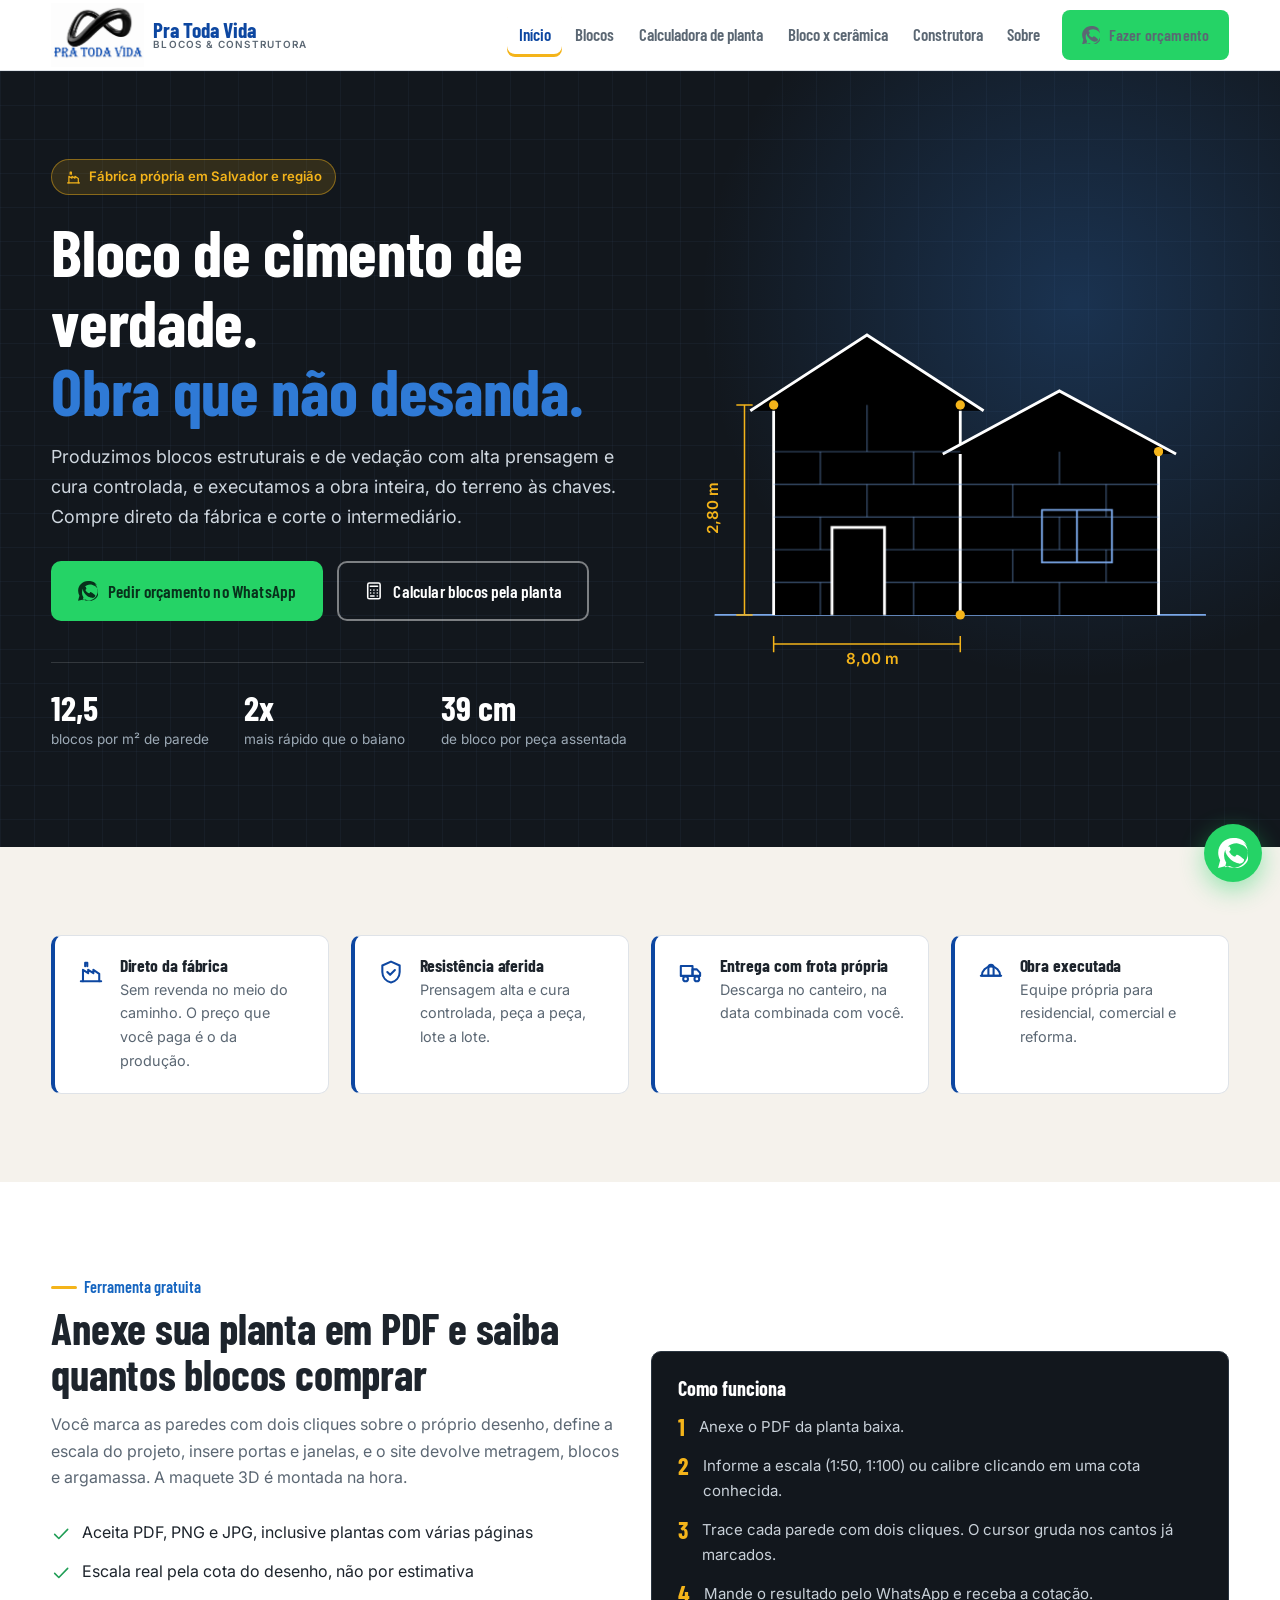
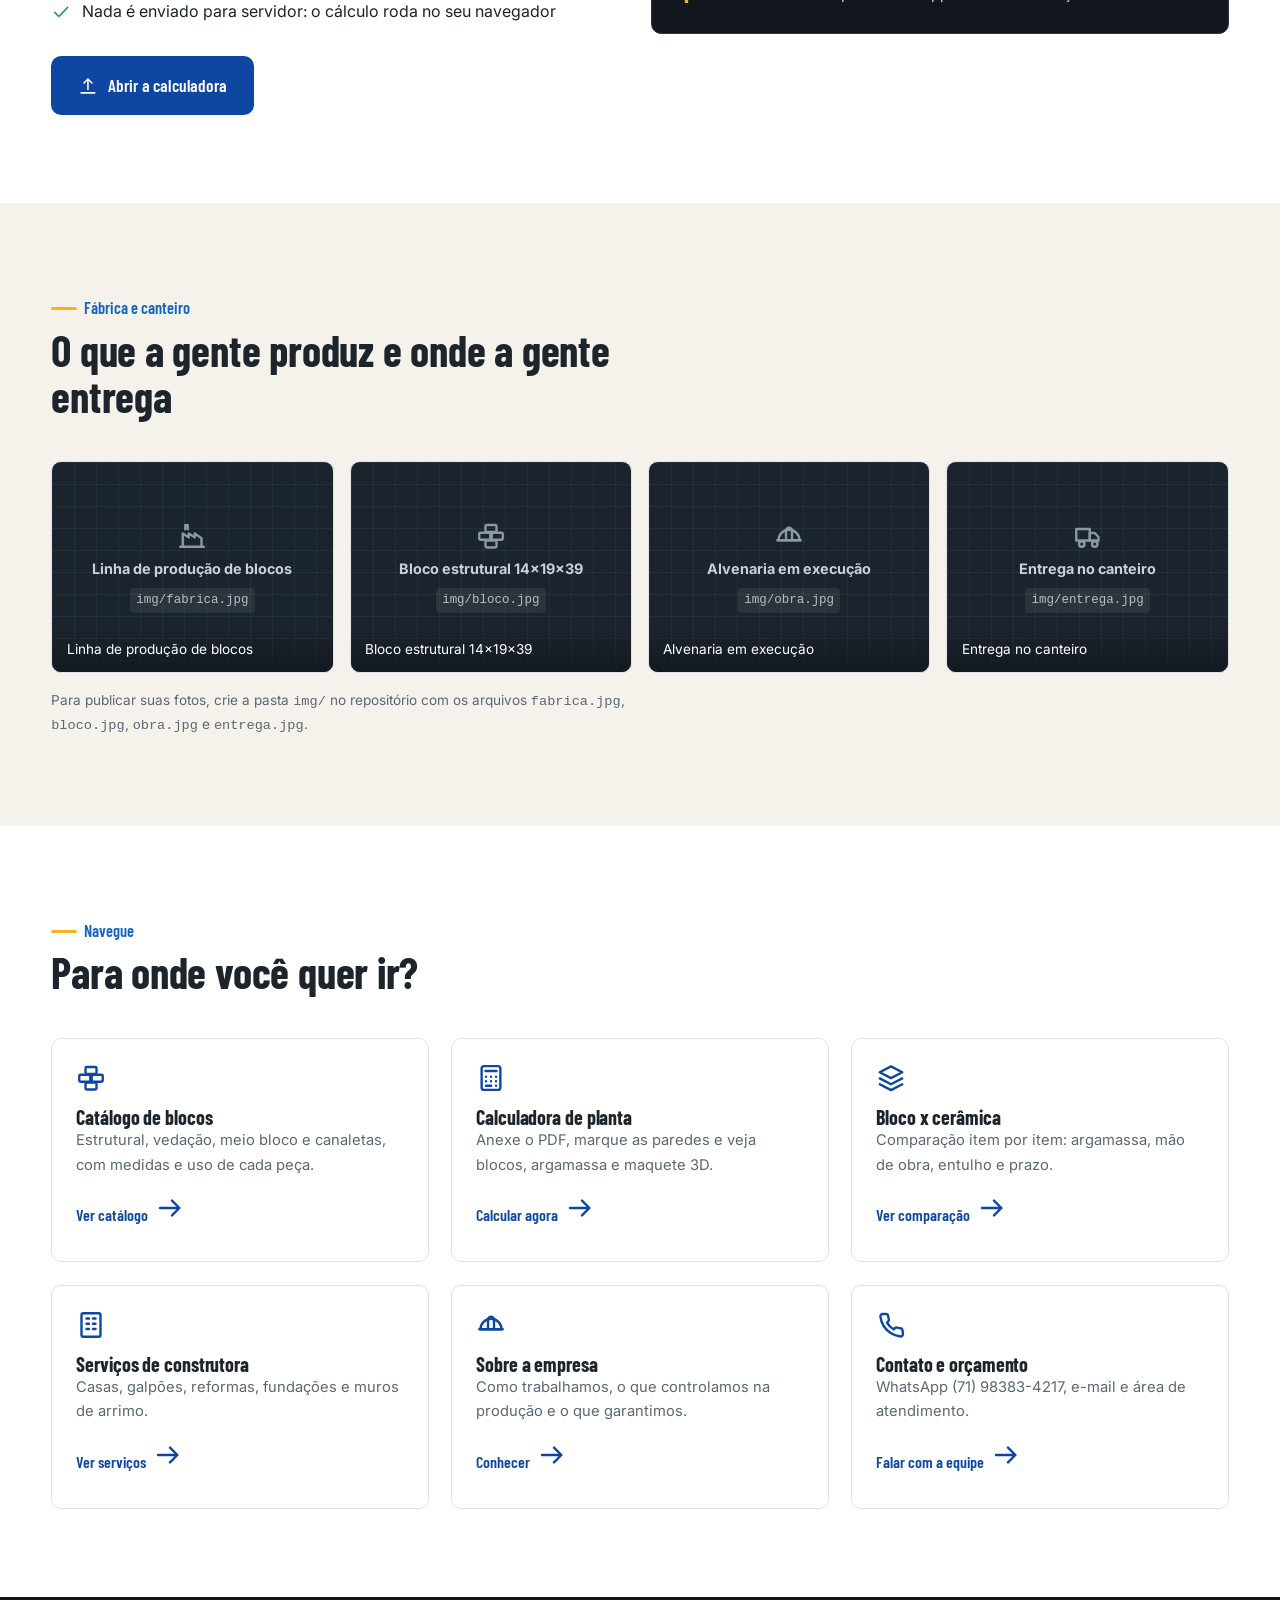
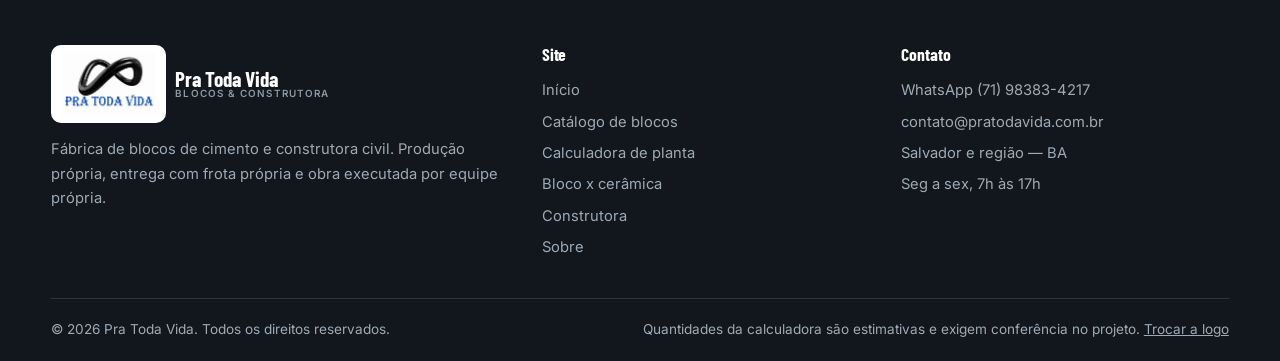
==== index.html @ 4f5bfb97 "Update index.html" ====
<!DOCTYPE html>
<html lang="pt-BR">
<head>
<meta charset="UTF-8">
<meta name="viewport" content="width=device-width, initial-scale=1.0">
<title>Pra Toda Vida | Fábrica de Blocos e Construtora — Salvador/BA</title>
<meta name="description" content="Fábrica própria de blocos de cimento de alta resistência e execução de obras residenciais e comerciais. Calculadora de planta em PDF com maquete 3D. WhatsApp (71) 98383-4217.">
<meta name="theme-color" content="#12171d">
<meta property="og:title" content="Pra Toda Vida | Fábrica de Blocos e Construtora">
<meta property="og:description" content="Blocos direto da fábrica e obras completas. Calcule os blocos da sua planta em PDF.">
<meta property="og:type" content="website">
<!-- Ícone da aba: SVG embutido, não depende de arquivo externo.
     Se quiser usar uma imagem própria, suba favicon.png (quadrada, 512x512)
     no repositório e troque as duas linhas abaixo por:
     <link rel="icon" type="image/png" href="favicon.png">
     <link rel="apple-touch-icon" href="favicon.png"> -->
<link rel="icon" type="image/svg+xml" href="data:image/svg+xml,<svg xmlns='http://www.w3.org/2000/svg' viewBox='0 0 64 64'><rect width='64' height='64' rx='13' fill='%23ffffff'/><g fill='none' stroke='%231146d1' stroke-width='7' stroke-linecap='round'><path d='M13 32c0-8 9-11 13-4 3 5 5 9 9 12 6 4 16 1 16-8s-10-12-16-8c-4 3-6 7-9 12-4 7-13 4-13-4z'/></g></svg>">
<link rel="apple-touch-icon" href="logo.png">
<link rel="preconnect" href="https://fonts.googleapis.com">
<link rel="preconnect" href="https://fonts.gstatic.com" crossorigin>
<link href="https://fonts.googleapis.com/css2?family=Barlow+Condensed:wght@500;600;700&family=Inter:wght@400;500;600;700&display=swap" rel="stylesheet">

<style>
/* ============================================================
   TOKENS
   ============================================================ */
:root{
  --graf-900:#12171d;
  --graf-800:#1b232c;
  --graf-700:#2a3540;
  --azul-700:#0d47a1;
  --azul-600:#1565c0;
  --azul-500:#2f7ad6;
  --azul-100:#e4edfa;
  --areia:#f5f2ec;
  --cimento:#b9bec4;
  --linha:#dfe3e8;
  --texto:#1d242c;
  --texto-2:#5b6773;
  --obra:#f4b41a;
  --wa:#25d366;
  --wa-dark:#1cb457;
  --alerta:#d9534f;
  --ok:#1f9d55;
  --disp:'Barlow Condensed',Impact,'Arial Narrow',sans-serif;
  --corpo:'Inter',-apple-system,Segoe UI,Roboto,sans-serif;
  --r:10px;
  --sombra:0 10px 30px rgba(18,23,29,.10);
  --max:1180px;
}
*{margin:0;padding:0;box-sizing:border-box}
html{scroll-behavior:smooth;-webkit-text-size-adjust:100%}
body{font-family:var(--corpo);color:var(--texto);background:#fff;line-height:1.65;font-size:16px}
img{max-width:100%;display:block}
a{color:inherit;text-decoration:none}
ul{list-style:none}
button{font:inherit;cursor:pointer;border:none;background:none;color:inherit}
:focus-visible{outline:3px solid var(--obra);outline-offset:2px;border-radius:4px}

h1,h2,h3,h4{font-family:var(--disp);font-weight:700;line-height:1.06;letter-spacing:-.005em}
h1{font-size:clamp(2.4rem,6.2vw,4.1rem)}
h2{font-size:clamp(1.85rem,4vw,2.7rem)}
h3{font-size:1.25rem}
p{max-width:68ch}

.wrap{width:min(92%,var(--max));margin-inline:auto}
.i{width:1.15em;height:1.15em;stroke:currentColor;stroke-width:1.9;stroke-linecap:round;stroke-linejoin:round;fill:none;flex:0 0 auto}
.i-fill{fill:currentColor;stroke:none}
.sr{position:absolute;width:1px;height:1px;overflow:hidden;clip:rect(0 0 0 0)}

/* ============================================================
   BOTÕES
   ============================================================ */
.btn{display:inline-flex;align-items:center;justify-content:center;gap:.55em;
  font-family:var(--disp);font-size:1.08rem;font-weight:600;letter-spacing:.01em;
  padding:.78em 1.45em;border-radius:var(--r);transition:transform .18s,box-shadow .18s,background .18s,color .18s;
  border:2px solid transparent;text-align:center}
.btn:hover{transform:translateY(-2px)}
.btn:active{transform:translateY(0)}
.btn-wa{background:var(--wa);color:#08301b}
.btn-wa:hover{background:var(--wa-dark);box-shadow:0 8px 22px rgba(37,211,102,.35)}
.btn-azul{background:var(--azul-700);color:#fff}
.btn-azul:hover{background:var(--azul-600);box-shadow:0 8px 22px rgba(13,71,161,.28)}
.btn-obra{background:var(--obra);color:#2a1f00}
.btn-obra:hover{box-shadow:0 8px 22px rgba(244,180,26,.4)}
.btn-linha{border-color:currentColor;color:var(--azul-700)}
.btn-linha:hover{background:var(--azul-700);color:#fff;border-color:var(--azul-700)}
.btn-claro{border-color:rgba(255,255,255,.45);color:#fff}
.btn-claro:hover{background:#fff;color:var(--graf-900);border-color:#fff}
.btn-bloco{width:100%}
.btn-sm{font-size:.95rem;padding:.55em 1em}

/* ============================================================
   HEADER
   ============================================================ */
.top{position:sticky;top:0;z-index:60;background:rgba(255,255,255,.96);
  backdrop-filter:blur(8px);border-bottom:1px solid var(--linha)}
.top-in{display:flex;align-items:center;gap:1rem;min-height:70px}
.marca{display:flex;align-items:center;gap:.6rem;flex:0 0 auto}
.marca img{height:44px;width:auto;object-fit:contain}
.placa{display:inline-flex;align-items:center;justify-content:center;
  background:#fff;border-radius:10px;padding:7px 11px;flex:0 0 auto}
.placa img{height:42px;width:auto;object-fit:contain;display:block}
.marca-txt{font-family:var(--disp);font-weight:700;font-size:1.32rem;line-height:.95;color:var(--azul-700)}
.marca-txt small{display:block;font-family:var(--corpo);font-size:.62rem;font-weight:600;
  letter-spacing:.11em;color:var(--texto-2);text-transform:uppercase}
.menu{margin-left:auto;display:flex;align-items:center;gap:.15rem}
.menu a{font-family:var(--disp);font-size:1.06rem;font-weight:600;padding:.5rem .7rem;border-radius:8px;
  color:var(--texto-2);transition:color .16s,background .16s}
.menu a:hover{color:var(--azul-700);background:var(--azul-100)}
.menu a.on{color:var(--azul-700);box-shadow:inset 0 -3px 0 var(--obra)}
.menu .btn{margin-left:.5rem;font-size:1rem;padding:.6em 1.1em}
.hamb{margin-left:auto;display:none;padding:.5rem;border-radius:8px;color:var(--graf-900)}
.hamb .i{width:26px;height:26px}

@media(max-width:1040px){
  .hamb{display:block}
  .menu{position:fixed;inset:70px 0 auto 0;flex-direction:column;align-items:stretch;gap:.2rem;
    background:#fff;border-bottom:1px solid var(--linha);padding:1rem 4%;margin:0;
    box-shadow:var(--sombra);display:none}
  .menu.abre{display:flex}
  .menu a{padding:.85rem .6rem;font-size:1.15rem}
  .menu a.on{box-shadow:inset 3px 0 0 var(--obra)}
  .menu .btn{margin:.5rem 0 0}
}

/* ============================================================
   VIEWS
   ============================================================ */
.view{display:none}
.view.ativa{display:block}
.secao{padding:clamp(3rem,7vw,5.5rem) 0}
.secao-areia{background:var(--areia)}
.secao-escura{background:var(--graf-900);color:#fff}
.secao-escura p{color:#c8d0d8}

.cab{max-width:58ch;margin-bottom:2.6rem}
.cab .eyebrow{display:inline-flex;align-items:center;gap:.45rem;font-family:var(--disp);
  font-size:1.02rem;font-weight:600;color:var(--azul-600);margin-bottom:.35rem}
.cab .eyebrow::before{content:"";width:26px;height:3px;background:var(--obra);border-radius:2px}
.secao-escura .cab .eyebrow{color:var(--obra)}
.cab p{margin-top:.85rem;color:var(--texto-2)}
.secao-escura .cab p{color:#c8d0d8}
.centro{text-align:center;margin-inline:auto}
.centro p,.centro .cab p{margin-inline:auto}

/* ============================================================
   HERO
   ============================================================ */
.hero{position:relative;background:var(--graf-900);color:#fff;overflow:hidden}
.hero::before{content:"";position:absolute;inset:0;opacity:.5;
  background-image:linear-gradient(rgba(122,167,232,.10) 1px,transparent 1px),
                   linear-gradient(90deg,rgba(122,167,232,.10) 1px,transparent 1px);
  background-size:34px 34px}
.hero::after{content:"";position:absolute;right:-14%;top:-30%;width:60vw;height:120%;
  background:radial-gradient(circle at 50% 50%,rgba(47,122,214,.28),transparent 62%)}
.hero-in{position:relative;z-index:2;display:grid;grid-template-columns:1.05fr .95fr;gap:3rem;
  align-items:center;padding:clamp(3rem,7vw,5.5rem) 0 clamp(3.5rem,8vw,6rem)}
.selo{display:inline-flex;align-items:center;gap:.5rem;background:rgba(244,180,26,.14);
  border:1px solid rgba(244,180,26,.45);color:var(--obra);
  font-size:.82rem;font-weight:600;padding:.4rem .85rem;border-radius:999px;margin-bottom:1.3rem}
.hero h1{margin-bottom:1.1rem}
.hero h1 em{font-style:normal;display:block;color:var(--azul-500)}
.hero-lead{font-size:1.12rem;color:#cfd7df;margin-bottom:1.9rem;max-width:52ch}
.hero-btns{display:flex;flex-wrap:wrap;gap:.85rem}
.hero-nums{display:flex;flex-wrap:wrap;gap:2.2rem;margin-top:2.6rem;
  padding-top:1.7rem;border-top:1px solid rgba(255,255,255,.14)}
.hero-nums b{display:block;font-family:var(--disp);font-size:2.15rem;color:#fff;line-height:1}
.hero-nums span{font-size:.85rem;color:#9daab6}
.bp-box{position:relative}
.bp{width:100%;height:auto}
.bp .ln{stroke:#7aa7e8;stroke-width:1.6;fill:none;stroke-linecap:round}
.bp .ln-forte{stroke:#fff;stroke-width:2.4}
.bp .cota{stroke:var(--obra);stroke-width:1.3}
.bp text{fill:var(--obra);font-family:var(--corpo);font-size:13px;font-weight:600}
.bp .hatch{stroke:rgba(122,167,232,.5);stroke-width:1}
@media(prefers-reduced-motion:no-preference){
  .bp .anim{stroke-dasharray:1600;stroke-dashoffset:1600;animation:traca 1.5s ease forwards}
  .bp .d1{animation-delay:.15s}.bp .d2{animation-delay:.5s}.bp .d3{animation-delay:.85s}
  .bp .fade{opacity:0;animation:aparece .7s ease 1.5s forwards}
}
@keyframes traca{to{stroke-dashoffset:0}}
@keyframes aparece{to{opacity:1}}
@media(max-width:900px){
  .hero-in{grid-template-columns:1fr;gap:2.2rem}
  .bp-box{order:-1;max-width:520px}
}

/* ============================================================
   CARDS GENÉRICOS
   ============================================================ */
.grade{display:grid;gap:1.4rem}
.g2{grid-template-columns:repeat(auto-fit,minmax(320px,1fr))}
.g3{grid-template-columns:repeat(auto-fit,minmax(280px,1fr))}
.g4{grid-template-columns:repeat(auto-fit,minmax(230px,1fr))}

.card{background:#fff;border:1px solid var(--linha);border-radius:var(--r);padding:1.6rem}
.card h3{margin-bottom:.5rem}
.card p{color:var(--texto-2);font-size:.96rem}

.vantagem{display:flex;gap:1rem;align-items:flex-start;background:#fff;
  border:1px solid var(--linha);border-left:4px solid var(--azul-700);border-radius:var(--r);padding:1.25rem 1.4rem}
.vantagem .i{width:26px;height:26px;color:var(--azul-700);margin-top:.15rem}
.vantagem h3{font-size:1.1rem}
.vantagem p{font-size:.9rem;color:var(--texto-2);margin-top:.15rem}

.atalho{display:flex;flex-direction:column;background:#fff;border:1px solid var(--linha);
  border-radius:var(--r);padding:1.5rem;transition:border-color .18s,transform .18s,box-shadow .18s}
.atalho:hover{border-color:var(--azul-500);transform:translateY(-3px);box-shadow:var(--sombra)}
.atalho .i{width:30px;height:30px;color:var(--azul-700);margin-bottom:.9rem}
.atalho p{font-size:.92rem;color:var(--texto-2);margin-bottom:1rem}
.atalho .ir{margin-top:auto;display:inline-flex;align-items:center;gap:.4rem;
  font-family:var(--disp);font-weight:600;color:var(--azul-700)}

/* PRODUTOS */
.prod{background:#fff;border:1px solid var(--linha);border-radius:var(--r);overflow:hidden;
  display:flex;flex-direction:column}
.prod-art{background:linear-gradient(160deg,#eef2f7,#dde4ec);padding:1.4rem;border-bottom:1px solid var(--linha)}
.prod-art svg{width:100%;height:auto;max-height:170px}
.prod-corpo{padding:1.5rem;display:flex;flex-direction:column;flex:1}
.prod-corpo h3{margin-bottom:.45rem}
.prod-corpo p{font-size:.94rem;color:var(--texto-2)}
.especs{margin:1.1rem 0 1.4rem;border-top:1px dashed var(--linha)}
.especs li{display:flex;justify-content:space-between;gap:1rem;font-size:.9rem;
  padding:.5rem 0;border-bottom:1px dashed var(--linha)}
.especs b{font-family:var(--disp);font-size:1rem}
.prod-corpo .btn{margin-top:auto}

/* COMPARATIVO */
.vs{display:grid;grid-template-columns:1fr 1fr;gap:1.4rem}
@media(max-width:820px){.vs{grid-template-columns:1fr}}
.vs-col{border:1px solid var(--linha);border-radius:var(--r);overflow:hidden;background:#fff}
.vs-cab{display:flex;align-items:center;gap:.8rem;padding:1.1rem 1.4rem;color:#fff}
.vs-bom .vs-cab{background:var(--azul-700)}
.vs-ruim .vs-cab{background:var(--graf-700)}
.vs-cab .i{width:26px;height:26px}
.vs-cab h3{font-size:1.15rem}
.vs-cab span{font-size:.78rem;opacity:.85}
.vs-col li{display:flex;gap:.85rem;padding:1rem 1.4rem;border-bottom:1px solid var(--linha)}
.vs-col li:last-child{border-bottom:none}
.vs-col li .i{width:20px;height:20px;margin-top:.25rem}
.vs-bom li .i{color:var(--ok)}
.vs-ruim li .i{color:var(--alerta)}
.vs-col strong{display:block;font-size:.98rem}
.vs-col p{font-size:.89rem;color:var(--texto-2)}
.tabela-vs{width:100%;border-collapse:collapse;margin-top:1.8rem;background:#fff;
  border:1px solid var(--linha);border-radius:var(--r);overflow:hidden;font-size:.94rem}
.tabela-vs th,.tabela-vs td{padding:.8rem 1rem;text-align:left;border-bottom:1px solid var(--linha)}
.tabela-vs thead th{background:var(--graf-800);color:#fff;font-family:var(--disp);font-size:1.02rem}
.tabela-vs tbody tr:nth-child(even){background:#fafbfc}
.tabela-vs td:first-child{font-weight:600}

/* CHECKLIST */
.checks li{display:flex;gap:.7rem;align-items:flex-start;padding:.4rem 0}
.checks .i{width:20px;height:20px;color:var(--ok);margin-top:.3rem}

/* GALERIA */
.gal{display:grid;grid-template-columns:repeat(auto-fit,minmax(220px,1fr));gap:1rem}
.gal figure{position:relative;border-radius:var(--r);overflow:hidden;background:var(--graf-800);
  aspect-ratio:4/3;border:1px solid var(--linha)}
.gal img{width:100%;height:100%;object-fit:cover}
.gal figcaption{position:absolute;left:0;right:0;bottom:0;padding:.7rem .9rem;color:#fff;
  font-size:.85rem;background:linear-gradient(transparent,rgba(18,23,29,.85))}
.gal .vazio{display:flex;flex-direction:column;align-items:center;justify-content:center;
  height:100%;color:#8b98a5;gap:.4rem;text-align:center;padding:1rem;
  background-image:linear-gradient(rgba(122,167,232,.09) 1px,transparent 1px),
                   linear-gradient(90deg,rgba(122,167,232,.09) 1px,transparent 1px);
  background-size:22px 22px}
.gal .vazio .i{width:30px;height:30px}
.gal .vazio code{font-size:.78rem;color:var(--cimento);background:rgba(255,255,255,.07);padding:.15rem .4rem;border-radius:4px}

/* ============================================================
   CALCULADORA
   ============================================================ */
.calc-card{background:#fff;border:1px solid var(--linha);border-radius:var(--r);padding:1.5rem;margin-bottom:1.4rem}
.calc-card>h3{display:flex;align-items:center;gap:.55rem;margin-bottom:.2rem}
.calc-card>h3 .i{width:22px;height:22px;color:var(--azul-700)}
.sub{font-size:.9rem;color:var(--texto-2);margin-bottom:1.1rem}

.drop{position:relative;display:flex;flex-direction:column;align-items:center;text-align:center;
  gap:.5rem;padding:2.6rem 1.5rem;border:2px dashed var(--azul-500);border-radius:var(--r);
  background:var(--azul-100);cursor:pointer;transition:background .18s,border-color .18s,transform .18s}
.drop:hover,.drop.sobre{background:#d3e3f8;border-color:var(--azul-700);transform:translateY(-2px)}
.drop.sobre{border-style:solid}
.drop .i{width:44px;height:44px;color:var(--azul-700)}
.drop h3{font-size:1.3rem}
.drop p{font-size:.94rem;color:var(--texto-2);max-width:46ch}
.drop .dica{font-size:.8rem;color:var(--azul-700);font-weight:600}
.drop input[type=file]{position:absolute;width:1px;height:1px;opacity:0;pointer-events:none}

.aviso{display:none;align-items:flex-start;gap:.6rem;margin-top:1rem;padding:.85rem 1rem;
  border-radius:8px;font-size:.92rem;border:1px solid}
.aviso.on{display:flex}
.aviso .i{width:20px;height:20px;margin-top:.15rem}
.aviso-erro{background:#fdecea;border-color:#f5c2c0;color:#8c211e}
.aviso-ok{background:#e8f6ee;border-color:#bfe3cd;color:#14663a}
.aviso-atencao{background:#fff7e0;border-color:#f2dc9a;color:#6b4c00}

.barra{display:flex;flex-wrap:wrap;gap:.8rem;align-items:center;justify-content:space-between;
  padding-bottom:1rem;margin-bottom:1.1rem;border-bottom:1px solid var(--linha)}
.modo{font-size:.88rem;color:var(--texto-2)}
.modo b{color:var(--azul-700)}
.ctrl{display:flex;align-items:center;gap:.35rem;background:var(--areia);
  border:1px solid var(--linha);border-radius:999px;padding:.3rem .55rem}
.ctrl span.rot{font-size:.78rem;font-weight:600;color:var(--texto-2);padding:0 .3rem}
.ctrl b{font-size:.85rem;min-width:3.2rem;text-align:center;font-variant-numeric:tabular-nums}
.ib{display:inline-flex;align-items:center;justify-content:center;width:30px;height:30px;
  border-radius:50%;background:#fff;border:1px solid var(--linha);color:var(--azul-700);transition:background .16s,color .16s}
.ib:hover{background:var(--azul-700);color:#fff}
.ib:disabled{opacity:.4;cursor:not-allowed}
.ib .i{width:16px;height:16px}

.ferr{display:grid;grid-template-columns:repeat(auto-fit,minmax(158px,1fr));gap:.7rem}
.tool{display:flex;flex-direction:column;align-items:flex-start;gap:.15rem;text-align:left;
  padding:.85rem .95rem;border:1px solid var(--linha);border-radius:9px;background:#fff;
  transition:border-color .16s,background .16s,transform .16s}
.tool:hover{border-color:var(--azul-500);transform:translateY(-2px)}
.tool .i{width:22px;height:22px;color:var(--azul-700);margin-bottom:.3rem}
.tool b{font-family:var(--disp);font-size:1.05rem}
.tool small{font-size:.75rem;color:var(--texto-2);line-height:1.35}
.tool.on{background:var(--azul-700);border-color:var(--azul-700);color:#fff}
.tool.on .i{color:var(--obra)}
.tool.on small{color:#c9dcf5}
.tool-neutra:hover{border-color:var(--texto-2)}
.tool-apaga .i{color:var(--alerta)}
.tool-cal.on{background:var(--obra);border-color:var(--obra);color:#2a1f00}
.tool-cal.on .i,.tool-cal.on small{color:#5a4300}

.escala-linha{display:flex;flex-wrap:wrap;gap:.8rem;align-items:center;margin-top:1.1rem;
  padding-top:1.1rem;border-top:1px dashed var(--linha);font-size:.9rem}
.escala-linha label{font-weight:600}
select,input[type=number],input[type=text]{font:inherit;font-size:.92rem;padding:.45rem .6rem;
  border:1px solid var(--linha);border-radius:8px;background:#fff;color:var(--texto)}
.pill{display:inline-flex;align-items:center;gap:.35rem;font-size:.82rem;font-weight:600;
  padding:.3rem .7rem;border-radius:999px;background:var(--azul-100);color:var(--azul-700)}
.pill-alerta{background:#fff7e0;color:#6b4c00}
.pill .i{width:15px;height:15px}

.tela{background:var(--graf-800);border-radius:var(--r);padding:.75rem;overflow:auto;max-height:78vh}
#telaCanvas{display:block;margin-inline:auto;max-width:100%;height:auto;cursor:crosshair;
  background:#fff;border-radius:4px;touch-action:pan-x pan-y}
.instru{display:flex;align-items:center;gap:.55rem;font-size:.92rem;background:var(--areia);
  border:1px solid var(--linha);border-radius:8px;padding:.7rem .9rem;margin-bottom:.9rem}
.instru .i{width:19px;height:19px;color:var(--azul-700)}

.metricas{display:grid;grid-template-columns:repeat(auto-fit,minmax(150px,1fr));gap:.7rem;margin-top:1rem}
.metrica{background:var(--areia);border:1px solid var(--linha);border-radius:9px;padding:.8rem 1rem}
.metrica span{display:block;font-size:.78rem;color:var(--texto-2)}
.metrica b{font-family:var(--disp);font-size:1.5rem;line-height:1.1;font-variant-numeric:tabular-nums}
.metrica.forte{background:var(--azul-700);border-color:var(--azul-700);color:#fff}
.metrica.forte span{color:#c9dcf5}

#caixa3d{width:100%;aspect-ratio:16/9;min-height:280px;background:var(--graf-900);
  border-radius:var(--r);overflow:hidden;position:relative}
#caixa3d canvas{display:block;width:100%;height:100%}
.sem3d{position:absolute;inset:0;display:flex;flex-direction:column;align-items:center;
  justify-content:center;gap:.5rem;color:#8b98a5;text-align:center;padding:1.5rem;font-size:.92rem}
.sem3d .i{width:34px;height:34px}

.paredes{max-height:340px;overflow-y:auto;display:flex;flex-direction:column;gap:.55rem}
.pitem{border:1px solid var(--linha);border-radius:9px;padding:.7rem .9rem;background:#fff}
.pitem-top{display:flex;justify-content:space-between;align-items:center;gap:.8rem}
.pitem-top b{font-family:var(--disp);font-size:1.05rem}
.pitem-top .med{font-family:var(--disp);font-size:1.1rem;color:var(--azul-700);font-variant-numeric:tabular-nums}
.pitem-bot{display:flex;justify-content:space-between;align-items:center;gap:.8rem;margin-top:.3rem}
.pitem-bot span{font-size:.82rem;color:var(--texto-2)}
.del{display:inline-flex;align-items:center;gap:.3rem;font-size:.8rem;color:var(--alerta);
  border:1px solid #f0c8c7;border-radius:6px;padding:.2rem .5rem}
.del:hover{background:var(--alerta);color:#fff;border-color:var(--alerta)}
.del .i{width:14px;height:14px}
.vazia{font-size:.92rem;color:var(--texto-2);padding:1.2rem;text-align:center;
  border:1px dashed var(--linha);border-radius:9px}

.result{background:var(--graf-900);color:#fff;border-radius:var(--r);padding:1.6rem}
.result h3{display:flex;align-items:center;gap:.55rem}
.result h3 .i{width:22px;height:22px;color:var(--obra)}
.result .sub{color:#9daab6}
.rlinha{display:flex;justify-content:space-between;align-items:baseline;gap:1rem;
  padding:.6rem 0;border-bottom:1px solid rgba(255,255,255,.1);font-size:.93rem}
.rlinha b{font-family:var(--disp);font-size:1.1rem;font-variant-numeric:tabular-nums;text-align:right}
.rlinha.destaque b{color:var(--obra);font-size:1.35rem}
.rlinha.total{border-bottom:none;margin-top:.4rem;padding:.9rem 1rem;border-radius:9px;
  background:rgba(244,180,26,.13);border:1px solid rgba(244,180,26,.35)}
.rlinha.total b{color:var(--obra);font-size:1.7rem}
.result .acoes{display:grid;gap:.6rem;margin-top:1.3rem}
.nota{font-size:.78rem;color:#8b98a5;margin-top:.9rem;line-height:1.5}

/* ============================================================
   CONTATO / FOOTER
   ============================================================ */
.contato{display:grid;grid-template-columns:1.1fr .9fr;gap:1.4rem}
@media(max-width:820px){.contato{grid-template-columns:1fr}}
.info li{display:flex;gap:.9rem;align-items:flex-start;padding:.9rem 0;border-bottom:1px solid var(--linha)}
.info li:last-child{border-bottom:none}
.info .i{width:24px;height:24px;color:var(--azul-700);margin-top:.2rem}
.info h4{font-size:1.05rem}
.info p{font-size:.95rem;color:var(--texto-2)}
.cta-card{background:var(--azul-700);color:#fff;border-radius:var(--r);padding:2rem;text-align:center;
  display:flex;flex-direction:column;align-items:center;gap:.7rem}
.cta-card .placa{margin-bottom:.5rem}
.cta-card .placa img{height:64px}
.cta-card p{color:#cfe0f7;font-size:.95rem}
.cta-card .btn{width:100%;margin-top:.6rem}
.cta-card .tel{font-family:var(--disp);font-size:1.9rem;letter-spacing:.01em}

.rodape{background:var(--graf-900);color:#9daab6;padding:3rem 0 1.5rem;font-size:.92rem}
.rodape-in{display:grid;grid-template-columns:1.4fr 1fr 1fr;gap:2rem}
@media(max-width:820px){.rodape-in{grid-template-columns:1fr;gap:1.6rem}}
.rodape h4{color:#fff;font-size:1.1rem;margin-bottom:.7rem}
.rodape a:hover{color:#fff}
.rodape ul li{padding:.22rem 0}
.rodape-fim{margin-top:2.2rem;padding-top:1.2rem;border-top:1px solid rgba(255,255,255,.12);
  display:flex;flex-wrap:wrap;gap:.6rem;justify-content:space-between;font-size:.85rem}

.flut{position:fixed;right:18px;bottom:18px;z-index:70;display:flex;align-items:center;
  justify-content:center;width:58px;height:58px;border-radius:50%;background:var(--wa);
  color:#fff;box-shadow:0 8px 24px rgba(37,211,102,.45);transition:transform .18s}
.flut:hover{transform:scale(1.08)}
.flut .i{width:30px;height:30px}
@media print{.top,.flut{display:none}}
</style>
</head>
<body>

<!-- ============================================================
     SPRITE DE ÍCONES (SVG inline, sem CDN)
     ============================================================ -->
<svg class="sr" aria-hidden="true"><defs>
<g id="ic-menu"><path d="M3 6h18M3 12h18M3 18h18"/></g>
<g id="ic-x"><path d="M6 6l12 12M18 6L6 18"/></g>
<g id="ic-wa"><path d="M17.472 14.382c-.297-.149-1.758-.867-2.03-.967-.273-.099-.471-.148-.67.15-.197.297-.767.966-.966 1.164-.198.199-.396.223-.693.075-.297-.15-1.255-.463-2.39-1.475-.883-.788-1.48-1.761-1.653-2.059-.173-.297-.018-.458.13-.606.134-.133.347-.446.52-.668.174-.223.232-.383.347-.643.115-.26.058-.482-.017-.681-.075-.198-.446-1.077-.61-1.475-.164-.397-.33-.397-.53-.397-.198 0-.446-.026-.694-.026-.247 0-.644.075-.98.446-.336.372-1.28 1.25-1.28 3.05 0 1.799 1.31 3.535 1.494 3.782.181.248 2.6 3.972 6.298 5.428 3.698 1.456 3.698.97 4.365.907.667-.062 2.157-.881 2.462-1.732.305-.851.305-1.58.213-1.732-.09-.153-.336-.244-.633-.393m-5.421 7.403h-.004a9.87 9.87 0 01-5.031-1.378l-.361-.214-3.741.982.998-3.648-.235-.374a9.86 9.86 0 01-1.51-5.26c.001-5.45 4.436-9.884 9.888-9.8842.64 0 5.122 1.03 6.988 2.898a9.825 9.825 0 012.893 6.994c-.003 5.45-4.437 9.884-9.885 9.884m8.413-18.297A11.815 11.815 0 0012.05 0C5.495 0 .16 5.335.157 11.892c0 2.096.547 4.142 1.588 5.945L.057 24l6.305-1.654a11.882 11.882 0 005.683 1.448h.005c6.554 0 11.89-5.335 11.893-11.893a11.821 11.821 0 00-3.48-8.413z"/></g>
<g id="ic-fone"><path d="M21.5 16.8v2.6a1.8 1.8 0 01-2 1.8 17.8 17.8 0 01-7.8-2.8 17.5 17.5 0 01-5.4-5.4A17.8 17.8 0 013.5 5.2 1.8 1.8 0 015.3 3.2h2.6a1.8 1.8 0 011.8 1.6c.1.8.3 1.6.5 2.4a1.8 1.8 0 01-.4 1.9l-1 1a14.4 14.4 0 005.4 5.4l1-1a1.8 1.8 0 011.9-.4c.8.2 1.6.4 2.4.5a1.8 1.8 0 011.6 1.8z"/></g>
<g id="ic-mail"><rect x="2.5" y="4.5" width="19" height="15" rx="2"/><path d="M2.7 6.3l9.3 6.5 9.3-6.5"/></g>
<g id="ic-pin"><path d="M12 21.5s6.8-6 6.8-10.8a6.8 6.8 0 10-13.6 0C5.2 15.5 12 21.5 12 21.5z"/><circle cx="12" cy="10.6" r="2.5"/></g>
<g id="ic-cubo"><path d="M12 2.6l8.7 4.8v9.2L12 21.4l-8.7-4.8V7.4z"/><path d="M3.3 7.4L12 12.2l8.7-4.8M12 12.2v9.2"/></g>
<g id="ic-cubos"><rect x="2.6" y="9.4" width="8.8" height="5.6" rx="1"/><rect x="12.6" y="9.4" width="8.8" height="5.6" rx="1"/><rect x="7.6" y="3.2" width="8.8" height="5.6" rx="1"/><rect x="7.6" y="15.6" width="8.8" height="5.6" rx="1"/></g>
<g id="ic-camadas"><path d="M12 2.7l9 4.7-9 4.7-9-4.7z"/><path d="M3 12.3l9 4.7 9-4.7M3 17l9 4.7 9-4.7"/></g>
<g id="ic-calc"><rect x="4.5" y="2.5" width="15" height="19" rx="2"/><path d="M7.6 6.4h8.8M8 11h.01M12 11h.01M16 11h.01M8 14.6h.01M12 14.6h.01M16 14.6h.01M8 18.2h4.1M16 18.2h.01"/></g>
<g id="ic-regua"><path d="M2.6 15.3L15.3 2.6l6.1 6.1L8.7 21.4z"/><path d="M6.6 11.3l2 2M9.6 8.3l2 2M12.6 5.3l2 2"/></g>
<g id="ic-ima"><path d="M6 3.2v7.9a6 6 0 0012 0V3.2h-4.2v7.9a1.8 1.8 0 01-3.6 0V3.2z"/></g>
<g id="ic-desfaz"><path d="M3.5 10.4h10.8a5 5 0 010 10H8.2"/><path d="M3.5 10.4l4-4M3.5 10.4l4 4"/></g>
<g id="ic-lixo"><path d="M3.8 6.8h16.4M9.2 6.8V3.9h5.6v2.9M5.9 6.8l1 14.3h10.2l1-14.3"/></g>
<g id="ic-mais"><path d="M12 5v14M5 12h14"/></g>
<g id="ic-menos"><path d="M5 12h14"/></g>
<g id="ic-ajusta"><path d="M8.4 3.5H5.2a1.7 1.7 0 00-1.7 1.7v3.2M15.6 3.5h3.2a1.7 1.7 0 011.7 1.7v3.2M20.5 15.6v3.2a1.7 1.7 0 01-1.7 1.7h-3.2M3.5 15.6v3.2a1.7 1.7 0 001.7 1.7h3.2"/></g>
<g id="ic-porta"><rect x="5.5" y="2.6" width="13" height="18.8" rx="1.5"/><circle cx="14.9" cy="12" r="1"/></g>
<g id="ic-janela"><rect x="3.2" y="4.4" width="17.6" height="15.2" rx="1.5"/><path d="M12 4.4v15.2M3.2 12h17.6"/></g>
<g id="ic-vidro"><rect x="4.4" y="3.2" width="15.2" height="17.6" rx="1.5"/><path d="M6.6 17.4L17.4 5.6M11 18.4L18.4 10"/></g>
<g id="ic-check"><path d="M4.4 12.4l5 5L20 6.4"/></g>
<g id="ic-check-c"><circle cx="12" cy="12" r="9.2"/><path d="M8 12.2l2.9 2.9L16.4 9.6"/></g>
<g id="ic-x-c"><circle cx="12" cy="12" r="9.2"/><path d="M9 9l6 6M15 9l-6 6"/></g>
<g id="ic-seta"><path d="M4 12h15.5M13.6 6.1L19.5 12l-5.9 5.9"/></g>
<g id="ic-upload"><path d="M12 16.4V3.6M7.2 8.4L12 3.6l4.8 4.8M3.8 20.4h16.4"/></g>
<g id="ic-pdf"><path d="M14.2 2.6H7a2 2 0 00-2 2v14.8a2 2 0 002 2h10a2 2 0 002-2V7.4z"/><path d="M14.2 2.6v4.8H19"/><path d="M8.6 16.6c2.4-1.2 4-4.4 3.4-6.2-.6-1.8-2.2-.6-1.4 2 .8 2.6 3 4.6 5 4.4"/></g>
<g id="ic-download"><path d="M12 3.6v12.8M7.2 11.6l4.8 4.8 4.8-4.8M3.8 20.4h16.4"/></g>
<g id="ic-esq"><path d="M14.5 5.5L8 12l6.5 6.5"/></g>
<g id="ic-dir"><path d="M9.5 5.5L16 12l-6.5 6.5"/></g>
<g id="ic-mira"><circle cx="12" cy="12" r="8.6"/><path d="M12 1.8v4.4M12 17.8v4.4M1.8 12h4.4M17.8 12h4.4"/></g>
<g id="ic-gira"><path d="M20.6 12a8.6 8.6 0 11-2.9-6.4"/><path d="M20.6 3.4v4.6h-4.6"/></g>
<g id="ic-casa"><path d="M3.2 10.8L12 3.2l8.8 7.6v9a1.8 1.8 0 01-1.8 1.8H5a1.8 1.8 0 01-1.8-1.8z"/><path d="M9.4 21.6v-7.4h5.2v7.4"/></g>
<g id="ic-predio"><rect x="4.4" y="2.6" width="15.2" height="18.8" rx="1.5"/><path d="M8.4 6.8h2M13.6 6.8h2M8.4 11h2M13.6 11h2M8.4 15.2h2M13.6 15.2h2"/></g>
<g id="ic-martelo"><path d="M13.4 6.6l4-4 4 4-4 4z"/><path d="M15.4 8.6L4.6 19.4a2 2 0 002.8 2.8L18.2 11.4"/></g>
<g id="ic-colher"><path d="M12.4 2.6l8 8-4.4 4.4-8-8z"/><path d="M8.4 14.4l-4.6 6.8 6.8-4.6z"/></g>
<g id="ic-caminhao"><path d="M2.6 6.4h10.8v9.2H2.6z"/><path d="M13.4 9.6h4l3 3.2v2.8h-7z"/><circle cx="7" cy="18.4" r="2.2"/><circle cx="17.4" cy="18.4" r="2.2"/></g>
<g id="ic-escudo"><path d="M12 2.4l8 3.6v6c0 5-3.5 8.6-8 9.6-4.5-1-8-4.6-8-9.6V6z"/><path d="M8.6 12l2.6 2.6 4.4-4.4"/></g>
<g id="ic-fabrica"><path d="M2.6 20.6h18.8"/><path d="M4.6 20.6V10l4.8 3.1V10l4.8 3.1V10l5.4 3.7v6.9"/><path d="M6.6 6.6V3.4h2v3.2"/></g>
<g id="ic-capacete"><path d="M3.6 15.4a8.4 8.4 0 0116.8 0z"/><path d="M2.6 15.4h18.8M9.6 15.4V7.8a2.4 2.4 0 014.8 0v7.6"/></g>
<g id="ic-lupa"><circle cx="10.8" cy="10.8" r="7.2"/><path d="M16.2 16.2l4.4 4.4"/></g>
<g id="ic-info"><circle cx="12" cy="12" r="9.2"/><path d="M12 11v6M12 7.6h.01"/></g>
<g id="ic-alerta"><path d="M10.4 3.6L2.6 17.4a1.8 1.8 0 001.6 2.8h15.6a1.8 1.8 0 001.6-2.8L13.6 3.6a1.8 1.8 0 00-3.2 0z"/><path d="M12 9v4M12 16.4h.01"/></g>
<g id="ic-lista"><path d="M8.6 6.4h12M8.6 12h12M8.6 17.6h12M3.6 6.4h.01M3.6 12h.01M3.6 17.6h.01"/></g>
<g id="ic-imagem"><rect x="3.2" y="4.4" width="17.6" height="15.2" rx="2"/><circle cx="8.6" cy="9.6" r="1.6"/><path d="M20.8 15.6l-4.8-4.4-8 8.4"/></g>
<g id="ic-relogio"><circle cx="12" cy="12" r="9.2"/><path d="M12 7v5.4l3.4 2"/></g>
</defs></svg>

<!-- ============================================================
     HEADER
     ============================================================ -->
<header class="top">
  <div class="wrap top-in">
    <a href="#inicio" class="marca" data-nav>
      <img class="logo-img" alt="Pra Toda Vida" data-slot="topo">
      <span class="marca-txt">Pra Toda Vida<small>Blocos &amp; Construtora</small></span>
    </a>
    <button class="hamb" id="hamb" aria-label="Abrir menu" aria-expanded="false" aria-controls="menu">
      <svg class="i" viewBox="0 0 24 24" aria-hidden="true"><use href="#ic-menu"></use></svg>
    </button>
    <nav class="menu" id="menu">
      <a href="#inicio" data-nav>Início</a>
      <a href="#blocos" data-nav>Blocos</a>
      <a href="#calculadora" data-nav>Calculadora de planta</a>
      <a href="#comparativo" data-nav>Bloco x cerâmica</a>
      <a href="#construtora" data-nav>Construtora</a>
      <a href="#sobre" data-nav>Sobre</a>
      <a href="#contato" class="btn btn-wa" data-nav>
        <svg class="i i-fill" viewBox="0 0 24 24" aria-hidden="true"><use href="#ic-wa"></use></svg> Fazer orçamento
      </a>
    </nav>
  </div>
</header>

<main id="conteudo">

<!-- ============================================================
     INÍCIO
     ============================================================ -->
<section class="view ativa" id="inicio">

  <div class="hero">
    <div class="wrap hero-in">
      <div>
        <span class="selo">
          <svg class="i" viewBox="0 0 24 24" aria-hidden="true"><use href="#ic-fabrica"></use></svg>
          Fábrica própria em Salvador e região
        </span>
        <h1>Bloco de cimento de verdade.<em>Obra que não desanda.</em></h1>
        <p class="hero-lead">Produzimos blocos estruturais e de vedação com alta prensagem e cura controlada, e executamos a obra inteira, do terreno às chaves. Compre direto da fábrica e corte o intermediário.</p>
        <div class="hero-btns">
          <a class="btn btn-wa" target="_blank" rel="noopener" href="https://wa.me/5571983834217?text=Ol%C3%A1!%20Vim%20pelo%20site%20e%20gostaria%20de%20um%20or%C3%A7amento.">
            <svg class="i i-fill" viewBox="0 0 24 24" aria-hidden="true"><use href="#ic-wa"></use></svg> Pedir orçamento no WhatsApp
          </a>
          <a class="btn btn-claro" href="#calculadora" data-nav>
            <svg class="i" viewBox="0 0 24 24" aria-hidden="true"><use href="#ic-calc"></use></svg> Calcular blocos pela planta
          </a>
        </div>
        <div class="hero-nums">
          <div><b>12,5</b><span>blocos por m² de parede</span></div>
          <div><b>2x</b><span>mais rápido que o baiano</span></div>
          <div><b>39 cm</b><span>de bloco por peça assentada</span></div>
        </div>
      </div>

      <!-- Ilustração: planta sendo desenhada -->
      <div class="bp-box">
        <svg class="bp" viewBox="0 0 460 380" role="img" aria-label="Desenho técnico de uma casa com cotas e coursamento de blocos">
          <!-- terreno -->
          <path class="ln anim d1" d="M20 330 H440"/>
          <!-- paredes -->
          <path class="ln-forte anim d1" d="M70 330 V150 H230 V330"/>
          <path class="ln-forte anim d2" d="M230 330 V190 H400 V330"/>
          <!-- telhado -->
          <path class="ln-forte anim d2" d="M50 155 L150 90 L250 155"/>
          <path class="ln-forte anim d3" d="M215 192 L315 138 L415 192"/>
          <!-- coursamento de blocos -->
          <g class="hatch fade">
            <path d="M70 190H230M70 218H230M70 246H230M70 274H230M70 302H230"/>
            <path d="M150 150V190M110 190V218M190 190V218M150 218V246M110 246V274M190 246V274M150 274V302M110 302V330M190 302V330"/>
            <path d="M230 218H400M230 246H400M230 274H400M230 302H400"/>
            <path d="M315 190V218M275 218V246M355 218V246M315 246V274M275 274V302M355 274V302M315 302V330"/>
          </g>
          <!-- porta e janela -->
          <path class="ln-forte anim d3" d="M120 330 V255 H165 V330"/>
          <path class="ln anim d3" d="M300 240 H360 V285 H300 Z M330 240 V285"/>
          <!-- cotas -->
          <g class="fade">
            <path class="cota" d="M70 355 H230 M70 348v14 M230 348v14"/>
            <text x="132" y="372">8,00 m</text>
            <path class="cota" d="M45 150 V330 M38 150h14 M38 330h14"/>
            <text x="6" y="245" transform="rotate(-90 22 245)">2,80 m</text>
            <circle cx="70" cy="150" r="4" fill="#f4b41a" stroke="none"/>
            <circle cx="230" cy="150" r="4" fill="#f4b41a" stroke="none"/>
            <circle cx="230" cy="330" r="4" fill="#f4b41a" stroke="none"/>
            <circle cx="400" cy="190" r="4" fill="#f4b41a" stroke="none"/>
          </g>
        </svg>
      </div>
    </div>
  </div>

  <!-- diferenciais -->
  <div class="secao secao-areia">
    <div class="wrap">
      <div class="grade g4">
        <div class="vantagem">
          <svg class="i" viewBox="0 0 24 24" aria-hidden="true"><use href="#ic-fabrica"></use></svg>
          <div><h3>Direto da fábrica</h3><p>Sem revenda no meio do caminho. O preço que você paga é o da produção.</p></div>
        </div>
        <div class="vantagem">
          <svg class="i" viewBox="0 0 24 24" aria-hidden="true"><use href="#ic-escudo"></use></svg>
          <div><h3>Resistência aferida</h3><p>Prensagem alta e cura controlada, peça a peça, lote a lote.</p></div>
        </div>
        <div class="vantagem">
          <svg class="i" viewBox="0 0 24 24" aria-hidden="true"><use href="#ic-caminhao"></use></svg>
          <div><h3>Entrega com frota própria</h3><p>Descarga no canteiro, na data combinada com você.</p></div>
        </div>
        <div class="vantagem">
          <svg class="i" viewBox="0 0 24 24" aria-hidden="true"><use href="#ic-capacete"></use></svg>
          <div><h3>Obra executada</h3><p>Equipe própria para residencial, comercial e reforma.</p></div>
        </div>
      </div>
    </div>
  </div>

  <!-- calculadora em destaque -->
  <div class="secao">
    <div class="wrap">
      <div class="grade g2" style="align-items:center">
        <div>
          <div class="cab" style="margin-bottom:1.4rem">
            <span class="eyebrow">Ferramenta gratuita</span>
            <h2>Anexe sua planta em PDF e saiba quantos blocos comprar</h2>
            <p>Você marca as paredes com dois cliques sobre o próprio desenho, define a escala do projeto, insere portas e janelas, e o site devolve metragem, blocos e argamassa. A maquete 3D é montada na hora.</p>
          </div>
          <ul class="checks" style="margin-bottom:1.6rem">
            <li><svg class="i" viewBox="0 0 24 24" aria-hidden="true"><use href="#ic-check"></use></svg><span>Aceita PDF, PNG e JPG, inclusive plantas com várias páginas</span></li>
            <li><svg class="i" viewBox="0 0 24 24" aria-hidden="true"><use href="#ic-check"></use></svg><span>Escala real pela cota do desenho, não por estimativa</span></li>
            <li><svg class="i" viewBox="0 0 24 24" aria-hidden="true"><use href="#ic-check"></use></svg><span>Nada é enviado para servidor: o cálculo roda no seu navegador</span></li>
          </ul>
          <a class="btn btn-azul" href="#calculadora" data-nav>
            <svg class="i" viewBox="0 0 24 24" aria-hidden="true"><use href="#ic-upload"></use></svg> Abrir a calculadora
          </a>
        </div>
        <div class="card" style="background:var(--graf-900);border-color:var(--graf-700);color:#fff">
          <h3 style="color:#fff">Como funciona</h3>
          <ol style="margin-top:1rem;display:grid;gap:.9rem;counter-reset:p">
            <li style="display:flex;gap:.9rem"><b style="font-family:var(--disp);color:var(--obra);font-size:1.5rem;line-height:1">1</b><span style="color:#c8d0d8;font-size:.94rem">Anexe o PDF da planta baixa.</span></li>
            <li style="display:flex;gap:.9rem"><b style="font-family:var(--disp);color:var(--obra);font-size:1.5rem;line-height:1">2</b><span style="color:#c8d0d8;font-size:.94rem">Informe a escala (1:50, 1:100) ou calibre clicando em uma cota conhecida.</span></li>
            <li style="display:flex;gap:.9rem"><b style="font-family:var(--disp);color:var(--obra);font-size:1.5rem;line-height:1">3</b><span style="color:#c8d0d8;font-size:.94rem">Trace cada parede com dois cliques. O cursor gruda nos cantos já marcados.</span></li>
            <li style="display:flex;gap:.9rem"><b style="font-family:var(--disp);color:var(--obra);font-size:1.5rem;line-height:1">4</b><span style="color:#c8d0d8;font-size:.94rem">Mande o resultado pelo WhatsApp e receba a cotação.</span></li>
          </ol>
        </div>
      </div>
    </div>
  </div>

  <!-- galeria -->
  <div class="secao secao-areia">
    <div class="wrap">
      <div class="cab"><span class="eyebrow">Fábrica e canteiro</span><h2>O que a gente produz e onde a gente entrega</h2></div>
      <div class="gal" id="galeria"></div>
      <p style="margin-top:1rem;font-size:.85rem;color:var(--texto-2)">
        Para publicar suas fotos, crie a pasta <code>img/</code> no repositório com os arquivos
        <code>fabrica.jpg</code>, <code>bloco.jpg</code>, <code>obra.jpg</code> e <code>entrega.jpg</code>.
      </p>
    </div>
  </div>

  <!-- atalhos -->
  <div class="secao">
    <div class="wrap">
      <div class="cab"><span class="eyebrow">Navegue</span><h2>Para onde você quer ir?</h2></div>
      <div class="grade g3">
        <a class="atalho" href="#blocos" data-nav>
          <svg class="i" viewBox="0 0 24 24" aria-hidden="true"><use href="#ic-cubos"></use></svg>
          <h3>Catálogo de blocos</h3><p>Estrutural, vedação, meio bloco e canaletas, com medidas e uso de cada peça.</p>
          <span class="ir">Ver catálogo <svg class="i" viewBox="0 0 24 24" aria-hidden="true"><use href="#ic-seta"></use></svg></span>
        </a>
        <a class="atalho" href="#calculadora" data-nav>
          <svg class="i" viewBox="0 0 24 24" aria-hidden="true"><use href="#ic-calc"></use></svg>
          <h3>Calculadora de planta</h3><p>Anexe o PDF, marque as paredes e veja blocos, argamassa e maquete 3D.</p>
          <span class="ir">Calcular agora <svg class="i" viewBox="0 0 24 24" aria-hidden="true"><use href="#ic-seta"></use></svg></span>
        </a>
        <a class="atalho" href="#comparativo" data-nav>
          <svg class="i" viewBox="0 0 24 24" aria-hidden="true"><use href="#ic-camadas"></use></svg>
          <h3>Bloco x cerâmica</h3><p>Comparação item por item: argamassa, mão de obra, entulho e prazo.</p>
          <span class="ir">Ver comparação <svg class="i" viewBox="0 0 24 24" aria-hidden="true"><use href="#ic-seta"></use></svg></span>
        </a>
        <a class="atalho" href="#construtora" data-nav>
          <svg class="i" viewBox="0 0 24 24" aria-hidden="true"><use href="#ic-predio"></use></svg>
          <h3>Serviços de construtora</h3><p>Casas, galpões, reformas, fundações e muros de arrimo.</p>
          <span class="ir">Ver serviços <svg class="i" viewBox="0 0 24 24" aria-hidden="true"><use href="#ic-seta"></use></svg></span>
        </a>
        <a class="atalho" href="#sobre" data-nav>
          <svg class="i" viewBox="0 0 24 24" aria-hidden="true"><use href="#ic-capacete"></use></svg>
          <h3>Sobre a empresa</h3><p>Como trabalhamos, o que controlamos na produção e o que garantimos.</p>
          <span class="ir">Conhecer <svg class="i" viewBox="0 0 24 24" aria-hidden="true"><use href="#ic-seta"></use></svg></span>
        </a>
        <a class="atalho" href="#contato" data-nav>
          <svg class="i" viewBox="0 0 24 24" aria-hidden="true"><use href="#ic-fone"></use></svg>
          <h3>Contato e orçamento</h3><p>WhatsApp (71) 98383-4217, e-mail e área de atendimento.</p>
          <span class="ir">Falar com a equipe <svg class="i" viewBox="0 0 24 24" aria-hidden="true"><use href="#ic-seta"></use></svg></span>
        </a>
      </div>
    </div>
  </div>
</section>

<!-- ============================================================
     BLOCOS
     ============================================================ -->
<section class="view" id="blocos">
  <div class="secao">
    <div class="wrap">
      <div class="cab">
        <span class="eyebrow">Nossos produtos</span>
        <h2>Blocos de cimento direto da fábrica</h2>
        <p>Peças de alta prensagem, dimensões estáveis e cura adequada. Medidas nominais em centímetros, no padrão modular de 40 cm com junta de 1 cm.</p>
      </div>

      <div class="grade g3">
        <!-- estrutural -->
        <article class="prod">
          <div class="prod-art">
            <svg viewBox="0 0 300 180" role="img" aria-label="Desenho do bloco estrutural 14x19x39 cm">
              <g fill="none" stroke="#0d47a1" stroke-width="2.4" stroke-linejoin="round">
                <rect x="40" y="45" width="200" height="95" rx="3" fill="#cfd8e3"/>
                <rect x="62" y="65" width="70" height="55" rx="2" fill="#eef2f7"/>
                <rect x="148" y="65" width="70" height="55" rx="2" fill="#eef2f7"/>
                <path d="M40 45l26-22h200l-26 22M240 45l26-22v95l-26 22" fill="#e3eaf2"/>
              </g>
              <g stroke="#f4b41a" stroke-width="1.6" fill="none">
                <path d="M40 155h200M40 149v12M240 149v12"/>
                <path d="M282 45v95M276 45h12M276 140h12"/>
              </g>
              <text x="140" y="174" text-anchor="middle" font-family="Inter,sans-serif" font-size="13" font-weight="600" fill="#8a6a00">39 cm</text>
              <text x="298" y="97" text-anchor="middle" font-family="Inter,sans-serif" font-size="13" font-weight="600" fill="#8a6a00" transform="rotate(-90 298 97)">19 cm</text>
            </svg>
          </div>
          <div class="prod-corpo">
            <h3>Bloco estrutural</h3>
            <p>Para alvenaria estrutural: a parede recebe a carga da laje, dispensando parte dos pilares e vigas de concreto armado.</p>
            <ul class="especs">
              <li><span>Medidas</span><b>14 × 19 × 39</b></li>
              <li><span>Consumo</span><b>12,5 un/m²</b></li>
              <li><span>Uso</span><b>Parede portante</b></li>
            </ul>
            <a class="btn btn-azul btn-bloco" target="_blank" rel="noopener" href="https://wa.me/5571983834217?text=Ol%C3%A1!%20Quero%20cota%C3%A7%C3%A3o%20do%20bloco%20estrutural%2014x19x39.">Pedir cotação</a>
          </div>
        </article>

        <!-- vedação -->
        <article class="prod">
          <div class="prod-art">
            <svg viewBox="0 0 300 180" role="img" aria-label="Desenho do bloco de vedação 9x19x39 cm">
              <g fill="none" stroke="#0d47a1" stroke-width="2.4" stroke-linejoin="round">
                <rect x="45" y="45" width="200" height="95" rx="3" fill="#cfd8e3"/>
                <rect x="66" y="66" width="52" height="53" rx="2" fill="#eef2f7"/>
                <rect x="126" y="66" width="52" height="53" rx="2" fill="#eef2f7"/>
                <rect x="186" y="66" width="38" height="53" rx="2" fill="#eef2f7"/>
                <path d="M45 45l17-15h200l-17 15M245 45l17-15v95l-17 15" fill="#e3eaf2"/>
              </g>
              <g stroke="#f4b41a" stroke-width="1.6" fill="none">
                <path d="M45 155h200M45 149v12M245 149v12"/>
                <path d="M278 45v95M272 45h12M272 140h12"/>
              </g>
              <text x="145" y="174" text-anchor="middle" font-family="Inter,sans-serif" font-size="13" font-weight="600" fill="#8a6a00">39 cm</text>
              <text x="294" y="97" text-anchor="middle" font-family="Inter,sans-serif" font-size="13" font-weight="600" fill="#8a6a00" transform="rotate(-90 294 97)">19 cm</text>
            </svg>
          </div>
          <div class="prod-corpo">
            <h3>Bloco de vedação</h3>
            <p>Fechamento de vãos em estrutura de concreto armado. Face regular, que reduz a espessura de reboco.</p>
            <ul class="especs">
              <li><span>Medidas</span><b>09 × 19 × 39</b></li>
              <li><span>Consumo</span><b>12,5 un/m²</b></li>
              <li><span>Uso</span><b>Vedação e divisória</b></li>
            </ul>
            <a class="btn btn-azul btn-bloco" target="_blank" rel="noopener" href="https://wa.me/5571983834217?text=Ol%C3%A1!%20Quero%20cota%C3%A7%C3%A3o%20do%20bloco%20de%20veda%C3%A7%C3%A3o%2009x19x39.">Pedir cotação</a>
          </div>
        </article>

        <!-- canaleta -->
        <article class="prod">
          <div class="prod-art">
            <svg viewBox="0 0 300 180" role="img" aria-label="Desenho de canaleta U e meio bloco">
              <g fill="none" stroke="#0d47a1" stroke-width="2.4" stroke-linejoin="round">
                <path d="M40 50h140v90H40z" fill="#cfd8e3"/>
                <path d="M60 50v58h100V50" fill="#eef2f7"/>
                <path d="M40 50l24-20h140l-24 20M180 50l24-20v90l-24 20" fill="#e3eaf2"/>
                <rect x="215" y="80" width="55" height="60" rx="3" fill="#cfd8e3"/>
                <rect x="232" y="96" width="22" height="30" rx="2" fill="#eef2f7"/>
              </g>
              <text x="110" y="168" text-anchor="middle" font-family="Inter,sans-serif" font-size="13" font-weight="600" fill="#0d47a1">Canaleta U</text>
              <text x="243" y="168" text-anchor="middle" font-family="Inter,sans-serif" font-size="13" font-weight="600" fill="#0d47a1">Meio bloco</text>
            </svg>
          </div>
          <div class="prod-corpo">
            <h3>Canaletas e meio bloco</h3>
            <p>Complementos que evitam quebra no canteiro e agilizam verga, contraverga e cinta de amarração.</p>
            <ul class="especs">
              <li><span>Modelos</span><b>U, J e 1/2</b></li>
              <li><span>Uso</span><b>Cintamento</b></li>
              <li><span>Ganho</span><b>Menos entulho</b></li>
            </ul>
            <a class="btn btn-azul btn-bloco" target="_blank" rel="noopener" href="https://wa.me/5571983834217?text=Ol%C3%A1!%20Quero%20cota%C3%A7%C3%A3o%20de%20canaletas%20e%20meio%20bloco.">Pedir cotação</a>
          </div>
        </article>
      </div>

      <!-- estimativa rápida -->
      <div class="calc-card" style="margin-top:2.4rem;background:var(--areia)">
        <h3><svg class="i" viewBox="0 0 24 24" aria-hidden="true"><use href="#ic-regua"></use></svg> Estimativa rápida por metragem</h3>
        <p class="sub">Se você ainda não tem a planta em PDF, informe a metragem de parede e a altura do pé-direito.</p>
        <div style="display:flex;flex-wrap:wrap;gap:1rem;align-items:flex-end">
          <label style="display:grid;gap:.3rem;font-size:.85rem;font-weight:600">Metros lineares de parede
            <input type="number" id="rapMetros" min="0" step="0.1" value="40" style="width:150px">
          </label>
          <label style="display:grid;gap:.3rem;font-size:.85rem;font-weight:600">Pé-direito (m)
            <input type="number" id="rapAltura" min="1" max="6" step="0.05" value="2.80" style="width:120px">
          </label>
          <label style="display:grid;gap:.3rem;font-size:.85rem;font-weight:600">Vãos a descontar (m²)
            <input type="number" id="rapVaos" min="0" step="0.5" value="12" style="width:130px">
          </label>
          <button class="btn btn-azul btn-sm" id="rapCalc">Calcular</button>
        </div>
        <div class="metricas" id="rapSaida" style="display:none">
          <div class="metrica"><span>Área líquida</span><b id="rapArea">—</b></div>
          <div class="metrica"><span>Blocos exatos</span><b id="rapBlocos">—</b></div>
          <div class="metrica forte"><span>Com 10% de margem</span><b id="rapBlocosM">—</b></div>
          <div class="metrica"><span>Argamassa (saco 20 kg)</span><b id="rapArg">—</b></div>
        </div>
        <p class="nota" style="color:var(--texto-2)">Estimativa de referência. A quantidade final depende do projeto, das amarrações e das perdas do canteiro, e precisa de conferência.</p>
      </div>

      <div style="margin-top:2rem;display:flex;flex-wrap:wrap;gap:.9rem">
        <a class="btn btn-obra" href="#calculadora" data-nav><svg class="i" viewBox="0 0 24 24" aria-hidden="true"><use href="#ic-calc"></use></svg> Calcular pela planta em PDF</a>
        <a class="btn btn-linha" href="#comparativo" data-nav>Comparar com tijolo cerâmico</a>
      </div>
    </div>
  </div>
</section>

<!-- ============================================================
     CALCULADORA
     ============================================================ -->
<section class="view" id="calculadora">
  <div class="secao">
    <div class="wrap">
      <div class="cab">
        <span class="eyebrow">Projeto parede por parede</span>
        <h2>Calculadora de planta e maquete 3D</h2>
        <p>Anexe a planta, defina a escala, trace as paredes com dois cliques e receba a quantidade de blocos. Tudo roda no seu navegador; o arquivo não sai do seu computador.</p>
      </div>

      <!-- 1. UPLOAD -->
      <div class="calc-card">
        <div class="drop" id="drop" role="button" tabindex="0" aria-label="Anexar planta em PDF ou imagem">
          <svg class="i" viewBox="0 0 24 24" aria-hidden="true"><use href="#ic-upload"></use></svg>
          <h3>Anexe a planta: clique aqui ou arraste o arquivo</h3>
          <p>Use a planta baixa do projeto. Se o PDF tiver várias páginas, você escolhe a página depois.</p>
          <span class="dica">PDF, PNG ou JPG — até 40 MB</span>
          <input type="file" id="arquivo" accept="application/pdf,.pdf,image/*">
        </div>

        <div class="aviso aviso-erro" id="avisoErro" role="alert">
          <svg class="i" viewBox="0 0 24 24" aria-hidden="true"><use href="#ic-alerta"></use></svg><span id="avisoErroTxt"></span>
        </div>
        <div class="aviso aviso-ok" id="avisoOk">
          <svg class="i" viewBox="0 0 24 24" aria-hidden="true"><use href="#ic-check-c"></use></svg><span id="avisoOkTxt"></span>
        </div>

        <div id="acoesArquivo" style="display:none;margin-top:1rem;gap:.6rem;flex-wrap:wrap">
          <a class="btn btn-linha btn-sm" id="abrirAnexo" target="_blank" rel="noopener">
            <svg class="i" viewBox="0 0 24 24" aria-hidden="true"><use href="#ic-pdf"></use></svg> Abrir o anexo em outra aba
          </a>
          <button class="btn btn-linha btn-sm" id="trocarArquivo">
            <svg class="i" viewBox="0 0 24 24" aria-hidden="true"><use href="#ic-upload"></use></svg> Trocar arquivo
          </button>
        </div>
      </div>

      <!-- 2. FERRAMENTAS -->
      <div class="calc-card" id="cardFerramentas" style="display:none">
        <div class="barra">
          <div>
            <h3><svg class="i" viewBox="0 0 24 24" aria-hidden="true"><use href="#ic-regua"></use></svg> Ferramentas de desenho</h3>
            <span class="modo">Ferramenta ativa: <b id="lblModo">traçar parede</b></span>
          </div>
          <div style="display:flex;flex-wrap:wrap;gap:.6rem">
            <div class="ctrl">
              <span class="rot">Página</span>
              <button class="ib" id="pgAnt" aria-label="Página anterior"><svg class="i" viewBox="0 0 24 24" aria-hidden="true"><use href="#ic-esq"></use></svg></button>
              <b id="lblPagina">1 / 1</b>
              <button class="ib" id="pgProx" aria-label="Próxima página"><svg class="i" viewBox="0 0 24 24" aria-hidden="true"><use href="#ic-dir"></use></svg></button>
            </div>
            <div class="ctrl">
              <span class="rot">Zoom</span>
              <button class="ib" id="zoomMenos" aria-label="Reduzir zoom"><svg class="i" viewBox="0 0 24 24" aria-hidden="true"><use href="#ic-menos"></use></svg></button>
              <b id="lblZoom">100%</b>
              <button class="ib" id="zoomMais" aria-label="Aumentar zoom"><svg class="i" viewBox="0 0 24 24" aria-hidden="true"><use href="#ic-mais"></use></svg></button>
              <button class="ib" id="zoomReset" aria-label="Ajustar zoom à tela"><svg class="i" viewBox="0 0 24 24" aria-hidden="true"><use href="#ic-ajusta"></use></svg></button>
            </div>
          </div>
        </div>

        <div class="ferr">
          <button class="tool on" data-tool="parede">
            <svg class="i" viewBox="0 0 24 24" aria-hidden="true"><use href="#ic-cubos"></use></svg>
            <b>Parede</b><small>Dois cliques, com ímã nos cantos</small>
          </button>
          <button class="tool" data-tool="porta">
            <svg class="i" viewBox="0 0 24 24" aria-hidden="true"><use href="#ic-porta"></use></svg>
            <b>Porta</b><small>0,90 × 2,10 m sobre a parede</small>
          </button>
          <button class="tool" data-tool="janela">
            <svg class="i" viewBox="0 0 24 24" aria-hidden="true"><use href="#ic-janela"></use></svg>
            <b>Janela</b><small>1,20 × 1,20 m sobre a parede</small>
          </button>
          <button class="tool" data-tool="basculante">
            <svg class="i" viewBox="0 0 24 24" aria-hidden="true"><use href="#ic-janela"></use></svg>
            <b>Basculante</b><small>0,60 × 0,60 m sobre a parede</small>
          </button>
          <button class="tool" data-tool="vidro">
            <svg class="i" viewBox="0 0 24 24" aria-hidden="true"><use href="#ic-vidro"></use></svg>
            <b>Painel de vidro</b><small>1,00 × 2,00 m sobre a parede</small>
          </button>
          <button class="tool tool-cal" data-tool="calibrar">
            <svg class="i" viewBox="0 0 24 24" aria-hidden="true"><use href="#ic-regua"></use></svg>
            <b>Calibrar escala</b><small>Clique nas duas pontas de uma cota conhecida</small>
          </button>
          <button class="tool tool-neutra" id="btnDesfazer">
            <svg class="i" viewBox="0 0 24 24" aria-hidden="true"><use href="#ic-desfaz"></use></svg>
            <b>Desfazer</b><small>Remove a última parede</small>
          </button>
          <button class="tool tool-neutra tool-apaga" id="btnLimpar">
            <svg class="i" viewBox="0 0 24 24" aria-hidden="true"><use href="#ic-lixo"></use></svg>
            <b>Limpar</b><small>Apaga todo o traçado</small>
          </button>
        </div>

        <div class="escala-linha">
          <label for="selEscala">Escala do desenho:</label>
          <select id="selEscala">
            <option value="0">Não definida</option>
            <option value="20">1:20</option>
            <option value="25">1:25</option>
            <option value="50" selected>1:50</option>
            <option value="75">1:75</option>
            <option value="100">1:100</option>
            <option value="125">1:125</option>
            <option value="200">1:200</option>
          </select>
          <span class="pill" id="pillEscala">
            <svg class="i" viewBox="0 0 24 24" aria-hidden="true"><use href="#ic-info"></use></svg>
            <span id="pillEscalaTxt">—</span>
          </span>
          <span style="font-size:.85rem;color:var(--texto-2)">Se a escala do projeto não estiver na lista, use “Calibrar escala”.</span>
        </div>

        <div class="aviso aviso-atencao on" id="avisoEscala">
          <svg class="i" viewBox="0 0 24 24" aria-hidden="true"><use href="#ic-alerta"></use></svg>
          <span id="avisoEscalaTxt"></span>
        </div>
      </div>

      <!-- 3. TELA -->
      <div class="calc-card" id="cardTela" style="display:none">
        <div class="instru" id="instru">
          <svg class="i" viewBox="0 0 24 24" aria-hidden="true"><use href="#ic-mira"></use></svg>
          <span id="instruTxt">Clique no primeiro canto da parede.</span>
        </div>
        <div class="tela" id="tela"><canvas id="telaCanvas"></canvas></div>
        <div class="metricas">
          <div class="metrica"><span>Paredes traçadas</span><b id="mParedes">0</b></div>
          <div class="metrica"><span>Metros lineares</span><b id="mMetros">0,00 m</b></div>
          <div class="metrica"><span>Esquadrias</span><b id="mEsq">0</b></div>
          <div class="metrica"><span>Escala em uso</span><b id="mEscala">—</b></div>
        </div>
        <div style="display:flex;flex-wrap:wrap;gap:.6rem;margin-top:1rem">
          <button class="btn btn-linha btn-sm" id="btnBaixarImg">
            <svg class="i" viewBox="0 0 24 24" aria-hidden="true"><use href="#ic-download"></use></svg> Baixar o traçado em imagem
          </button>
          <span style="font-size:.83rem;color:var(--texto-2);align-self:center">Atalhos: Esc cancela a parede em andamento, Ctrl+Z desfaz.</span>
        </div>
      </div>

      <!-- 4. 3D -->
      <div class="calc-card" id="card3d" style="display:none">
        <div class="barra">
          <div>
            <h3><svg class="i" viewBox="0 0 24 24" aria-hidden="true"><use href="#ic-cubo"></use></svg> Maquete 3D</h3>
            <span class="modo">Arraste para girar. Botão direito ou Shift+arraste move. Roda do mouse aproxima.</span>
          </div>
          <div class="ctrl">
            <button class="ib" id="z3dMais" aria-label="Aproximar"><svg class="i" viewBox="0 0 24 24" aria-hidden="true"><use href="#ic-mais"></use></svg></button>
            <button class="ib" id="z3dMenos" aria-label="Afastar"><svg class="i" viewBox="0 0 24 24" aria-hidden="true"><use href="#ic-menos"></use></svg></button>
            <button class="ib" id="z3dCentro" aria-label="Centralizar na casa"><svg class="i" viewBox="0 0 24 24" aria-hidden="true"><use href="#ic-mira"></use></svg></button>
            <button class="ib" id="z3dReset" aria-label="Resetar visão"><svg class="i" viewBox="0 0 24 24" aria-hidden="true"><use href="#ic-gira"></use></svg></button>
          </div>
        </div>
        <div id="caixa3d">
          <div class="sem3d" id="sem3d">
            <svg class="i" viewBox="0 0 24 24" aria-hidden="true"><use href="#ic-cubo"></use></svg>
            <span>Trace a primeira parede para montar a maquete.</span>
          </div>
        </div>
      </div>

      <!-- 5. LISTA + RESULTADO -->
      <div class="grade g2" id="cardResultado" style="display:none">
        <div class="calc-card" style="margin:0">
          <h3><svg class="i" viewBox="0 0 24 24" aria-hidden="true"><use href="#ic-lista"></use></svg> Paredes do projeto</h3>
          <p class="sub">Confira cada trecho antes de fechar o pedido.</p>
          <div class="paredes" id="listaParedes">
            <p class="vazia">Nenhuma parede traçada. Clique na planta para começar.</p>
          </div>
        </div>

        <div class="result">
          <h3><svg class="i" viewBox="0 0 24 24" aria-hidden="true"><use href="#ic-calc"></use></svg> Resultado da obra</h3>
          <p class="sub">Recalculado a cada alteração no traçado.</p>
          <div>
            <div class="rlinha"><span>Paredes</span><b id="rParedes">0</b></div>
            <div class="rlinha"><span>Metros lineares</span><b id="rMetros">0,00 m</b></div>
            <div class="rlinha"><span>Área bruta (pé-direito <span id="rPd">2,80</span> m)</span><b id="rBruta">0,00 m²</b></div>
            <div class="rlinha"><span>Desconto de vãos</span><b id="rVaos">0,00 m²</b></div>
            <div class="rlinha destaque"><span>Área líquida de alvenaria</span><b id="rLiquida">0,00 m²</b></div>
            <div class="rlinha"><span>Blocos exatos (14×19×39)</span><b id="rBlocos">0</b></div>
            <div class="rlinha total"><span>Blocos a comprar (+10%)</span><b id="rBlocosM">0</b></div>
            <div class="rlinha"><span>Argamassa estimada</span><b id="rArg">0 sacos</b></div>
          </div>
          <label style="display:flex;align-items:center;gap:.6rem;margin-top:1rem;font-size:.88rem;color:#c8d0d8">
            Pé-direito
            <input type="number" id="peDireito" value="2.80" min="1" max="6" step="0.05" style="width:90px;background:#fff">
            m
          </label>
          <div class="acoes">
            <a class="btn btn-wa" id="waResultado" target="_blank" rel="noopener">
              <svg class="i i-fill" viewBox="0 0 24 24" aria-hidden="true"><use href="#ic-wa"></use></svg> Enviar este cálculo no WhatsApp
            </a>
          </div>
          <p class="nota">Números gerados a partir do seu traçado e da escala informada. Confira contra o projeto antes de comprar: erro de escala ou parede fora de esquadro altera o total.</p>
        </div>
      </div>
    </div>
  </div>
</section>

<!-- ============================================================
     COMPARATIVO
     ============================================================ -->
<section class="view" id="comparativo">
  <div class="secao">
    <div class="wrap">
      <div class="cab">
        <span class="eyebrow">Decisão de material</span>
        <h2>Bloco de cimento ou tijolo cerâmico</h2>
        <p>A diferença não está só no preço da peça. Ela aparece no consumo de argamassa, no tempo do pedreiro, no entulho e na necessidade de estrutura.</p>
      </div>

      <div class="vs">
        <div class="vs-col vs-bom">
          <div class="vs-cab">
            <svg class="i" viewBox="0 0 24 24" aria-hidden="true"><use href="#ic-check-c"></use></svg>
            <div><h3>Bloco de cimento</h3><span>O que produzimos</span></div>
          </div>
          <ul>
            <li><svg class="i" viewBox="0 0 24 24" aria-hidden="true"><use href="#ic-check"></use></svg><div><strong>Menos argamassa e menos reboco</strong><p>Peças alinhadas e prumadas aceitam camada fina de acabamento, e em muitos casos gesso direto.</p></div></li>
            <li><svg class="i" viewBox="0 0 24 24" aria-hidden="true"><use href="#ic-check"></use></svg><div><strong>Serve como estrutura</strong><p>Em alvenaria estrutural a parede recebe a carga, reduzindo pilares e vigas de concreto armado.</p></div></li>
            <li><svg class="i" viewBox="0 0 24 24" aria-hidden="true"><use href="#ic-check"></use></svg><div><strong>Parede sobe mais rápido</strong><p>12,5 peças por m² contra 25 a 30 do tijolo baiano: menos assentamento e menos junta.</p></div></li>
            <li><svg class="i" viewBox="0 0 24 24" aria-hidden="true"><use href="#ic-check"></use></svg><div><strong>Pouca quebra</strong><p>Resistência mecânica alta no transporte e no manuseio, o que reduz caçamba de entulho.</p></div></li>
            <li><svg class="i" viewBox="0 0 24 24" aria-hidden="true"><use href="#ic-check"></use></svg><div><strong>Mais isolamento</strong><p>A densidade do concreto barra mais ruído e estabiliza a temperatura interna.</p></div></li>
          </ul>
        </div>

        <div class="vs-col vs-ruim">
          <div class="vs-cab">
            <svg class="i" viewBox="0 0 24 24" aria-hidden="true"><use href="#ic-x-c"></use></svg>
            <div><h3>Tijolo cerâmico (baiano)</h3><span>Pontos de atenção</span></div>
          </div>
          <ul>
            <li><svg class="i" viewBox="0 0 24 24" aria-hidden="true"><use href="#ic-x"></use></svg><div><strong>Fragilidade e perda</strong><p>Índice alto de quebra na descarga e no rasgo de parede, gerando entulho pago duas vezes.</p></div></li>
            <li><svg class="i" viewBox="0 0 24 24" aria-hidden="true"><use href="#ic-x"></use></svg><div><strong>Reboco grosso</strong><p>Irregularidade da peça exige camadas espessas de chapisco e reboco para nivelar.</p></div></li>
            <li><svg class="i" viewBox="0 0 24 24" aria-hidden="true"><use href="#ic-x"></use></svg><div><strong>Exige estrutura completa</strong><p>Não é elemento estrutural: pilares e vigas de concreto armado são obrigatórios em toda a obra.</p></div></li>
            <li><svg class="i" viewBox="0 0 24 24" aria-hidden="true"><use href="#ic-x"></use></svg><div><strong>Assentamento lento</strong><p>25 a 30 peças por m², mais tempo de pedreiro e o dobro de juntas de argamassa.</p></div></li>
            <li><svg class="i" viewBox="0 0 24 24" aria-hidden="true"><use href="#ic-x"></use></svg><div><strong>Menos conforto acústico</strong><p>Parede leve e vazada transmite mais ruído entre cômodos e vizinhos.</p></div></li>
          </ul>
        </div>
      </div>

      <table class="tabela-vs">
        <caption class="sr">Comparação entre bloco de cimento e tijolo cerâmico</caption>
        <thead><tr><th scope="col">Critério</th><th scope="col">Bloco de cimento</th><th scope="col">Tijolo cerâmico</th></tr></thead>
        <tbody>
          <tr><td>Peças por m² de parede</td><td>12,5</td><td>25 a 30</td></tr>
          <tr><td>Função estrutural</td><td>Sim, em alvenaria estrutural</td><td>Não</td></tr>
          <tr><td>Espessura típica de reboco</td><td>Fina, às vezes dispensada</td><td>Grossa</td></tr>
          <tr><td>Quebra no manuseio</td><td>Baixa</td><td>Alta</td></tr>
          <tr><td>Velocidade de assentamento</td><td>Alta</td><td>Baixa</td></tr>
        </tbody>
      </table>
      <p style="font-size:.83rem;color:var(--texto-2);margin-top:.7rem">Valores de referência de mercado. O consumo real varia com projeto, espessura de junta e mão de obra.</p>

      <div style="margin-top:2rem;display:flex;flex-wrap:wrap;gap:.9rem">
        <a class="btn btn-azul" href="#blocos" data-nav>Ver o catálogo de blocos</a>
        <a class="btn btn-wa" target="_blank" rel="noopener" href="https://wa.me/5571983834217?text=Ol%C3%A1!%20Quero%20comparar%20pre%C3%A7o%20de%20bloco%20de%20cimento%20para%20minha%20obra.">
          <svg class="i i-fill" viewBox="0 0 24 24" aria-hidden="true"><use href="#ic-wa"></use></svg> Comparar preço no WhatsApp
        </a>
      </div>
    </div>
  </div>
</section>

<!-- ============================================================
     CONSTRUTORA
     ============================================================ -->
<section class="view" id="construtora">
  <div class="secao secao-escura">
    <div class="wrap">
      <div class="cab">
        <span class="eyebrow">Engenharia e execução</span>
        <h2 style="color:#fff">Do terreno às chaves na mão</h2>
        <p>Executamos a obra com acompanhamento técnico, controle de materiais e prazo acordado por escrito.</p>
      </div>
      <div class="grade g4">
        <div class="card" style="background:var(--graf-800);border-color:var(--graf-700);color:#fff">
          <svg class="i" viewBox="0 0 24 24" style="width:30px;height:30px;color:var(--obra);margin-bottom:.8rem" aria-hidden="true"><use href="#ic-casa"></use></svg>
          <h3 style="color:#fff">Casas residenciais</h3><p style="color:#c8d0d8">Médio e alto padrão, com gestão de materiais e cronograma controlado.</p>
        </div>
        <div class="card" style="background:var(--graf-800);border-color:var(--graf-700);color:#fff">
          <svg class="i" viewBox="0 0 24 24" style="width:30px;height:30px;color:var(--obra);margin-bottom:.8rem" aria-hidden="true"><use href="#ic-predio"></use></svg>
          <h3 style="color:#fff">Comercial e industrial</h3><p style="color:#c8d0d8">Galpões, salas e bases para indústria, com foco em rigidez estrutural.</p>
        </div>
        <div class="card" style="background:var(--graf-800);border-color:var(--graf-700);color:#fff">
          <svg class="i" viewBox="0 0 24 24" style="width:30px;height:30px;color:var(--obra);margin-bottom:.8rem" aria-hidden="true"><use href="#ic-martelo"></use></svg>
          <h3 style="color:#fff">Reformas e ampliações</h3><p style="color:#c8d0d8">Expansão de imóvel em uso, com o mínimo de interferência na rotina.</p>
        </div>
        <div class="card" style="background:var(--graf-800);border-color:var(--graf-700);color:#fff">
          <svg class="i" viewBox="0 0 24 24" style="width:30px;height:30px;color:var(--obra);margin-bottom:.8rem" aria-hidden="true"><use href="#ic-colher"></use></svg>
          <h3 style="color:#fff">Fundação e arrimo</h3><p style="color:#c8d0d8">Infraestrutura, contenção de solo e muro de arrimo em bloco estrutural.</p>
        </div>
      </div>
      <div style="margin-top:2.2rem;display:flex;flex-wrap:wrap;gap:.9rem">
        <a class="btn btn-wa" target="_blank" rel="noopener" href="https://wa.me/5571983834217?text=Ol%C3%A1!%20Quero%20or%C3%A7amento%20de%20execu%C3%A7%C3%A3o%20de%20obra.">
          <svg class="i i-fill" viewBox="0 0 24 24" aria-hidden="true"><use href="#ic-wa"></use></svg> Orçar minha obra
        </a>
        <a class="btn btn-claro" href="#contato" data-nav>Ver contatos</a>
      </div>
    </div>
  </div>
</section>

<!-- ============================================================
     SOBRE
     ============================================================ -->
<section class="view" id="sobre">
  <div class="secao">
    <div class="wrap">
      <div class="grade g2" style="align-items:start">
        <div>
          <div class="cab">
            <span class="eyebrow">Quem somos</span>
            <h2>Fabricamos o bloco e assentamos o bloco</h2>
            <p>A Pra Toda Vida junta duas frentes: produção própria de artefatos de cimento e execução de obra civil. Quem produz a peça conhece o limite dela, e isso muda o jeito de construir.</p>
          </div>
          <ul class="checks">
            <li><svg class="i" viewBox="0 0 24 24" aria-hidden="true"><use href="#ic-check"></use></svg><span>Controle de prensagem e cura em todos os lotes</span></li>
            <li><svg class="i" viewBox="0 0 24 24" aria-hidden="true"><use href="#ic-check"></use></svg><span>Atendimento a obra pequena, média e grande</span></li>
            <li><svg class="i" viewBox="0 0 24 24" aria-hidden="true"><use href="#ic-check"></use></svg><span>Prazo e escopo combinados por escrito antes de começar</span></li>
            <li><svg class="i" viewBox="0 0 24 24" aria-hidden="true"><use href="#ic-check"></use></svg><span>Entrega com frota própria e descarga no canteiro</span></li>
          </ul>
          <div style="margin-top:1.8rem;display:flex;flex-wrap:wrap;gap:.9rem">
            <a class="btn btn-azul" href="#contato" data-nav>Falar com a equipe</a>
            <a class="btn btn-linha" href="#blocos" data-nav>Ver produtos</a>
          </div>
        </div>
        <div class="grade" style="gap:1rem">
          <div class="card" style="background:var(--areia)">
            <svg class="i" viewBox="0 0 24 24" style="width:28px;height:28px;color:var(--azul-700);margin-bottom:.6rem" aria-hidden="true"><use href="#ic-fabrica"></use></svg>
            <h3>Fábrica</h3><p>Blocos estruturais, de vedação, canaletas e meio bloco, produzidos em Salvador e região.</p>
          </div>
          <div class="card" style="background:var(--areia)">
            <svg class="i" viewBox="0 0 24 24" style="width:28px;height:28px;color:var(--azul-700);margin-bottom:.6rem" aria-hidden="true"><use href="#ic-capacete"></use></svg>
            <h3>Obra</h3><p>Equipe de execução para residencial, comercial, reforma, fundação e contenção.</p>
          </div>
          <div class="card" style="background:var(--areia)">
            <svg class="i" viewBox="0 0 24 24" style="width:28px;height:28px;color:var(--azul-700);margin-bottom:.6rem" aria-hidden="true"><use href="#ic-pin"></use></svg>
            <h3>Atendimento</h3><p>Salvador, Lauro de Freitas, Camaçari, Simões Filho e região metropolitana.</p>
          </div>
        </div>
      </div>
    </div>
  </div>
</section>

<!-- ============================================================
     CONTATO
     ============================================================ -->
<section class="view" id="contato">
  <div class="secao secao-areia">
    <div class="wrap">
      <div class="cab"><span class="eyebrow">Fale com a gente</span><h2>Orçamento pelo WhatsApp, no mesmo dia</h2></div>
      <div class="contato">
        <div class="card">
          <ul class="info">
            <li>
              <svg class="i i-fill" viewBox="0 0 24 24" aria-hidden="true"><use href="#ic-wa"></use></svg>
              <div><h4>WhatsApp</h4><p>(71) 98383-4217 — atendimento comercial e técnico</p></div>
            </li>
            <li>
              <svg class="i" viewBox="0 0 24 24" aria-hidden="true"><use href="#ic-mail"></use></svg>
              <div><h4>E-mail</h4><p>contato@pratodavida.com.br</p></div>
            </li>
            <li>
              <svg class="i" viewBox="0 0 24 24" aria-hidden="true"><use href="#ic-pin"></use></svg>
              <div><h4>Área de atendimento</h4><p>Salvador, região metropolitana e interior da Bahia sob consulta</p></div>
            </li>
            <li>
              <svg class="i" viewBox="0 0 24 24" aria-hidden="true"><use href="#ic-relogio"></use></svg>
              <div><h4>Horário</h4><p>Segunda a sexta, 7h às 17h. Sábado, 7h às 12h.</p></div>
            </li>
          </ul>
          <div style="margin-top:1.2rem;display:flex;flex-wrap:wrap;gap:.7rem">
            <a class="btn btn-linha btn-sm" href="tel:+5571983834217">
              <svg class="i" viewBox="0 0 24 24" aria-hidden="true"><use href="#ic-fone"></use></svg> Ligar agora
            </a>
            <a class="btn btn-linha btn-sm" href="mailto:contato@pratodavida.com.br">
              <svg class="i" viewBox="0 0 24 24" aria-hidden="true"><use href="#ic-mail"></use></svg> Enviar e-mail
            </a>
          </div>
        </div>

        <div class="cta-card">
          <span class="placa"><img class="logo-img" alt="Pra Toda Vida" data-slot="cartao"></span>
          <h3 style="color:#fff">Peça sua cotação</h3>
          <p>Diga o produto ou o tipo de obra e a região. Respondemos com preço e prazo.</p>
          <span class="tel">(71) 98383-4217</span>
          <a class="btn btn-wa" target="_blank" rel="noopener" href="https://wa.me/5571983834217?text=Ol%C3%A1!%20Vim%20pelo%20site%20e%20gostaria%20de%20solicitar%20um%20or%C3%A7amento.">
            <svg class="i i-fill" viewBox="0 0 24 24" aria-hidden="true"><use href="#ic-wa"></use></svg> Abrir conversa no WhatsApp
          </a>
          <a class="btn btn-claro" href="#calculadora" data-nav>Calcular blocos antes de pedir</a>
        </div>
      </div>
    </div>
  </div>
</section>

<!-- ============================================================
     TROCAR A LOGO (fora do menu, acesse por #logo)
     ============================================================ -->
<section class="view" id="logo">
  <div class="secao">
    <div class="wrap" style="max-width:900px">
      <div class="cab">
        <span class="eyebrow">Configuração da marca</span>
        <h2>Trocar a logo do site</h2>
        <p>Escolha o arquivo para ver como a logo fica no cabeçalho, no rodapé e no cartão de cotação. A troca aqui vale só para conferência no seu navegador: para publicar, salve o arquivo no repositório com o nome indicado no final.</p>
      </div>

      <div class="calc-card">
        <div class="drop" id="dropLogo" role="button" tabindex="0" aria-label="Escolher arquivo da logo">
          <svg class="i" viewBox="0 0 24 24" aria-hidden="true"><use href="#ic-imagem"></use></svg>
          <h3>Clique aqui ou arraste a imagem da logo</h3>
          <p>PNG com fundo transparente dá o melhor resultado. SVG, JPG e WEBP também funcionam.</p>
          <span class="dica">Recomendado: altura mínima de 120 px</span>
          <input type="file" id="arquivoLogo" accept="image/png,image/svg+xml,image/jpeg,image/webp">
        </div>

        <div class="aviso aviso-erro" id="logoErro" role="alert">
          <svg class="i" viewBox="0 0 24 24" aria-hidden="true"><use href="#ic-alerta"></use></svg><span id="logoErroTxt"></span>
        </div>
        <div class="aviso aviso-ok" id="logoOk">
          <svg class="i" viewBox="0 0 24 24" aria-hidden="true"><use href="#ic-check-c"></use></svg><span id="logoOkTxt"></span>
        </div>

        <div class="escala-linha">
          <label for="logoAltura">Altura no cabeçalho:</label>
          <input type="number" id="logoAltura" min="24" max="90" step="1" value="44" style="width:90px"> px
          <label style="display:inline-flex;align-items:center;gap:.45rem;margin-left:1rem">
            <input type="checkbox" id="logoNome" checked> Mostrar o nome escrito ao lado da logo
          </label>
          <button class="btn btn-linha btn-sm" id="logoReset">Voltar ao arquivo publicado</button>
        </div>
      </div>

      <div class="calc-card">
        <h3><svg class="i" viewBox="0 0 24 24" aria-hidden="true"><use href="#ic-lupa"></use></svg> Como vai aparecer</h3>
        <p class="sub">Os três lugares onde a logo entra no site.</p>

        <div style="border:1px solid var(--linha);border-radius:10px;overflow:hidden">
          <div style="background:#fff;padding:1rem 1.2rem;border-bottom:1px solid var(--linha);
                      display:flex;align-items:center;gap:.6rem">
            <img class="logo-img" alt="" data-slot="previa-claro">
            <span class="marca-txt">Pra Toda Vida<small>Blocos &amp; Construtora</small></span>
            <span style="margin-left:auto;font-size:.78rem;color:var(--texto-2)">cabeçalho</span>
          </div>
          <div style="background:var(--graf-900);padding:1.2rem;display:flex;align-items:center;gap:.7rem">
            <span class="placa"><img class="logo-img" alt="" data-slot="previa-escuro"></span>
            <span class="marca-txt" style="color:#fff">Pra Toda Vida<small style="color:#8b98a5">Blocos &amp; Construtora</small></span>
            <span style="margin-left:auto;font-size:.78rem;color:#8b98a5">rodapé</span>
          </div>
          <div style="background:var(--azul-700);padding:1.4rem;text-align:center">
            <span class="placa"><img class="logo-img" alt="" data-slot="previa-azul" style="height:64px"></span>
            <p style="color:#cfe0f7;font-size:.82rem;margin:.6rem auto 0">cartão de cotação</p>
          </div>
        </div>
      </div>

      <div class="calc-card" style="background:var(--areia)">
        <h3><svg class="i" viewBox="0 0 24 24" aria-hidden="true"><use href="#ic-check-c"></use></svg> Para publicar de verdade</h3>
        <ol style="display:grid;gap:.7rem;margin:1rem 0 1.2rem;padding-left:0">
          <li style="display:flex;gap:.8rem"><b style="font-family:var(--disp);color:var(--azul-700);font-size:1.3rem;line-height:1">1</b><span style="font-size:.95rem">Renomeie o arquivo da sua logo para <b id="nomeArquivoSug">logo.png</b>.</span></li>
          <li style="display:flex;gap:.8rem"><b style="font-family:var(--disp);color:var(--azul-700);font-size:1.3rem;line-height:1">2</b><span style="font-size:.95rem">Envie para a raiz do repositório do GitHub, no mesmo lugar do <b>index.html</b>.</span></li>
          <li style="display:flex;gap:.8rem"><b style="font-family:var(--disp);color:var(--azul-700);font-size:1.3rem;line-height:1">3</b><span style="font-size:.95rem">Se você mudou a altura ou o nome ao lado, copie o trecho abaixo e substitua a linha <b>var LOGO = {...}</b> no começo do <b>&lt;script&gt;</b> do index.html.</span></li>
        </ol>
        <pre id="logoSnippet" style="background:var(--graf-900);color:#c8d0d8;padding:1rem;border-radius:9px;
             overflow-x:auto;font-size:.86rem;line-height:1.6"></pre>
        <div style="display:flex;flex-wrap:wrap;gap:.6rem;margin-top:.8rem">
          <button class="btn btn-azul btn-sm" id="logoCopiar">
            <svg class="i" viewBox="0 0 24 24" aria-hidden="true"><use href="#ic-download"></use></svg> Copiar o trecho
          </button>
          <a class="btn btn-linha btn-sm" href="#inicio" data-nav>Voltar ao site</a>
        </div>
      </div>
    </div>
  </div>
</section>

</main>

<!-- ============================================================
     RODAPÉ
     ============================================================ -->
<footer class="rodape">
  <div class="wrap">
    <div class="rodape-in">
      <div>
        <div class="marca" style="margin-bottom:.9rem">
          <span class="placa"><img class="logo-img" alt="Pra Toda Vida" data-slot="rodape"></span>
          <span class="marca-txt" style="color:#fff">Pra Toda Vida<small style="color:#8b98a5">Blocos &amp; Construtora</small></span>
        </div>
        <p>Fábrica de blocos de cimento e construtora civil. Produção própria, entrega com frota própria e obra executada por equipe própria.</p>
      </div>
      <div>
        <h4>Site</h4>
        <ul>
          <li><a href="#inicio" data-nav>Início</a></li>
          <li><a href="#blocos" data-nav>Catálogo de blocos</a></li>
          <li><a href="#calculadora" data-nav>Calculadora de planta</a></li>
          <li><a href="#comparativo" data-nav>Bloco x cerâmica</a></li>
          <li><a href="#construtora" data-nav>Construtora</a></li>
          <li><a href="#sobre" data-nav>Sobre</a></li>
        </ul>
      </div>
      <div>
        <h4>Contato</h4>
        <ul>
          <li><a href="https://wa.me/5571983834217" target="_blank" rel="noopener">WhatsApp (71) 98383-4217</a></li>
          <li><a href="mailto:contato@pratodavida.com.br">contato@pratodavida.com.br</a></li>
          <li>Salvador e região — BA</li>
          <li>Seg a sex, 7h às 17h</li>
        </ul>
      </div>
    </div>
    <div class="rodape-fim">
      <span>&copy; <span id="ano">2026</span> Pra Toda Vida. Todos os direitos reservados.</span>
      <span>Quantidades da calculadora são estimativas e exigem conferência no projeto. <a href="#logo" data-nav style="text-decoration:underline">Trocar a logo</a></span>
    </div>
  </div>
</footer>

<a class="flut" href="https://wa.me/5571983834217?text=Ol%C3%A1!%20Vim%20pelo%20site." target="_blank" rel="noopener" aria-label="Falar no WhatsApp">
  <svg class="i i-fill" viewBox="0 0 24 24" aria-hidden="true"><use href="#ic-wa"></use></svg>
</a>

<script>
"use strict";
/* ============================================================
   0. CAMPO DA LOGO
   ------------------------------------------------------------
   Altere só estas três linhas para trocar a logo do site.
     arquivo     caminho ou endereço da imagem
     altura      altura em pixels no cabeçalho
     mostrarNome false esconde o nome escrito ao lado da imagem
   Para conferir antes de publicar, abra o site em #logo.
   ============================================================ */
var LOGO = {
  arquivo: 'logo.png',
  altura: 64,
  mostrarNome: true
};

var MARCA=(function(){
  function aplica(src,altura,mostrarNome){
    document.querySelectorAll('img.logo-img').forEach(function(img){
      var slot=img.getAttribute('data-slot')||'';
      img.onerror=function(){
        img.style.visibility='hidden';
        var placa=img.closest('.placa');
        if(placa) placa.style.display='none';
      };
      img.onload=function(){
        img.style.visibility='visible';
        var placa=img.closest('.placa');
        if(placa) placa.style.display='inline-flex';
      };
      if(slot==='topo'||slot==='previa-claro'||slot==='rodape'||slot==='previa-escuro'){
        img.style.height=altura+'px';
      }
      img.src=src;
    });
    document.querySelectorAll('.marca-txt').forEach(function(el){
      el.style.display=mostrarNome?'':'none';
    });
  }
  function padrao(){ aplica(LOGO.arquivo,LOGO.altura,LOGO.mostrarNome); }
  document.addEventListener('DOMContentLoaded',padrao);
  return {aplica:aplica,padrao:padrao};
})();

/* ============================================================
   1. NAVEGAÇÃO POR HASH (site de página única)
   ============================================================ */
(function(){
  var menu=document.getElementById('menu'), hamb=document.getElementById('hamb');
  hamb.addEventListener('click',function(){
    var ab=menu.classList.toggle('abre');
    hamb.setAttribute('aria-expanded',ab?'true':'false');
    hamb.innerHTML='<svg class="i" viewBox="0 0 24 24" aria-hidden="true"><use href="#'+(ab?'ic-x':'ic-menu')+'"></use></svg>';
  });

  function rotas(){
    return Array.prototype.map.call(document.querySelectorAll('.view'),function(v){return v.id;});
  }
  function ir(id,rolar){
    var lista=rotas();
    if(lista.indexOf(id)<0) id='inicio';
    document.querySelectorAll('.view').forEach(function(v){v.classList.toggle('ativa',v.id===id);});
    document.querySelectorAll('#menu a[data-nav]').forEach(function(a){
      a.classList.toggle('on',a.getAttribute('href')==='#'+id);
    });
    menu.classList.remove('abre');
    hamb.setAttribute('aria-expanded','false');
    hamb.innerHTML='<svg class="i" viewBox="0 0 24 24" aria-hidden="true"><use href="#ic-menu"></use></svg>';
    if(rolar) window.scrollTo({top:0,behavior:'auto'});
    if(id==='calculadora') CALC.aoAbrir();
  }
  window.addEventListener('hashchange',function(){ir((location.hash||'#inicio').slice(1),true);});
  document.addEventListener('click',function(e){
    var a=e.target.closest('a[data-nav]');
    if(!a) return;
    var id=a.getAttribute('href').slice(1);
    if(('#'+id)===location.hash){e.preventDefault();ir(id,true);}
  });
  document.addEventListener('DOMContentLoaded',function(){
    ir((location.hash||'#inicio').slice(1),false);
  });
  document.getElementById('ano').textContent=new Date().getFullYear();
})();

/* ============================================================
   2. GALERIA COM RESERVA DE FOTO
   ============================================================ */
(function(){
  var itens=[
    {arq:'img/fabrica.jpg',tit:'Linha de produção de blocos',ic:'ic-fabrica'},
    {arq:'img/bloco.jpg',tit:'Bloco estrutural 14×19×39',ic:'ic-cubos'},
    {arq:'img/obra.jpg',tit:'Alvenaria em execução',ic:'ic-capacete'},
    {arq:'img/entrega.jpg',tit:'Entrega no canteiro',ic:'ic-caminhao'}
  ];
  var alvo=document.getElementById('galeria');
  itens.forEach(function(it){
    var fig=document.createElement('figure');
    var img=document.createElement('img');
    img.alt=it.tit; img.loading='lazy'; img.src=it.arq;
    img.onerror=function(){
      img.remove();
      var d=document.createElement('div');
      d.className='vazio';
      d.innerHTML='<svg class="i" viewBox="0 0 24 24" aria-hidden="true"><use href="#'+it.ic+'"></use></svg>'+
                  '<strong style="color:#c8d0d8;font-size:.9rem">'+it.tit+'</strong>'+
                  '<code>'+it.arq+'</code>';
      fig.insertBefore(d,fig.firstChild);
    };
    var cap=document.createElement('figcaption');
    cap.textContent=it.tit;
    fig.appendChild(img); fig.appendChild(cap);
    alvo.appendChild(fig);
  });
})();

/* ============================================================
   3. ESTIMATIVA RÁPIDA (catálogo)
   ============================================================ */
(function(){
  var btn=document.getElementById('rapCalc');
  if(!btn) return;
  btn.addEventListener('click',function(){
    var m=parseFloat(document.getElementById('rapMetros').value)||0;
    var h=parseFloat(document.getElementById('rapAltura').value)||0;
    var v=parseFloat(document.getElementById('rapVaos').value)||0;
    var area=Math.max(0,m*h-v);
    var bl=Math.ceil(area*12.5);
    document.getElementById('rapSaida').style.display='grid';
    document.getElementById('rapArea').textContent=area.toFixed(2).replace('.',',')+' m²';
    document.getElementById('rapBlocos').textContent=bl.toLocaleString('pt-BR');
    document.getElementById('rapBlocosM').textContent=Math.ceil(bl*1.1).toLocaleString('pt-BR');
    document.getElementById('rapArg').textContent=Math.ceil(area*0.4)+' sacos';
  });
})();

/* ============================================================
   4. CALCULADORA DE PLANTA
   ------------------------------------------------------------
   Correções em relação à versão anterior:
   - Nada de "new THREE" no topo do script (aquilo lançava
     TypeError e derrubava o script inteiro, por isso o PDF
     nunca abria).
   - PDF.js carregado sob demanda, com três CDNs de reserva e
     worker em blob quando o worker remoto falha.
   - Mensagem de erro visível em qualquer falha do anexo.
   - Coordenadas do clique calculadas pelo retângulo real do
     canvas: funciona com zoom e com o canvas reduzido no
     celular.
   - Zoom redesenha a página a partir de um canvas de origem
     (drawImage), em vez de putImageData, que ignorava a escala.
   - Escala em px/m derivada da escala do desenho ou de
     calibração por cota, no lugar da constante fixa 14,5.
   ============================================================ */
var CALC=(function(){

  var CDNS=[
    'https://cdnjs.cloudflare.com/ajax/libs/pdf.js/3.11.174/',
    'https://cdn.jsdelivr.net/npm/pdfjs-dist@3.11.174/build/',
    'https://unpkg.com/pdfjs-dist@3.11.174/build/'
  ];
  var THREE_CDNS=[
    'https://cdnjs.cloudflare.com/ajax/libs/three.js/r128/three.min.js',
    'https://cdn.jsdelivr.net/npm/three@0.128.0/build/three.min.js'
  ];
  var MAX_MB=40, PT_POR_MM=72/25.4;

  var S={
    tool:'parede',
    walls:[],            /* {id,p1,p2,openings:[{t,tipo,nome,l,h}]} em px de origem */
    p1:null, mouse:null, snap:null,
    calibP1:null,
    zoom:1, escala:50, pxm:null, pxmOrigem:'',
    base:null, baseW:0, baseH:0, dpr:1,
    doc:null, pagina:1, paginas:1, renderScale:1, ehPdf:false,
    url:null, nome:'', pd:2.80,
    pdfBase:null
  };

  var EL={};
  function $(id){return document.getElementById(id);}
  function nf(n,d){return n.toLocaleString('pt-BR',{minimumFractionDigits:d===undefined?2:d,maximumFractionDigits:d===undefined?2:d});}

  var ESQ={
    porta:{nome:'Porta',l:0.90,h:2.10,cor:'#7c3aed'},
    janela:{nome:'Janela',l:1.20,h:1.20,cor:'#2f7ad6'},
    basculante:{nome:'Basculante',l:0.60,h:0.60,cor:'#0ea5a4'},
    vidro:{nome:'Painel de vidro',l:1.00,h:2.00,cor:'#f4b41a'}
  };

  /* ---------- carregamento de bibliotecas ---------- */
  function injeta(src){
    return new Promise(function(ok,erro){
      var s=document.createElement('script');
      s.src=src; s.async=true;
      s.onload=function(){ok();};
      s.onerror=function(){erro(new Error('Falha ao carregar '+src));};
      document.head.appendChild(s);
    });
  }
  var promPdf=null;
  function carregaPdfJs(){
    if(window.pdfjsLib) return Promise.resolve(window.pdfjsLib);
    if(promPdf) return promPdf;
    promPdf=(async function(){
      var ultimo=null;
      for(var i=0;i<CDNS.length;i++){
        try{
          await injeta(CDNS[i]+'pdf.min.js');
          if(window.pdfjsLib){
            S.pdfBase=CDNS[i];
            window.pdfjsLib.GlobalWorkerOptions.workerSrc=CDNS[i]+'pdf.worker.min.js';
            return window.pdfjsLib;
          }
        }catch(e){ ultimo=e; }
      }
      throw ultimo||new Error('Leitor de PDF indisponível');
    })();
    return promPdf;
  }
  async function workerEmBlob(){
    if(!S.pdfBase) return false;
    try{
      var r=await fetch(S.pdfBase+'pdf.worker.min.js');
      if(!r.ok) return false;
      var t=await r.text();
      window.pdfjsLib.GlobalWorkerOptions.workerSrc=
        URL.createObjectURL(new Blob([t],{type:'application/javascript'}));
      return true;
    }catch(e){ return false; }
  }
  var promThree=null;
  function carregaThree(){
    if(window.THREE) return Promise.resolve(window.THREE);
    if(promThree) return promThree;
    promThree=(async function(){
      for(var i=0;i<THREE_CDNS.length;i++){
        try{ await injeta(THREE_CDNS[i]); if(window.THREE) return window.THREE; }catch(e){}
      }
      throw new Error('3D indisponível');
    })();
    return promThree;
  }

  /* ---------- avisos ---------- */
  function erro(msg){
    EL.avisoErroTxt.innerHTML=msg;
    EL.avisoErro.classList.add('on');
    EL.avisoOk.classList.remove('on');
  }
  function ok(msg){
    EL.avisoOkTxt.innerHTML=msg;
    EL.avisoOk.classList.add('on');
    EL.avisoErro.classList.remove('on');
  }
  function limpaAvisos(){
    EL.avisoErro.classList.remove('on');
    EL.avisoOk.classList.remove('on');
  }

  /* ---------- escala ---------- */
  function aplicaEscala(){
    var d=parseFloat(EL.selEscala.value)||0;
    if(S.ehPdf && d>0){
      /* 1 m real = 1000/d mm no papel; mm -> pt -> px do render */
      S.pxm=(1000/d)*PT_POR_MM*S.renderScale;
      S.pxmOrigem='escala 1:'+d+' do desenho';
    }else if(d>0 && !S.ehPdf){
      S.pxm=null;
      S.pxmOrigem='';
    }
    mostraEscala();
    recalcular();
  }
  function mostraEscala(){
    if(S.pxm){
      EL.pillEscalaTxt.textContent=nf(S.pxm,1)+' px por metro';
      EL.pillEscala.classList.remove('pill-alerta');
      EL.mEscala.textContent=S.pxmOrigem.indexOf('calibr')>=0?'calibrada':('1:'+EL.selEscala.value);
      EL.avisoEscala.classList.remove('on');
    }else{
      EL.pillEscalaTxt.textContent='escala não definida';
      EL.pillEscala.classList.add('pill-alerta');
      EL.mEscala.textContent='—';
      EL.avisoEscalaTxt.innerHTML=S.ehPdf
        ? 'Escolha a escala do desenho ou calibre por uma cota. Sem isso as medidas não têm base.'
        : 'Imagem não guarda escala. Use <b>Calibrar escala</b>: clique nas duas pontas de uma cota conhecida e informe a medida real.';
      EL.avisoEscala.classList.add('on');
    }
  }
  function metrosDe(w){
    if(!S.pxm) return null;
    var dx=w.p2.x-w.p1.x, dy=w.p2.y-w.p1.y;
    return Math.sqrt(dx*dx+dy*dy)/S.pxm;
  }

  /* ---------- desenho ---------- */
  function ajustaCanvas(){
    if(!S.base) return;
    var dpr=Math.min(window.devicePixelRatio||1,2);
    var c=EL.canvas;
    c.width=Math.round(S.baseW*S.zoom*dpr);
    c.height=Math.round(S.baseH*S.zoom*dpr);
    c.style.width=Math.round(S.baseW*S.zoom)+'px';
    c.style.height=Math.round(S.baseH*S.zoom)+'px';
    S.dpr=dpr;
    redesenha();
  }
  function paraMundo(ev){
    var c=EL.canvas, r=c.getBoundingClientRect();
    if(!r.width) return {x:0,y:0};
    var px=(ev.clientX-r.left)*(c.width/r.width);
    var py=(ev.clientY-r.top)*(c.height/r.height);
    return {x:px/(S.dpr*S.zoom), y:py/(S.dpr*S.zoom)};
  }
  function redesenha(){
    if(!S.base) return;
    var c=EL.canvas, g=c.getContext('2d');
    g.setTransform(1,0,0,1,0,0);
    g.clearRect(0,0,c.width,c.height);
    var k=S.dpr*S.zoom;
    g.setTransform(k,0,0,k,0,0);
    g.drawImage(S.base,0,0,S.baseW,S.baseH);

    var esp=Math.max(3,(S.pxm?S.pxm*0.14:5));

    S.walls.forEach(function(w,i){
      g.lineCap='butt';
      g.strokeStyle='rgba(13,71,161,.85)';
      g.lineWidth=esp;
      g.beginPath(); g.moveTo(w.p1.x,w.p1.y); g.lineTo(w.p2.x,w.p2.y); g.stroke();
      g.strokeStyle='#0d47a1'; g.lineWidth=1.4;
      g.beginPath(); g.moveTo(w.p1.x,w.p1.y); g.lineTo(w.p2.x,w.p2.y); g.stroke();

      g.fillStyle='#0d47a1';
      [w.p1,w.p2].forEach(function(p){
        g.beginPath(); g.arc(p.x,p.y,Math.max(3,esp*0.45),0,6.2832); g.fill();
      });

      w.openings.forEach(function(o){
        var p=pontoEm(w,o.t), cfg=ESQ[o.tipo];
        g.fillStyle=cfg?cfg.cor:'#f4b41a';
        g.beginPath(); g.arc(p.x,p.y,Math.max(4,esp*0.6),0,6.2832); g.fill();
        g.strokeStyle='#fff'; g.lineWidth=2; g.stroke();
      });

      var m=metrosDe(w);
      var mx=(w.p1.x+w.p2.x)/2, my=(w.p1.y+w.p2.y)/2;
      rotulo(g,'P'+(i+1)+(m!==null?'  '+nf(m)+' m':''),mx,my-esp-6,'#0d47a1');
    });

    if(S.tool==='parede'&&S.p1&&S.mouse){
      g.save();
      g.strokeStyle='#d9534f'; g.lineWidth=2; g.setLineDash([7,6]);
      g.beginPath(); g.moveTo(S.p1.x,S.p1.y); g.lineTo(S.mouse.x,S.mouse.y); g.stroke();
      g.restore();
      var dx=S.mouse.x-S.p1.x, dy=S.mouse.y-S.p1.y, d=Math.sqrt(dx*dx+dy*dy);
      rotulo(g,S.pxm?nf(d/S.pxm)+' m':nf(d,0)+' px',S.mouse.x+14,S.mouse.y-12,'#d9534f');
    }
    if(S.tool==='calibrar'&&S.calibP1&&S.mouse){
      g.save();
      g.strokeStyle='#f4b41a'; g.lineWidth=2.4; g.setLineDash([4,4]);
      g.beginPath(); g.moveTo(S.calibP1.x,S.calibP1.y); g.lineTo(S.mouse.x,S.mouse.y); g.stroke();
      g.restore();
    }
    if(S.snap&&S.snap.grudou){
      g.strokeStyle='#1f9d55'; g.lineWidth=2.4;
      g.beginPath(); g.arc(S.snap.x,S.snap.y,10,0,6.2832); g.stroke();
    }
    g.setTransform(1,0,0,1,0,0);
  }
  function rotulo(g,txt,x,y,cor){
    g.save();
    g.font='600 12px Inter, sans-serif';
    g.textAlign='center'; g.textBaseline='middle';
    var w=g.measureText(txt).width+12;
    g.fillStyle='rgba(255,255,255,.92)';
    g.strokeStyle=cor; g.lineWidth=1;
    g.beginPath();
    var h=18;
    if(g.roundRect){g.roundRect(x-w/2,y-h/2,w,h,5);}else{g.rect(x-w/2,y-h/2,w,h);}
    g.fill(); g.stroke();
    g.fillStyle=cor; g.fillText(txt,x,y+.5);
    g.restore();
  }
  function pontoEm(w,t){
    return {x:w.p1.x+(w.p2.x-w.p1.x)*t, y:w.p1.y+(w.p2.y-w.p1.y)*t};
  }

  /* ---------- ímã e geometria ---------- */
  function imã(p){
    var raio=Math.max(10,16/S.zoom), melhor=null, dmin=Infinity;
    S.walls.forEach(function(w){
      [w.p1,w.p2].forEach(function(v){
        var d=Math.hypot(p.x-v.x,p.y-v.y);
        if(d<raio&&d<dmin){dmin=d;melhor={x:v.x,y:v.y,grudou:true};}
      });
    });
    if(melhor) return melhor;
    var ref=S.tool==='calibrar'?S.calibP1:S.p1;
    if(ref){
      var tol=Math.max(6,10/S.zoom);
      if(Math.abs(p.x-ref.x)<tol) return {x:ref.x,y:p.y,grudou:true};
      if(Math.abs(p.y-ref.y)<tol) return {x:p.x,y:ref.y,grudou:true};
    }
    return {x:p.x,y:p.y,grudou:false};
  }
  function distSeg(p,a,b){
    var l2=(b.x-a.x)*(b.x-a.x)+(b.y-a.y)*(b.y-a.y);
    if(!l2) return {d:Math.hypot(p.x-a.x,p.y-a.y),t:0};
    var t=((p.x-a.x)*(b.x-a.x)+(p.y-a.y)*(b.y-a.y))/l2;
    t=Math.max(0,Math.min(1,t));
    return {d:Math.hypot(p.x-(a.x+t*(b.x-a.x)),p.y-(a.y+t*(b.y-a.y))),t:t};
  }

  /* ---------- ferramentas ---------- */
  function setTool(t){
    S.tool=t; S.p1=null; S.calibP1=null; S.mouse=null;
    document.querySelectorAll('.tool[data-tool]').forEach(function(b){
      b.classList.toggle('on',b.dataset.tool===t);
    });
    var nomes={parede:'traçar parede',porta:'inserir porta',janela:'inserir janela',
      basculante:'inserir basculante',vidro:'inserir painel de vidro',calibrar:'calibrar escala'};
    EL.lblModo.textContent=nomes[t]||t;
    instrucao();
    redesenha();
  }
  function instrucao(){
    var t=EL.instruTxt;
    if(S.tool==='parede'){
      t.innerHTML=S.p1
        ? 'Clique no segundo canto para fechar a parede. Esc cancela.'
        : 'Clique no primeiro canto da parede. O cursor gruda nos cantos já marcados.';
    }else if(S.tool==='calibrar'){
      t.innerHTML=S.calibP1
        ? 'Clique na outra ponta da cota conhecida.'
        : 'Clique em uma ponta de uma cota que você conhece (por exemplo, a face interna de duas paredes).';
    }else{
      t.innerHTML='Clique sobre a parede onde entra a esquadria.';
    }
  }

  function cliqueTela(ev){
    if(!S.base) return;
    var bruto=paraMundo(ev), p=imã(bruto);

    if(S.tool==='calibrar'){
      if(!S.calibP1){ S.calibP1=p; instrucao(); redesenha(); return; }
      var dpx=Math.hypot(p.x-S.calibP1.x,p.y-S.calibP1.y);
      S.calibP1=null; instrucao();
      if(dpx<8){ redesenha(); return; }
      var r=window.prompt('Qual a medida real desse trecho, em metros?','3.00');
      if(r!==null){
        var m=parseFloat(String(r).replace(',','.'));
        if(isFinite(m)&&m>0){
          S.pxm=dpx/m;
          S.pxmOrigem='calibrada em '+nf(m)+' m';
          EL.selEscala.value='0';
          mostraEscala();
        }else{
          erro('Medida inválida. Informe um número em metros, por exemplo 3,20.');
        }
      }
      setTool('parede'); recalcular(); return;
    }

    if(S.tool==='parede'){
      if(!S.p1){ S.p1=p; instrucao(); redesenha(); return; }
      if(Math.hypot(p.x-S.p1.x,p.y-S.p1.y)>6){
        S.walls.push({id:Date.now()+Math.random(),p1:S.p1,p2:p,openings:[]});
      }
      S.p1=null; S.mouse=null; instrucao(); recalcular(); return;
    }

    if(!S.walls.length){ erro('Trace uma parede antes de inserir portas ou janelas.'); return; }
    var alvo=null, dmin=Infinity, tt=0;
    S.walls.forEach(function(w){
      var r=distSeg(bruto,w.p1,w.p2);
      if(r.d<dmin){dmin=r.d;alvo=w;tt=r.t;}
    });
    var tol=Math.max(14,(S.pxm?S.pxm*0.35:20));
    if(alvo&&dmin<tol){
      var cfg=ESQ[S.tool];
      alvo.openings.push({tipo:S.tool,nome:cfg.nome,l:cfg.l,h:cfg.h,t:tt});
      limpaAvisos(); recalcular();
    }else{
      erro('Clique mais perto de uma parede traçada para posicionar a esquadria.');
    }
  }

  /* ---------- render da página ---------- */
  async function renderPagina(){
    var largura=Math.max(320,Math.min(1400,EL.tela.clientWidth-24));
    if(S.ehPdf){
      var pg=await S.doc.getPage(S.pagina);
      var v1=pg.getViewport({scale:1});
      S.renderScale=Math.min(2.6,Math.max(0.6,largura/v1.width));
      var vp=pg.getViewport({scale:S.renderScale});
      var off=document.createElement('canvas');
      off.width=Math.round(vp.width); off.height=Math.round(vp.height);
      await pg.render({canvasContext:off.getContext('2d'),viewport:vp}).promise;
      S.base=off; S.baseW=off.width; S.baseH=off.height;
      aplicaEscala();
    }
    EL.lblPagina.textContent=S.pagina+' / '+S.paginas;
    EL.pgAnt.disabled=S.pagina<=1;
    EL.pgProx.disabled=S.pagina>=S.paginas;
    S.zoom=1; EL.lblZoom.textContent='100%';
    ajustaCanvas();
  }

  async function abreArquivo(file){
    limpaAvisos();
    if(!file) return;
    if(file.size>MAX_MB*1024*1024){
      erro('Arquivo de '+(file.size/1048576).toFixed(1)+' MB. O limite é '+MAX_MB+' MB. Reduza o PDF ou exporte só a planta baixa.');
      return;
    }
    var ehPdf=file.type==='application/pdf'||/\.pdf$/i.test(file.name);
    var ehImg=/^image\//.test(file.type)||/\.(png|jpe?g|webp|gif|bmp)$/i.test(file.name);
    if(!ehPdf&&!ehImg){
      erro('Formato não suportado: <b>'+(file.type||file.name)+'</b>. Envie PDF, PNG ou JPG.');
      return;
    }

    S.walls=[]; S.p1=null; S.calibP1=null; S.mouse=null;
    S.nome=file.name;
    if(S.url) URL.revokeObjectURL(S.url);
    S.url=URL.createObjectURL(file);

    EL.abrirAnexo.href=S.url;
    EL.abrirAnexo.removeAttribute('download');
    EL.acoesArquivo.style.display='flex';

    EL.cardFerramentas.style.display='block';
    EL.cardTela.style.display='block';
    EL.card3d.style.display='block';
    EL.cardResultado.style.display='grid';

    try{
      if(ehPdf){
        ok('Lendo <b>'+file.name+'</b>…');
        var lib=await carregaPdfJs();
        var buf=await file.arrayBuffer();
        var dados=new Uint8Array(buf);
        var reserva=dados.slice(0);   /* cópia: o primeiro getDocument pode transferir o buffer */
        var doc;
        try{
          doc=await lib.getDocument({data:dados}).promise;
        }catch(e1){
          /* falha típica de worker bloqueado: refaz com o worker em blob */
          var trocou=await workerEmBlob();
          if(!trocou) throw e1;
          doc=await lib.getDocument({data:reserva}).promise;
        }
        S.doc=doc; S.paginas=doc.numPages; S.pagina=1; S.ehPdf=true;
        EL.selEscala.disabled=false;
        await renderPagina();
        ok('<b>'+file.name+'</b> aberto — '+S.paginas+(S.paginas>1?' páginas.':' página.')+
           ' Confirme a escala do desenho antes de traçar.');
      }else{
        await abreImagem(file);
      }
      iniciar3D();
      recalcular();
      EL.cardTela.scrollIntoView({behavior:'smooth',block:'start'});
    }catch(e){
      console.error(e);
      var m=String(e&&e.message||e);
      var texto;
      if(/password|senha/i.test(m)){
        texto='Este PDF está protegido por senha. Salve uma cópia sem senha e anexe de novo.';
      }else if(/Invalid PDF|corrupt|structure/i.test(m)){
        texto='O arquivo não é um PDF válido ou está corrompido. Abra no leitor de PDF, use "Imprimir para PDF" e anexe a cópia.';
      }else if(/Falha ao carregar|indispon/i.test(m)){
        texto='Não foi possível carregar o leitor de PDF. Verifique a conexão. Alternativa: exporte a planta como PNG ou JPG e anexe a imagem.';
      }else{
        texto='Não foi possível abrir o anexo. Detalhe técnico: <b>'+m+'</b>. Tente exportar a planta como imagem (PNG ou JPG).';
      }
      erro(texto+' <br>Você ainda pode <a href="'+S.url+'" target="_blank" rel="noopener" style="text-decoration:underline">abrir o arquivo em outra aba</a> para conferir.');
    }
  }

  function abreImagem(file){
    return new Promise(function(res,rej){
      var img=new Image();
      img.onload=function(){
        var largura=Math.max(320,Math.min(1400,EL.tela.clientWidth-24));
        var k=Math.min(largura/img.width,2);
        var off=document.createElement('canvas');
        off.width=Math.round(img.width*k); off.height=Math.round(img.height*k);
        off.getContext('2d').drawImage(img,0,0,off.width,off.height);
        S.base=off; S.baseW=off.width; S.baseH=off.height;
        S.ehPdf=false; S.doc=null; S.paginas=1; S.pagina=1;
        S.pxm=null; S.pxmOrigem='';
        EL.selEscala.disabled=true;
        EL.lblPagina.textContent='1 / 1';
        EL.pgAnt.disabled=true; EL.pgProx.disabled=true;
        S.zoom=1; EL.lblZoom.textContent='100%';
        mostraEscala(); ajustaCanvas();
        ok('<b>'+file.name+'</b> aberto. Imagem não guarda escala: use <b>Calibrar escala</b> antes de traçar.');
        res();
      };
      img.onerror=function(){rej(new Error('Imagem ilegível'));};
      img.src=S.url;
    });
  }

  /* ---------- 3D ---------- */
  var T={pronto:false,cena:null,cam:null,rend:null,grupo:null,
         alvo:null,raio:18,teta:0.6,fi:0.85,down:false,pan:false,mx:0,my:0};

  function iniciar3D(){
    if(T.pronto) return;
    carregaThree().then(function(){
      var cx=$('caixa3d');
      var L=cx.clientWidth||600, A=cx.clientHeight||340;
      T.cena=new THREE.Scene();
      T.cena.background=new THREE.Color(0x12171d);
      T.cam=new THREE.PerspectiveCamera(45,L/A,0.1,2000);
      T.alvo=new THREE.Vector3(0,1.4,0);
      T.rend=new THREE.WebGLRenderer({antialias:true});
      T.rend.setPixelRatio(Math.min(window.devicePixelRatio||1,2));
      T.rend.setSize(L,A);
      cx.appendChild(T.rend.domElement);
      T.cena.add(new THREE.AmbientLight(0xffffff,0.75));
      var luz=new THREE.DirectionalLight(0xffffff,0.85);
      luz.position.set(14,26,18); T.cena.add(luz);
      T.cena.add(new THREE.HemisphereLight(0xbcd2ff,0x1b232c,0.4));
      T.grupo=new THREE.Group(); T.cena.add(T.grupo);

      var dom=T.rend.domElement;
      dom.addEventListener('contextmenu',function(e){e.preventDefault();});
      dom.addEventListener('mousedown',function(e){
        T.down=true; T.pan=(e.button===2||e.shiftKey); T.mx=e.clientX; T.my=e.clientY;
      });
      window.addEventListener('mouseup',function(){T.down=false;T.pan=false;});
      dom.addEventListener('mousemove',function(e){
        if(!T.down) return;
        var dx=e.clientX-T.mx, dy=e.clientY-T.my;
        if(T.pan){ T.alvo.x-=dx*0.02; T.alvo.y+=dy*0.02; }
        else{ T.teta-=dx*0.008; T.fi=Math.max(0.12,Math.min(1.52,T.fi-dy*0.008)); }
        T.mx=e.clientX; T.my=e.clientY; camera3D();
      });
      dom.addEventListener('wheel',function(e){e.preventDefault();zoom3D(e.deltaY>0?1.12:0.89);},{passive:false});
      window.addEventListener('resize',function(){
        if(!T.rend) return;
        var l=cx.clientWidth||600,a=cx.clientHeight||340;
        T.cam.aspect=l/a; T.cam.updateProjectionMatrix(); T.rend.setSize(l,a);
      });

      camera3D();
      (function loop(){requestAnimationFrame(loop);T.rend.render(T.cena,T.cam);})();
      T.pronto=true;
      monta3D();
    }).catch(function(){
      var s=$('sem3d');
      if(s) s.querySelector('span').textContent='Maquete 3D indisponível nesta conexão. O cálculo de blocos continua funcionando.';
    });
  }
  function camera3D(){
    if(!T.cam) return;
    T.cam.position.set(
      T.alvo.x+T.raio*Math.sin(T.fi)*Math.sin(T.teta),
      T.alvo.y+T.raio*Math.cos(T.fi),
      T.alvo.z+T.raio*Math.sin(T.fi)*Math.cos(T.teta));
    T.cam.lookAt(T.alvo);
  }
  function zoom3D(f){ if(!T.cam) return; T.raio=Math.max(3,Math.min(120,T.raio*f)); camera3D(); }
  function reset3D(){ if(!T.cam) return; T.alvo.set(0,1.4,0); T.raio=18; T.teta=0.6; T.fi=0.85; camera3D(); }
  function centraliza3D(){
    if(!T.cam) return;
    if(!S.walls.length||!S.pxm){ reset3D(); return; }
    var xi=1/0,xf=-1/0,zi=1/0,zf=-1/0;
    S.walls.forEach(function(w){
      xi=Math.min(xi,w.p1.x,w.p2.x); xf=Math.max(xf,w.p1.x,w.p2.x);
      zi=Math.min(zi,w.p1.y,w.p2.y); zf=Math.max(zf,w.p1.y,w.p2.y);
    });
    T.alvo.set(((xi+xf)/2)/S.pxm,S.pd/2,((zi+zf)/2)/S.pxm);
    var d=Math.max((xf-xi)/S.pxm,(zf-zi)/S.pxm,4);
    T.raio=d*2.1; camera3D();
  }
  function monta3D(){
    if(!T.pronto||!window.THREE) return;
    var sem=$('sem3d');
    while(T.grupo.children.length) T.grupo.remove(T.grupo.children[0]);
    if(!S.walls.length||!S.pxm){
      if(sem){ sem.style.display='flex';
        sem.querySelector('span').textContent=S.pxm?'Trace a primeira parede para montar a maquete.'
                                                  :'Defina a escala do desenho para montar a maquete.'; }
      return;
    }
    if(sem) sem.style.display='none';

    var piso=new THREE.Mesh(new THREE.PlaneGeometry(200,200),
      new THREE.MeshStandardMaterial({color:0x1b232c,roughness:1}));
    piso.rotation.x=-Math.PI/2; T.grupo.add(piso);
    var grade=new THREE.GridHelper(200,200,0x2a3540,0x222c36);
    grade.position.y=0.01; T.grupo.add(grade);

    var mParede=new THREE.MeshStandardMaterial({color:0xb9bec4,roughness:.85});
    var mPorta=new THREE.MeshStandardMaterial({color:0x7c3aed});
    var mVidro=new THREE.MeshStandardMaterial({color:0x2f7ad6,transparent:true,opacity:.55});
    var esp=0.14;

    S.walls.forEach(function(w){
      var x1=w.p1.x/S.pxm, z1=w.p1.y/S.pxm, x2=w.p2.x/S.pxm, z2=w.p2.y/S.pxm;
      var L=Math.hypot(x2-x1,z2-z1);
      if(L<0.05) return;
      var ang=Math.atan2(z2-z1,x2-x1);
      var mx=(x1+x2)/2, mz=(z1+z2)/2;
      var p=new THREE.Mesh(new THREE.BoxGeometry(L,S.pd,esp),mParede);
      p.position.set(mx,S.pd/2,mz); p.rotation.y=-ang;
      T.grupo.add(p);

      w.openings.forEach(function(o){
        var pt=pontoEm(w,o.t);
        var ox=pt.x/S.pxm, oz=pt.y/S.pxm;
        var alt=o.tipo==='porta'?o.h/2:(o.h/2+1.0);
        var m=new THREE.Mesh(new THREE.BoxGeometry(Math.min(o.l,L),o.h,esp+0.06),
          o.tipo==='porta'?mPorta:mVidro);
        m.position.set(ox,alt,oz); m.rotation.y=-ang;
        T.grupo.add(m);
      });
    });
    centraliza3D();
  }

  /* ---------- cálculo ---------- */
  function recalcular(){
    S.pd=parseFloat(EL.peDireito.value)||2.8;
    EL.rPd.textContent=nf(S.pd);

    var metros=0, areaVaos=0, qtdEsq=0, semEscala=!S.pxm;
    var lista=EL.listaParedes; lista.innerHTML='';

    if(!S.walls.length){
      lista.innerHTML='<p class="vazia">Nenhuma parede traçada. Clique na planta para começar.</p>';
    }
    S.walls.forEach(function(w,i){
      var m=metrosDe(w);
      if(m!==null) metros+=m;
      var nomes=[];
      w.openings.forEach(function(o){
        areaVaos+=o.l*o.h; qtdEsq++; nomes.push(o.nome+' '+nf(o.l)+'×'+nf(o.h)+' m');
      });
      var div=document.createElement('div');
      div.className='pitem';
      div.innerHTML=
        '<div class="pitem-top"><b>Parede '+(i+1)+'</b>'+
        '<span class="med">'+(m!==null?nf(m)+' m':'sem escala')+'</span></div>'+
        '<div class="pitem-bot"><span>'+(nomes.length?nomes.join(' · '):'Sem esquadria')+'</span>'+
        '<button class="del" data-del="'+w.id+'"><svg class="i" viewBox="0 0 24 24" aria-hidden="true"><use href="#ic-x"></use></svg>Excluir</button></div>';
      lista.appendChild(div);
    });

    var bruta=metros*S.pd;
    var liquida=Math.max(0,bruta-areaVaos);
    var blocos=Math.ceil(liquida*12.5);
    var comprar=Math.ceil(blocos*1.10);
    var arg=Math.ceil(liquida*0.4);

    EL.mParedes.textContent=S.walls.length;
    EL.mMetros.textContent=semEscala?'—':nf(metros)+' m';
    EL.mEsq.textContent=qtdEsq;

    EL.rParedes.textContent=S.walls.length;
    EL.rMetros.textContent=semEscala?'—':nf(metros)+' m';
    EL.rBruta.textContent=semEscala?'—':nf(bruta)+' m²';
    EL.rVaos.textContent=nf(areaVaos)+' m²';
    EL.rLiquida.textContent=semEscala?'—':nf(liquida)+' m²';
    EL.rBlocos.textContent=semEscala?'—':blocos.toLocaleString('pt-BR');
    EL.rBlocosM.textContent=semEscala?'—':comprar.toLocaleString('pt-BR');
    EL.rArg.textContent=semEscala?'—':arg+' sacos';

    var t='Olá! Fiz o cálculo na calculadora de planta do site.\n'+
      'Arquivo: '+(S.nome||'—')+'\n'+
      'Escala: '+(S.pxmOrigem||'não definida')+'\n'+
      'Paredes: '+S.walls.length+'\n'+
      (semEscala?'':'Metros lineares: '+nf(metros)+' m\n'+
      'Pé-direito: '+nf(S.pd)+' m\n'+
      'Área líquida: '+nf(liquida)+' m²\n'+
      'Esquadrias: '+qtdEsq+'\n'+
      'Blocos a comprar: '+comprar+' un\n'+
      'Argamassa: '+arg+' sacos\n')+
      'Gostaria de receber a cotação.';
    EL.waResultado.href='https://wa.me/5571983834217?text='+encodeURIComponent(t);

    redesenha();
    monta3D();
  }

  /* ---------- ligações ---------- */
  function ligar(){
    EL.canvas=$('telaCanvas'); EL.tela=$('tela');
    EL.avisoErro=$('avisoErro'); EL.avisoErroTxt=$('avisoErroTxt');
    EL.avisoOk=$('avisoOk'); EL.avisoOkTxt=$('avisoOkTxt');
    EL.avisoEscala=$('avisoEscala'); EL.avisoEscalaTxt=$('avisoEscalaTxt');
    EL.acoesArquivo=$('acoesArquivo'); EL.abrirAnexo=$('abrirAnexo');
    EL.cardFerramentas=$('cardFerramentas'); EL.cardTela=$('cardTela');
    EL.card3d=$('card3d'); EL.cardResultado=$('cardResultado');
    EL.selEscala=$('selEscala'); EL.pillEscala=$('pillEscala'); EL.pillEscalaTxt=$('pillEscalaTxt');
    EL.lblModo=$('lblModo'); EL.lblZoom=$('lblZoom'); EL.lblPagina=$('lblPagina');
    EL.pgAnt=$('pgAnt'); EL.pgProx=$('pgProx');
    EL.instruTxt=$('instruTxt');
    EL.peDireito=$('peDireito'); EL.waResultado=$('waResultado');
    ['mParedes','mMetros','mEsq','mEscala','rParedes','rMetros','rBruta','rVaos',
     'rLiquida','rBlocos','rBlocosM','rArg','rPd','listaParedes'].forEach(function(k){EL[k]=$(k);});

    var input=$('arquivo'), drop=$('drop');
    drop.addEventListener('click',function(){input.click();});
    drop.addEventListener('keydown',function(e){
      if(e.key==='Enter'||e.key===' '){e.preventDefault();input.click();}
    });
    input.addEventListener('change',function(e){
      var f=e.target.files&&e.target.files[0];
      abreArquivo(f);
      e.target.value='';
    });
    ['dragenter','dragover'].forEach(function(t){
      drop.addEventListener(t,function(e){e.preventDefault();drop.classList.add('sobre');});
    });
    ['dragleave','dragend'].forEach(function(t){
      drop.addEventListener(t,function(){drop.classList.remove('sobre');});
    });
    drop.addEventListener('drop',function(e){
      e.preventDefault(); drop.classList.remove('sobre');
      var f=e.dataTransfer&&e.dataTransfer.files&&e.dataTransfer.files[0];
      abreArquivo(f);
    });
    $('trocarArquivo').addEventListener('click',function(){input.click();});

    document.querySelectorAll('.tool[data-tool]').forEach(function(b){
      b.addEventListener('click',function(){setTool(b.dataset.tool);});
    });
    $('btnDesfazer').addEventListener('click',function(){
      if(S.p1){S.p1=null;instrucao();redesenha();return;}
      S.walls.pop(); recalcular();
    });
    $('btnLimpar').addEventListener('click',function(){
      if(!S.walls.length) return;
      if(window.confirm('Apagar todas as paredes traçadas?')){
        S.walls=[];S.p1=null;S.mouse=null;recalcular();
      }
    });
    EL.listaParedes.addEventListener('click',function(e){
      var b=e.target.closest('[data-del]');
      if(!b) return;
      var id=b.getAttribute('data-del');
      S.walls=S.walls.filter(function(w){return String(w.id)!==id;});
      recalcular();
    });

    $('zoomMais').addEventListener('click',function(){S.zoom=Math.min(4,S.zoom*1.25);EL.lblZoom.textContent=Math.round(S.zoom*100)+'%';ajustaCanvas();});
    $('zoomMenos').addEventListener('click',function(){S.zoom=Math.max(.4,S.zoom/1.25);EL.lblZoom.textContent=Math.round(S.zoom*100)+'%';ajustaCanvas();});
    $('zoomReset').addEventListener('click',function(){S.zoom=1;EL.lblZoom.textContent='100%';ajustaCanvas();});
    EL.pgAnt.addEventListener('click',function(){if(S.pagina>1){S.pagina--;renderPagina();}});
    EL.pgProx.addEventListener('click',function(){if(S.pagina<S.paginas){S.pagina++;renderPagina();}});
    EL.selEscala.addEventListener('change',aplicaEscala);
    EL.peDireito.addEventListener('input',recalcular);

    EL.canvas.addEventListener('mousemove',function(e){
      if(!S.base) return;
      var bruto=paraMundo(e);
      S.snap=imã(bruto);
      S.mouse=S.snap.grudou?{x:S.snap.x,y:S.snap.y}:bruto;
      redesenha();
    });
    EL.canvas.addEventListener('mouseleave',function(){S.snap=null;S.mouse=null;redesenha();});
    EL.canvas.addEventListener('click',cliqueTela);
    EL.canvas.addEventListener('touchend',function(e){
      if(e.changedTouches&&e.changedTouches.length===1){
        var t=e.changedTouches[0];
        cliqueTela({clientX:t.clientX,clientY:t.clientY});
        e.preventDefault();
      }
    },{passive:false});

    document.addEventListener('keydown',function(e){
      if(!document.getElementById('calculadora').classList.contains('ativa')) return;
      if(e.key==='Escape'){S.p1=null;S.calibP1=null;instrucao();redesenha();}
      if((e.ctrlKey||e.metaKey)&&e.key.toLowerCase()==='z'){e.preventDefault();S.walls.pop();recalcular();}
    });

    $('z3dMais').addEventListener('click',function(){zoom3D(.85);});
    $('z3dMenos').addEventListener('click',function(){zoom3D(1.18);});
    $('z3dCentro').addEventListener('click',centraliza3D);
    $('z3dReset').addEventListener('click',reset3D);

    $('btnBaixarImg').addEventListener('click',function(){
      if(!S.base){erro('Anexe uma planta antes de baixar a imagem.');return;}
      var a=document.createElement('a');
      a.download='tracado-'+(S.nome||'planta').replace(/\.[^.]+$/,'')+'.png';
      a.href=EL.canvas.toDataURL('image/png');
      a.click();
    });

    window.addEventListener('resize',function(){
      if(S.base) ajustaCanvas();
    });
    mostraEscala();
  }

  document.addEventListener('DOMContentLoaded',ligar);

  return {
    aoAbrir:function(){ if(S.base) ajustaCanvas(); }
  };
})();
/* ============================================================
   5. PAINEL DE TROCA DA LOGO (#logo)
   ============================================================ */
(function(){
  document.addEventListener('DOMContentLoaded',function(){
    var input=document.getElementById('arquivoLogo');
    if(!input) return;
    var drop=document.getElementById('dropLogo');
    var alturaEl=document.getElementById('logoAltura');
    var nomeEl=document.getElementById('logoNome');
    var erro=document.getElementById('logoErro'), erroTxt=document.getElementById('logoErroTxt');
    var okBox=document.getElementById('logoOk'), okTxt=document.getElementById('logoOkTxt');
    var pre=document.getElementById('logoSnippet');
    var sugestao=document.getElementById('nomeArquivoSug');
    var urlAtual=null, arquivoAtual=LOGO.arquivo;

    alturaEl.value=LOGO.altura;
    nomeEl.checked=LOGO.mostrarNome;

    function snippet(){
      pre.textContent='var LOGO = {\n'+
        "  arquivo: '"+arquivoAtual+"',\n"+
        '  altura: '+(parseInt(alturaEl.value,10)||44)+',\n'+
        '  mostrarNome: '+(nomeEl.checked?'true':'false')+'\n};';
      sugestao.textContent=arquivoAtual;
    }
    function pinta(){
      MARCA.aplica(urlAtual||LOGO.arquivo,parseInt(alturaEl.value,10)||44,nomeEl.checked);
      snippet();
    }
    function falha(m){erroTxt.innerHTML=m;erro.classList.add('on');okBox.classList.remove('on');}
    function certo(m){okTxt.innerHTML=m;okBox.classList.add('on');erro.classList.remove('on');}

    function recebe(file){
      if(!file) return;
      if(!/^image\//.test(file.type)&&!/\.(png|jpe?g|svg|webp)$/i.test(file.name)){
        falha('Formato não suportado. Envie PNG, SVG, JPG ou WEBP.');return;
      }
      if(file.size>5*1024*1024){
        falha('Arquivo de '+(file.size/1048576).toFixed(1)+' MB. Reduza para menos de 5 MB antes de publicar.');return;
      }
      if(urlAtual) URL.revokeObjectURL(urlAtual);
      urlAtual=URL.createObjectURL(file);
      var ext=(file.name.match(/\.[a-z0-9]+$/i)||['.png'])[0].toLowerCase();
      arquivoAtual='logo'+(ext==='.jpeg'?'.jpg':ext);
      pinta();
      var img=new Image();
      img.onload=function(){
        var alerta = img.naturalHeight<120
          ? ' Atenção: a imagem tem só '+img.naturalHeight+' px de altura e vai sair serrilhada. Use uma versão maior.'
          : '';
        certo('<b>'+file.name+'</b> carregado ('+img.naturalWidth+'×'+img.naturalHeight+' px).'+
              ' Renomeie para <b>'+arquivoAtual+'</b> e envie para a raiz do repositório.'+alerta);
      };
      img.onerror=function(){falha('Não foi possível ler a imagem. Tente outro arquivo.');};
      img.src=urlAtual;
    }

    drop.addEventListener('click',function(){input.click();});
    drop.addEventListener('keydown',function(e){
      if(e.key==='Enter'||e.key===' '){e.preventDefault();input.click();}
    });
    input.addEventListener('change',function(e){
      recebe(e.target.files&&e.target.files[0]); e.target.value='';
    });
    ['dragenter','dragover'].forEach(function(t){
      drop.addEventListener(t,function(e){e.preventDefault();drop.classList.add('sobre');});
    });
    ['dragleave','dragend','drop'].forEach(function(t){
      drop.addEventListener(t,function(){drop.classList.remove('sobre');});
    });
    drop.addEventListener('drop',function(e){
      e.preventDefault();
      recebe(e.dataTransfer&&e.dataTransfer.files&&e.dataTransfer.files[0]);
    });

    alturaEl.addEventListener('input',pinta);
    nomeEl.addEventListener('change',pinta);
    document.getElementById('logoReset').addEventListener('click',function(){
      if(urlAtual){URL.revokeObjectURL(urlAtual);urlAtual=null;}
      arquivoAtual=LOGO.arquivo;
      alturaEl.value=LOGO.altura; nomeEl.checked=LOGO.mostrarNome;
      pinta();
      certo('Voltou para o arquivo publicado: <b>'+LOGO.arquivo+'</b>.');
    });
    document.getElementById('logoCopiar').addEventListener('click',function(){
      var t=pre.textContent;
      if(navigator.clipboard&&navigator.clipboard.writeText){
        navigator.clipboard.writeText(t).then(function(){certo('Trecho copiado.');},
          function(){falha('O navegador bloqueou a cópia. Selecione o texto e copie na mão.');});
      }else{
        falha('Este navegador não permite copiar automaticamente. Selecione o texto e copie na mão.');
      }
    });

    snippet();
  });
})();
</script>
</body>
</html>
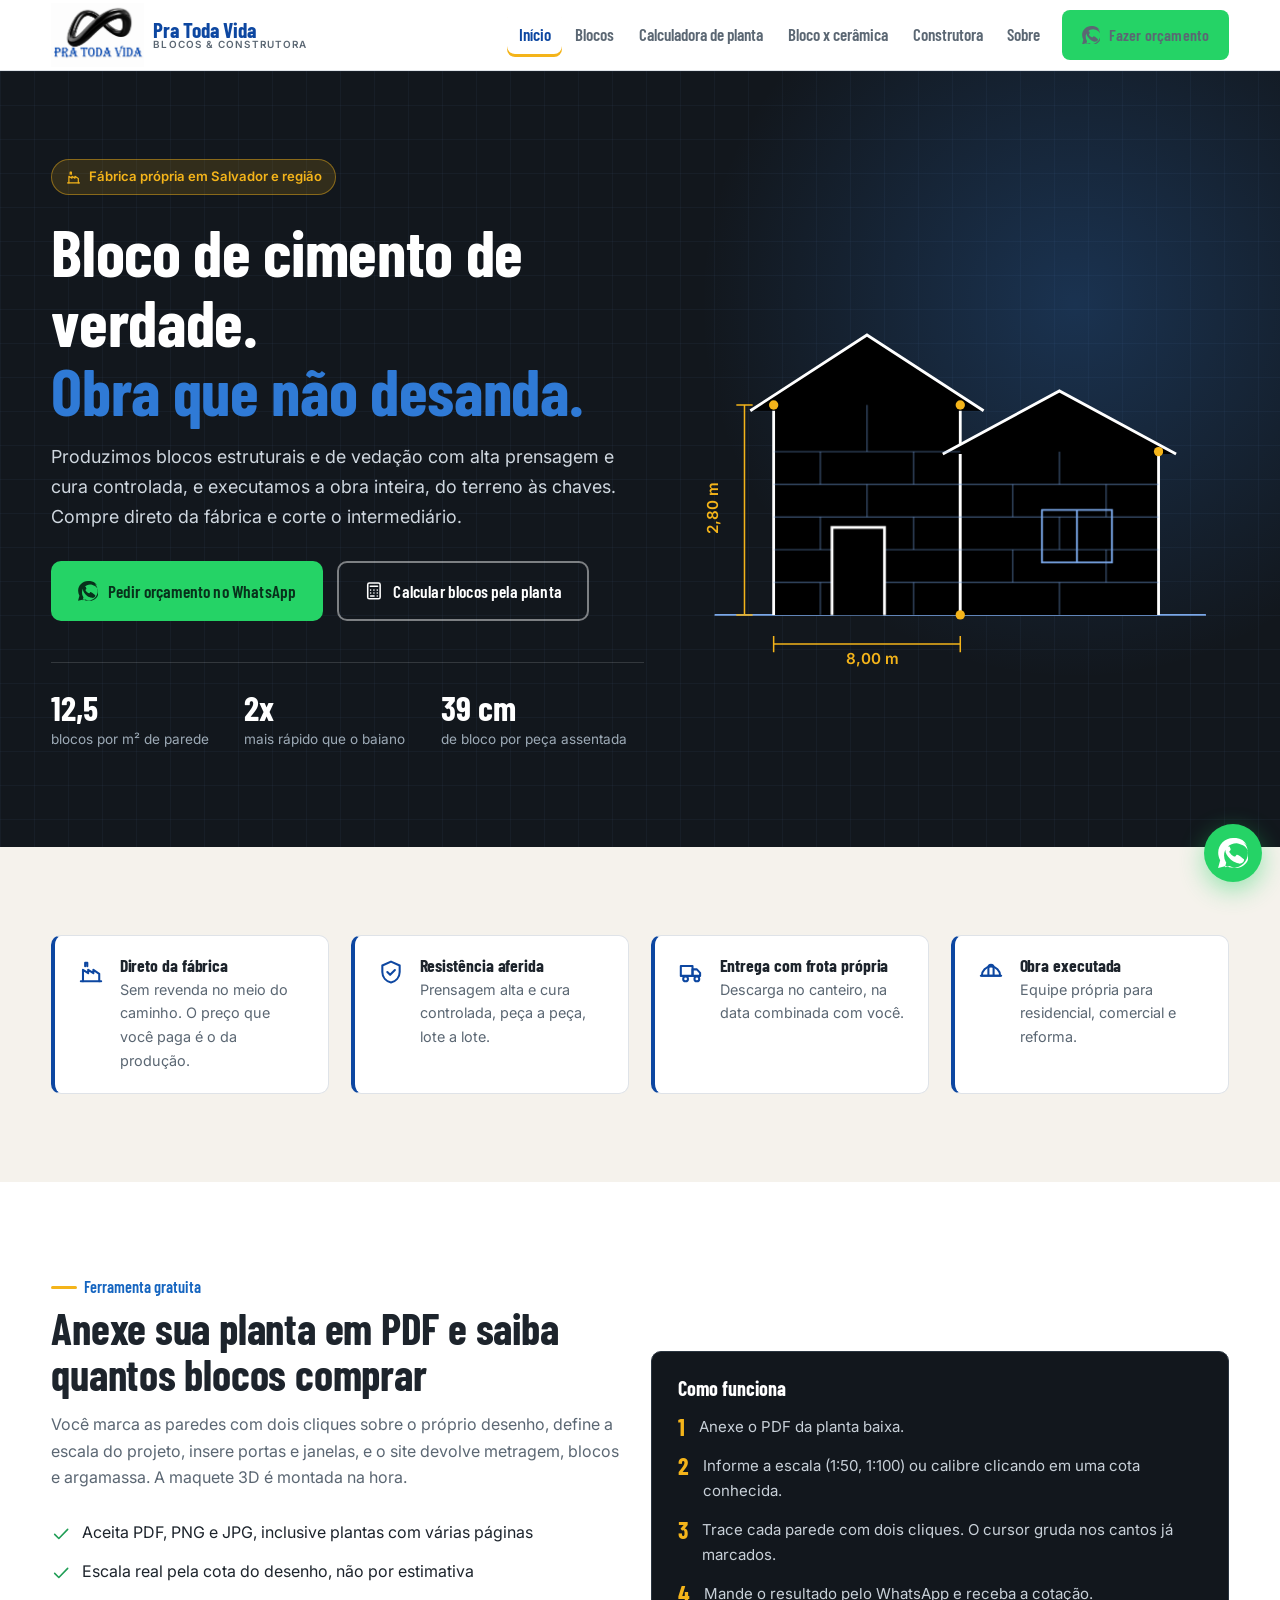
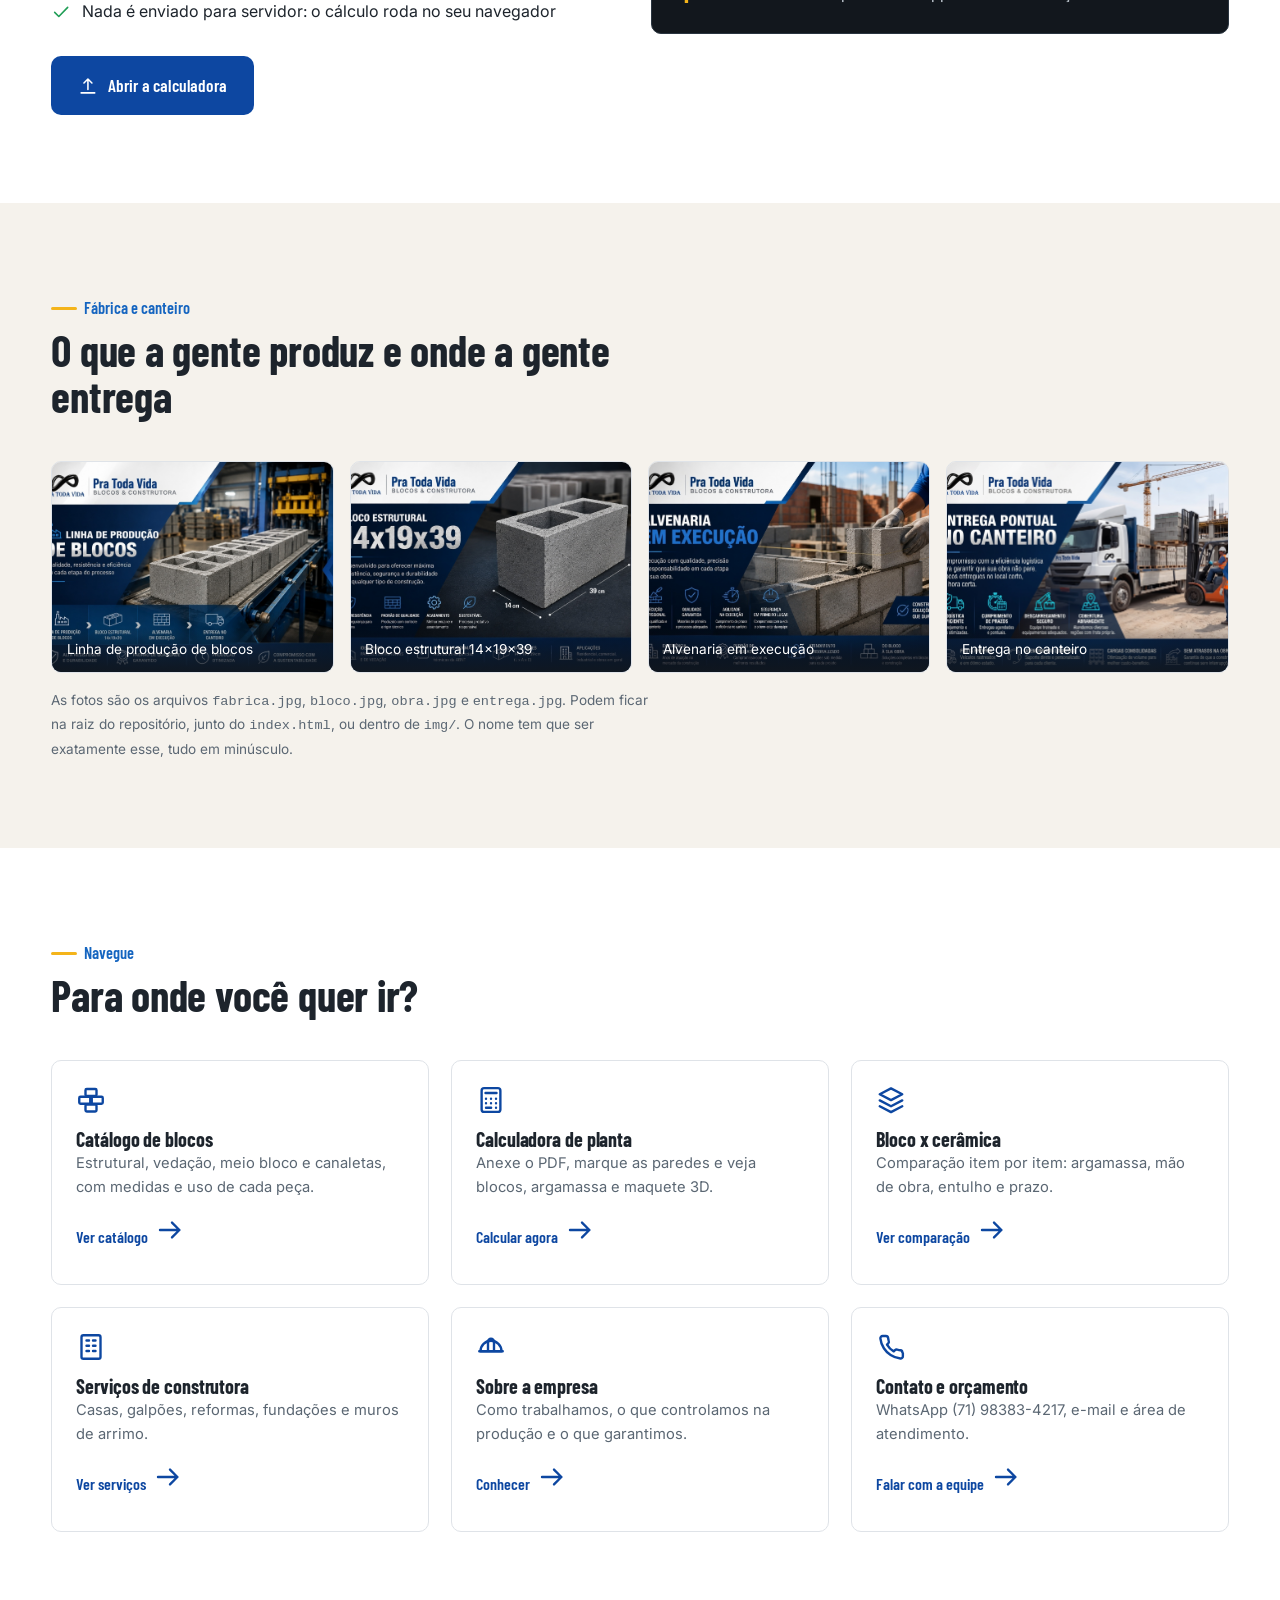
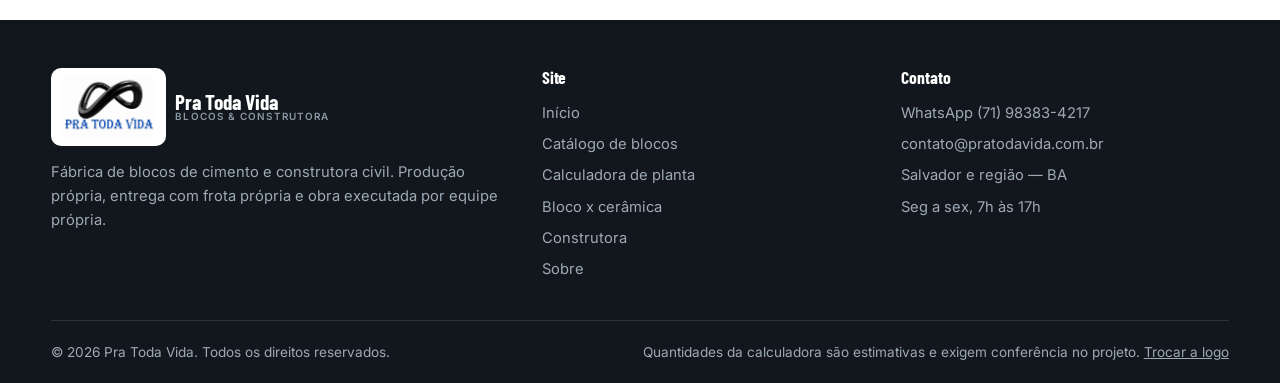
==== commit d96e2b36: "Update index.html" ====
--- a/index.html
+++ b/index.html
@@ -9,13 +9,15 @@
 <meta property="og:title" content="Pra Toda Vida | Fábrica de Blocos e Construtora">
 <meta property="og:description" content="Blocos direto da fábrica e obras completas. Calcule os blocos da sua planta em PDF.">
 <meta property="og:type" content="website">
-<!-- Ícone da aba: SVG embutido, não depende de arquivo externo.
-     Se quiser usar uma imagem própria, suba favicon.png (quadrada, 512x512)
-     no repositório e troque as duas linhas abaixo por:
-     <link rel="icon" type="image/png" href="favicon.png">
-     <link rel="apple-touch-icon" href="favicon.png"> -->
-<link rel="icon" type="image/svg+xml" href="data:image/svg+xml,<svg xmlns='http://www.w3.org/2000/svg' viewBox='0 0 64 64'><rect width='64' height='64' rx='13' fill='%23ffffff'/><g fill='none' stroke='%231146d1' stroke-width='7' stroke-linecap='round'><path d='M13 32c0-8 9-11 13-4 3 5 5 9 9 12 6 4 16 1 16-8s-10-12-16-8c-4 3-6 7-9 12-4 7-13 4-13-4z'/></g></svg>">
-<link rel="apple-touch-icon" href="logo.png">
+<!-- Ícone da aba: arquivo próprio, declarado direto aqui e não por
+     JavaScript, porque o navegador lê o ícone antes de rodar o script.
+     O ?v=3 força o navegador a buscar de novo; se você trocar o
+     simbolo.png depois, aumente esse número para v=3, v=4 e assim por
+     diante, senão o ícone antigo fica preso no cache.
+     Se simbolo.png não carregar, o script instala um infinito em SVG
+     como reserva (função reservaIcone). -->
+<link rel="icon" id="iconePng" type="image/png" sizes="512x512" href="simbolo.png?v=3">
+<link rel="apple-touch-icon" id="iconeApple" href="simbolo.png?v=3">
 <link rel="preconnect" href="https://fonts.googleapis.com">
 <link rel="preconnect" href="https://fonts.gstatic.com" crossorigin>
 <link href="https://fonts.googleapis.com/css2?family=Barlow+Condensed:wght@500;600;700&family=Inter:wght@400;500;600;700&display=swap" rel="stylesheet">
@@ -336,11 +338,33 @@
 .pill-alerta{background:#fff7e0;color:#6b4c00}
 .pill .i{width:15px;height:15px}
 
-.tela{background:var(--graf-800);border-radius:var(--r);padding:.75rem;overflow:auto;max-height:78vh}
-#telaCanvas{display:block;margin-inline:auto;max-width:100%;height:auto;cursor:crosshair;
-  background:#fff;border-radius:4px;touch-action:pan-x pan-y}
+.tela{background:var(--graf-800);border-radius:var(--r);padding:.75rem;overflow:auto;max-height:78vh;
+  -webkit-overflow-scrolling:touch;overscroll-behavior:contain}
+#telaCanvas{display:block;margin-inline:auto;max-width:none;cursor:crosshair;
+  background:#fff;border-radius:4px;touch-action:none;user-select:none;-webkit-user-select:none;
+  -webkit-touch-callout:none}
+
+/* painel de seleção de parede / esquadria */
+.sel-card{margin-top:.9rem;border:1px solid var(--azul-500);border-radius:10px;background:var(--azul-100);
+  padding:.9rem 1rem;display:none}
+.sel-card.on{display:block}
+.sel-top{display:flex;align-items:center;gap:.5rem;flex-wrap:wrap;margin-bottom:.7rem}
+.sel-top .i{width:19px;height:19px;color:var(--azul-700)}
+.sel-top b{font-family:var(--disp);font-size:1.1rem}
+.sel-top .tag{font-size:.75rem;font-weight:600;background:var(--azul-700);color:#fff;
+  border-radius:999px;padding:.12rem .6rem}
+.sel-campos{display:flex;flex-wrap:wrap;gap:.7rem 1rem;align-items:flex-end}
+.sel-campo{display:flex;flex-direction:column;gap:.22rem}
+.sel-campo label{font-size:.76rem;font-weight:600;color:var(--texto-2)}
+.sel-campo input,.sel-campo select{width:112px}
+.sel-acoes{display:flex;flex-wrap:wrap;gap:.5rem;margin-top:.9rem}
+.sel-nota{font-size:.78rem;color:var(--texto-2);margin-top:.6rem}
+.gesto{font-size:.8rem;color:var(--texto-2);display:flex;flex-wrap:wrap;gap:.15rem .9rem;margin-top:.6rem}
+.gesto b{color:var(--azul-700)}
+.chk{display:inline-flex;align-items:center;gap:.4rem;font-size:.85rem;font-weight:600}
 .instru{display:flex;align-items:center;gap:.55rem;font-size:.92rem;background:var(--areia);
-  border:1px solid var(--linha);border-radius:8px;padding:.7rem .9rem;margin-bottom:.9rem}
+  border:1px solid var(--linha);border-radius:8px;padding:.7rem .9rem;margin-bottom:.9rem;
+  min-height:4.4rem}   /* altura reservada: a planta não pula quando o texto muda */
 .instru .i{width:19px;height:19px;color:var(--azul-700)}
 
 .metricas{display:grid;grid-template-columns:repeat(auto-fit,minmax(150px,1fr));gap:.7rem;margin-top:1rem}
@@ -471,6 +495,13 @@
 <g id="ic-lista"><path d="M8.6 6.4h12M8.6 12h12M8.6 17.6h12M3.6 6.4h.01M3.6 12h.01M3.6 17.6h.01"/></g>
 <g id="ic-imagem"><rect x="3.2" y="4.4" width="17.6" height="15.2" rx="2"/><circle cx="8.6" cy="9.6" r="1.6"/><path d="M20.8 15.6l-4.8-4.4-8 8.4"/></g>
 <g id="ic-relogio"><circle cx="12" cy="12" r="9.2"/><path d="M12 7v5.4l3.4 2"/></g>
+<g id="ic-cursor"><path d="M4.2 2.8l7.2 18 2.4-6.6 6.6-2.4z"/></g>
+<g id="ic-mover"><path d="M12 2.6v18.8M2.6 12h18.8"/><path d="M12 2.6L9 5.6M12 2.6l3 3M12 21.4l-3-3M12 21.4l3-3M2.6 12l3-3M2.6 12l3 3M21.4 12l-3-3M21.4 12l-3 3"/></g>
+<g id="ic-canto"><path d="M4 3.6v16.8h16.8"/><path d="M4 3.6l7.4 7.4M11.4 20.4L4 13"/><circle cx="4" cy="20.4" r="2.2"/></g>
+<g id="ic-gira-d"><path d="M3.4 12a8.6 8.6 0 102.9-6.4"/><path d="M3.4 3.4v4.6H8"/></g>
+<g id="ic-gira-e"><path d="M20.6 12a8.6 8.6 0 00-2.9-6.4"/><path d="M20.6 3.4v4.6H16"/><path d="M20.6 12a8.6 8.6 0 11-8.6 8.6"/></g>
+<g id="ic-infinito"><path d="M4.6 12c0-3.1 3.4-4.2 5-1.5 1.2 1.9 1.9 3.4 3.5 4.6 2.3 1.6 6.2.4 6.2-3.1s-3.9-4.7-6.2-3.1c-1.6 1.2-2.3 2.7-3.5 4.6-1.6 2.7-5 1.6-5-1.5z"/></g>
+<g id="ic-aba"><rect x="2.5" y="4.5" width="19" height="15" rx="2"/><path d="M2.5 8.5h19M6 6.5h.01M9 6.5h.01"/></g>
 </defs></svg>
 
 <!-- ============================================================
@@ -629,8 +660,9 @@
       <div class="cab"><span class="eyebrow">Fábrica e canteiro</span><h2>O que a gente produz e onde a gente entrega</h2></div>
       <div class="gal" id="galeria"></div>
       <p style="margin-top:1rem;font-size:.85rem;color:var(--texto-2)">
-        Para publicar suas fotos, crie a pasta <code>img/</code> no repositório com os arquivos
-        <code>fabrica.jpg</code>, <code>bloco.jpg</code>, <code>obra.jpg</code> e <code>entrega.jpg</code>.
+        As fotos são os arquivos <code>fabrica.jpg</code>, <code>bloco.jpg</code>, <code>obra.jpg</code>
+        e <code>entrega.jpg</code>. Podem ficar na raiz do repositório, junto do <code>index.html</code>,
+        ou dentro de <code>img/</code>. O nome tem que ser exatamente esse, tudo em minúsculo.
       </p>
     </div>
   </div>
@@ -870,10 +902,20 @@
               <button class="ib" id="zoomMais" aria-label="Aumentar zoom"><svg class="i" viewBox="0 0 24 24" aria-hidden="true"><use href="#ic-mais"></use></svg></button>
               <button class="ib" id="zoomReset" aria-label="Ajustar zoom à tela"><svg class="i" viewBox="0 0 24 24" aria-hidden="true"><use href="#ic-ajusta"></use></svg></button>
             </div>
+            <div class="ctrl">
+              <span class="rot">Girar</span>
+              <button class="ib" id="giraEsq" aria-label="Girar 90 graus à esquerda"><svg class="i" viewBox="0 0 24 24" aria-hidden="true"><use href="#ic-gira-e"></use></svg></button>
+              <b id="lblRot">0°</b>
+              <button class="ib" id="giraDir" aria-label="Girar 90 graus à direita"><svg class="i" viewBox="0 0 24 24" aria-hidden="true"><use href="#ic-gira-d"></use></svg></button>
+            </div>
           </div>
         </div>
 
         <div class="ferr">
+          <button class="tool" data-tool="sel">
+            <svg class="i" viewBox="0 0 24 24" aria-hidden="true"><use href="#ic-cursor"></use></svg>
+            <b>Selecionar</b><small>Toque na porta, janela ou parede para editar ou apagar</small>
+          </button>
           <button class="tool on" data-tool="parede">
             <svg class="i" viewBox="0 0 24 24" aria-hidden="true"><use href="#ic-cubos"></use></svg>
             <b>Parede</b><small>Dois cliques, com ímã nos cantos</small>
@@ -927,6 +969,15 @@
           <span style="font-size:.85rem;color:var(--texto-2)">Se a escala do projeto não estiver na lista, use “Calibrar escala”.</span>
         </div>
 
+        <div class="escala-linha">
+          <label class="chk" for="imaCanto">
+            <input type="checkbox" id="imaCanto" checked>
+            <svg class="i" viewBox="0 0 24 24" aria-hidden="true" style="width:17px;height:17px;color:var(--azul-700)"><use href="#ic-canto"></use></svg>
+            Ímã de canto
+          </label>
+          <span style="font-size:.85rem;color:var(--texto-2)">Ao clicar perto do encontro de duas linhas do desenho (parede lateral com parede frontal), o cursor pula para o canto exato. Desligue se o desenho for muito carregado e o ímã puxar para o lugar errado.</span>
+        </div>
+
         <div class="aviso aviso-atencao on" id="avisoEscala">
           <svg class="i" viewBox="0 0 24 24" aria-hidden="true"><use href="#ic-alerta"></use></svg>
           <span id="avisoEscalaTxt"></span>
@@ -940,6 +991,41 @@
           <span id="instruTxt">Clique no primeiro canto da parede.</span>
         </div>
         <div class="tela" id="tela"><canvas id="telaCanvas"></canvas></div>
+
+        <div class="gesto">
+          <span><b>Um dedo</b> arrasta a planta</span>
+          <span><b>Toque rápido</b> marca o ponto</span>
+          <span><b>Dois dedos</b> ampliam e reduzem</span>
+          <span><b>Girar</b> deixa a planta na posição de leitura</span>
+        </div>
+
+        <div class="sel-card" id="cardSel">
+          <div class="sel-top">
+            <svg class="i" viewBox="0 0 24 24" aria-hidden="true"><use href="#ic-cursor"></use></svg>
+            <b id="selTitulo">Nada selecionado</b>
+            <span class="tag" id="selTag">—</span>
+          </div>
+          <div class="sel-campos" id="selCampos"></div>
+          <div class="sel-acoes">
+            <button class="btn btn-linha btn-sm" id="selHoriz">
+              <svg class="i" viewBox="0 0 24 24" aria-hidden="true"><use href="#ic-ajusta"></use></svg> Deixar horizontal
+            </button>
+            <button class="btn btn-linha btn-sm" id="selVert">
+              <svg class="i" viewBox="0 0 24 24" aria-hidden="true"><use href="#ic-ajusta"></use></svg> Deixar vertical
+            </button>
+            <button class="btn btn-azul btn-sm" id="selAplicar">
+              <svg class="i" viewBox="0 0 24 24" aria-hidden="true"><use href="#ic-check"></use></svg> Aplicar tamanho
+            </button>
+            <button class="btn btn-linha btn-sm" id="selExcluir" style="border-color:#f0c8c7;color:var(--alerta)">
+              <svg class="i" viewBox="0 0 24 24" aria-hidden="true"><use href="#ic-lixo"></use></svg> Apagar
+            </button>
+            <button class="btn btn-linha btn-sm" id="selFechar">
+              <svg class="i" viewBox="0 0 24 24" aria-hidden="true"><use href="#ic-x"></use></svg> Fechar
+            </button>
+          </div>
+          <p class="sel-nota" id="selNota"></p>
+        </div>
+
         <div class="metricas">
           <div class="metrica"><span>Paredes traçadas</span><b id="mParedes">0</b></div>
           <div class="metrica"><span>Metros lineares</span><b id="mMetros">0,00 m</b></div>
@@ -959,9 +1045,10 @@
         <div class="barra">
           <div>
             <h3><svg class="i" viewBox="0 0 24 24" aria-hidden="true"><use href="#ic-cubo"></use></svg> Maquete 3D</h3>
-            <span class="modo">Arraste para girar. Botão direito ou Shift+arraste move. Roda do mouse aproxima.</span>
+            <span class="modo">Modo atual: <b id="lbl3d">girar</b></span>
           </div>
           <div class="ctrl">
+            <button class="ib" id="z3dMover" aria-label="Alternar entre girar e mover"><svg class="i" viewBox="0 0 24 24" aria-hidden="true"><use href="#ic-mover"></use></svg></button>
             <button class="ib" id="z3dMais" aria-label="Aproximar"><svg class="i" viewBox="0 0 24 24" aria-hidden="true"><use href="#ic-mais"></use></svg></button>
             <button class="ib" id="z3dMenos" aria-label="Afastar"><svg class="i" viewBox="0 0 24 24" aria-hidden="true"><use href="#ic-menos"></use></svg></button>
             <button class="ib" id="z3dCentro" aria-label="Centralizar na casa"><svg class="i" viewBox="0 0 24 24" aria-hidden="true"><use href="#ic-mira"></use></svg></button>
@@ -973,6 +1060,12 @@
             <svg class="i" viewBox="0 0 24 24" aria-hidden="true"><use href="#ic-cubo"></use></svg>
             <span>Trace a primeira parede para montar a maquete.</span>
           </div>
+        </div>
+        <div class="gesto">
+          <span><b>Um dedo</b> gira a maquete</span>
+          <span><b>Dois dedos</b> movem e aproximam</span>
+          <span><b>Botão Mover</b> troca o arraste de girar para mover</span>
+          <span><b>No mouse:</b> arrastar gira, botão direito ou Shift move, roda aproxima</span>
         </div>
       </div>
 
@@ -1254,6 +1347,49 @@
       </div>
 
       <div class="calc-card">
+        <div class="sel-top" style="margin-bottom:.2rem">
+          <svg class="i" viewBox="0 0 24 24" aria-hidden="true"><use href="#ic-infinito"></use></svg>
+          <b>Logo símbolo — só o infinito</b>
+          <span class="tag">2º arquivo</span>
+        </div>
+        <p class="sub">Espaço separado para a versão só do símbolo, sem o nome escrito. É essa versão que entra no ícone da aba do navegador, no atalho salvo no celular e nos lugares apertados onde a logo completa não cabe.</p>
+
+        <div class="drop" id="dropSimbolo" role="button" tabindex="0" aria-label="Escolher arquivo do símbolo">
+          <svg class="i" viewBox="0 0 24 24" aria-hidden="true"><use href="#ic-infinito"></use></svg>
+          <h3>Clique aqui ou arraste o símbolo</h3>
+          <p>Precisa ser quadrado, com o símbolo centralizado e sobra pequena nas bordas. PNG transparente ou SVG.</p>
+          <span class="dica">Recomendado: 512 × 512 px</span>
+          <input type="file" id="arquivoSimbolo" accept="image/png,image/svg+xml,image/jpeg,image/webp">
+        </div>
+
+        <div class="aviso aviso-erro" id="simErro" role="alert">
+          <svg class="i" viewBox="0 0 24 24" aria-hidden="true"><use href="#ic-alerta"></use></svg><span id="simErroTxt"></span>
+        </div>
+        <div class="aviso aviso-ok" id="simOk">
+          <svg class="i" viewBox="0 0 24 24" aria-hidden="true"><use href="#ic-check-c"></use></svg><span id="simOkTxt"></span>
+        </div>
+
+        <div class="escala-linha">
+          <label class="chk"><input type="checkbox" id="simIcone" checked> Usar o símbolo como ícone da aba e do atalho no celular</label>
+          <button class="btn btn-linha btn-sm" id="simReset">Voltar ao símbolo publicado</button>
+        </div>
+
+        <div class="escala-linha" style="border-top:1px dashed var(--linha)">
+          <span style="font-size:.82rem;font-weight:600;color:var(--texto-2)">Prévia:</span>
+          <span style="display:inline-flex;align-items:center;gap:.5rem;background:var(--graf-800);
+                       border-radius:8px;padding:.4rem .7rem">
+            <img class="logo-sim" alt="" data-slot="sim-aba" style="height:22px;width:22px;object-fit:contain">
+            <span style="color:#c8d0d8;font-size:.8rem">aba do navegador</span>
+          </span>
+          <span style="display:inline-flex;align-items:center;gap:.5rem;background:#fff;
+                       border:1px solid var(--linha);border-radius:8px;padding:.4rem .7rem">
+            <img class="logo-sim" alt="" data-slot="sim-atalho" style="height:52px;width:52px;object-fit:contain">
+            <span style="font-size:.8rem;color:var(--texto-2)">atalho no celular</span>
+          </span>
+        </div>
+      </div>
+
+      <div class="calc-card">
         <h3><svg class="i" viewBox="0 0 24 24" aria-hidden="true"><use href="#ic-lupa"></use></svg> Como vai aparecer</h3>
         <p class="sub">Os três lugares onde a logo entra no site.</p>
 
@@ -1279,8 +1415,8 @@
       <div class="calc-card" style="background:var(--areia)">
         <h3><svg class="i" viewBox="0 0 24 24" aria-hidden="true"><use href="#ic-check-c"></use></svg> Para publicar de verdade</h3>
         <ol style="display:grid;gap:.7rem;margin:1rem 0 1.2rem;padding-left:0">
-          <li style="display:flex;gap:.8rem"><b style="font-family:var(--disp);color:var(--azul-700);font-size:1.3rem;line-height:1">1</b><span style="font-size:.95rem">Renomeie o arquivo da sua logo para <b id="nomeArquivoSug">logo.png</b>.</span></li>
-          <li style="display:flex;gap:.8rem"><b style="font-family:var(--disp);color:var(--azul-700);font-size:1.3rem;line-height:1">2</b><span style="font-size:.95rem">Envie para a raiz do repositório do GitHub, no mesmo lugar do <b>index.html</b>.</span></li>
+          <li style="display:flex;gap:.8rem"><b style="font-family:var(--disp);color:var(--azul-700);font-size:1.3rem;line-height:1">1</b><span style="font-size:.95rem">Renomeie a logo completa para <b id="nomeArquivoSug">logo.png</b> e o símbolo do infinito para <b id="nomeSimboloSug">simbolo.png</b>.</span></li>
+          <li style="display:flex;gap:.8rem"><b style="font-family:var(--disp);color:var(--azul-700);font-size:1.3rem;line-height:1">2</b><span style="font-size:.95rem">Envie os <b>dois arquivos</b> para a raiz do repositório do GitHub, no mesmo lugar do <b>index.html</b>.</span></li>
           <li style="display:flex;gap:.8rem"><b style="font-family:var(--disp);color:var(--azul-700);font-size:1.3rem;line-height:1">3</b><span style="font-size:.95rem">Se você mudou a altura ou o nome ao lado, copie o trecho abaixo e substitua a linha <b>var LOGO = {...}</b> no começo do <b>&lt;script&gt;</b> do index.html.</span></li>
         </ol>
         <pre id="logoSnippet" style="background:var(--graf-900);color:#c8d0d8;padding:1rem;border-radius:9px;
@@ -1348,19 +1484,33 @@
 /* ============================================================
    0. CAMPO DA LOGO
    ------------------------------------------------------------
-   Altere só estas três linhas para trocar a logo do site.
-     arquivo     caminho ou endereço da imagem
+   Altere só estas linhas para trocar a marca do site.
+     arquivo     logo completa (imagem + nome), usada no
+                 cabeçalho, rodapé e cartão de cotação
      altura      altura em pixels no cabeçalho
      mostrarNome false esconde o nome escrito ao lado da imagem
+     simbolo     segundo arquivo, só o símbolo do infinito,
+                 sem o nome escrito
+     simboloNoIcone  true faz o símbolo virar o ícone da aba
+                 do navegador e o atalho no celular
    Para conferir antes de publicar, abra o site em #logo.
    ============================================================ */
 var LOGO = {
   arquivo: 'logo.png',
   altura: 64,
-  mostrarNome: true
+  mostrarNome: true,
+  simbolo: 'simbolo.png',
+  simboloNoIcone: true
 };
 
 var MARCA=(function(){
+  /* infinito em SVG: reserva, usada só se simbolo.png não carregar */
+  var SVG_RESERVA="data:image/svg+xml,<svg xmlns='http://www.w3.org/2000/svg' viewBox='0 0 64 64'>"+
+    "<rect width='64' height='64' rx='13' fill='%23ffffff'/>"+
+    "<g fill='none' stroke='%231146d1' stroke-width='7' stroke-linecap='round'>"+
+    "<path d='M13 32c0-8 9-11 13-4 3 5 5 9 9 12 6 4 16 1 16-8s-10-12-16-8c-4 3-6 7-9 12-4 7-13 4-13-4z'/>"+
+    "</g></svg>";
+
   function aplica(src,altura,mostrarNome){
     document.querySelectorAll('img.logo-img').forEach(function(img){
       var slot=img.getAttribute('data-slot')||'';
@@ -1383,9 +1533,72 @@
       el.style.display=mostrarNome?'':'none';
     });
   }
-  function padrao(){ aplica(LOGO.arquivo,LOGO.altura,LOGO.mostrarNome); }
+
+  /* troca o ícone da aba. Só é chamado quando o usuário está
+     conferindo um arquivo novo em #logo, ou quando o simbolo.png
+     publicado falha. No carregamento normal o <head> já está certo. */
+  function defineIcone(src,tipo){
+    var l=document.getElementById('iconePng');
+    if(!l){
+      l=document.createElement('link');
+      l.id='iconePng'; l.rel='icon';
+      document.head.appendChild(l);
+    }
+    /* recriar o elemento faz o Chrome reler o ícone; só trocar o href
+       às vezes não surte efeito com a página já desenhada */
+    var novo=l.cloneNode(false);
+    novo.type=tipo; novo.href=src;
+    if(tipo==='image/png') novo.setAttribute('sizes','512x512');
+    else novo.removeAttribute('sizes');
+    l.parentNode.replaceChild(novo,l);
+    var apple=document.getElementById('iconeApple');
+    if(apple) apple.href=src;
+  }
+
+  /* prévias do símbolo dentro de #logo, mais o ícone quando pedido */
+  function aplicaSimbolo(src,noIcone){
+    document.querySelectorAll('img.logo-sim').forEach(function(img){
+      img.onerror=function(){ img.style.visibility='hidden'; };
+      img.onload=function(){ img.style.visibility='visible'; };
+      img.src=src||'';
+    });
+    if(!src) return;
+    if(noIcone){
+      defineIcone(src,/\.svg$|^data:image\/svg/i.test(src)?'image/svg+xml':'image/png');
+    }else{
+      defineIcone(SVG_RESERVA,'image/svg+xml');
+    }
+  }
+
+  /* confere se o arquivo publicado do símbolo existe e abre.
+     Se não abrir, instala o infinito em SVG para a aba não ficar
+     com o ícone genérico do navegador. */
+  function reservaIcone(){
+    var l=document.getElementById('iconePng');
+    if(!LOGO.simbolo||!LOGO.simboloNoIcone){
+      defineIcone(SVG_RESERVA,'image/svg+xml');
+      return;
+    }
+    var alvo=l?l.getAttribute('href'):LOGO.simbolo;
+    var teste=new Image();
+    teste.onerror=function(){
+      console.warn('simbolo.png não carregou; usando o infinito em SVG.');
+      defineIcone(SVG_RESERVA,'image/svg+xml');
+    };
+    teste.src=alvo;
+  }
+
+  function padrao(){
+    aplica(LOGO.arquivo,LOGO.altura,LOGO.mostrarNome);
+    /* só as prévias: o ícone da aba já vem pronto do <head> */
+    document.querySelectorAll('img.logo-sim').forEach(function(img){
+      img.onerror=function(){ img.style.visibility='hidden'; };
+      img.src=LOGO.simbolo||'';
+    });
+    reservaIcone();
+  }
   document.addEventListener('DOMContentLoaded',padrao);
-  return {aplica:aplica,padrao:padrao};
+  return {aplica:aplica,aplicaSimbolo:aplicaSimbolo,padrao:padrao};
 })();
 
 /* ============================================================
@@ -1433,17 +1646,24 @@
    ============================================================ */
 (function(){
   var itens=[
-    {arq:'img/fabrica.jpg',tit:'Linha de produção de blocos',ic:'ic-fabrica'},
-    {arq:'img/bloco.jpg',tit:'Bloco estrutural 14×19×39',ic:'ic-cubos'},
-    {arq:'img/obra.jpg',tit:'Alvenaria em execução',ic:'ic-capacete'},
-    {arq:'img/entrega.jpg',tit:'Entrega no canteiro',ic:'ic-caminhao'}
+    {arq:'fabrica.jpg',tit:'Linha de produção de blocos',ic:'ic-fabrica'},
+    {arq:'bloco.jpg',tit:'Bloco estrutural 14×19×39',ic:'ic-cubos'},
+    {arq:'obra.jpg',tit:'Alvenaria em execução',ic:'ic-capacete'},
+    {arq:'entrega.jpg',tit:'Entrega no canteiro',ic:'ic-caminhao'}
   ];
+  /* a foto pode estar na raiz do repositório, junto do index.html, ou
+     dentro de img/ ou fotos/. Tenta um caminho de cada vez e só mostra
+     a reserva quando nenhum carrega. */
+  var PASTAS=['','img/','fotos/'];
   var alvo=document.getElementById('galeria');
   itens.forEach(function(it){
     var fig=document.createElement('figure');
     var img=document.createElement('img');
-    img.alt=it.tit; img.loading='lazy'; img.src=it.arq;
+    var tent=0;
+    img.alt=it.tit; img.loading='lazy';
     img.onerror=function(){
+      tent++;
+      if(tent<PASTAS.length){ img.src=PASTAS[tent]+it.arq; return; }
       img.remove();
       var d=document.createElement('div');
       d.className='vazio';
@@ -1452,6 +1672,7 @@
                   '<code>'+it.arq+'</code>';
       fig.insertBefore(d,fig.firstChild);
     };
+    img.src=PASTAS[0]+it.arq;
     var cap=document.createElement('figcaption');
     cap.textContent=it.tit;
     fig.appendChild(img); fig.appendChild(cap);
@@ -1514,9 +1735,17 @@
     tool:'parede',
     walls:[],            /* {id,p1,p2,openings:[{t,tipo,nome,l,h}]} em px de origem */
     p1:null, mouse:null, snap:null,
+    prev:null,           /* prévia da parede reconhecida em 1 clique: {p1,p2,esp} */
+    criada:null,         /* última parede criada pela prévia: {id,t} */
+    semIma:false,        /* próximo clique não reconhece: traçado à mão */
+    arr:null,            /* arrasto em andamento: {wall,tipo,ini,base,mexeu} */
+    ultimoArr:null,      /* geometria antes do último arrasto, para desfazer */
+    ignoraClique:false,  /* engole o clique que fecha um arrasto */
     calibP1:null,
     zoom:1, escala:50, pxm:null, pxmOrigem:'',
     base:null, baseW:0, baseH:0, dpr:1,
+    origem:null, baseCtx:null, rot:0,
+    imaCanto:true, sel:null,
     doc:null, pagina:1, paginas:1, renderScale:1, ehPdf:false,
     url:null, nome:'', pd:2.80,
     pdfBase:null
@@ -1639,6 +1868,68 @@
     return Math.sqrt(dx*dx+dy*dy)/S.pxm;
   }
 
+  /* ---------- rotação da planta ----------
+     A planta gira em passos de 90°. A imagem de origem nunca é
+     alterada: o giro é redesenhado a partir dela, e todos os
+     pontos já marcados são remapeados para o novo sistema de
+     coordenadas. Girar não altera a escala em px/m. */
+  function montaBaseGirada(){
+    if(!S.origem) return;
+    var ow=S.origem.width, oh=S.origem.height;
+    var reto=(S.rot%180===0);
+    var nw=reto?ow:oh, nh=reto?oh:ow;
+    var off=document.createElement('canvas');
+    off.width=nw; off.height=nh;
+    var g=off.getContext('2d');
+    g.save();
+    if(S.rot===90){ g.translate(nw,0); g.rotate(Math.PI/2); }
+    else if(S.rot===180){ g.translate(nw,nh); g.rotate(Math.PI); }
+    else if(S.rot===270){ g.translate(0,nh); g.rotate(-Math.PI/2); }
+    g.drawImage(S.origem,0,0);
+    g.restore();
+    S.base=off; S.baseW=nw; S.baseH=nh; S.baseCtx=g;
+  }
+  function giraPlanta(sentido){
+    if(!S.origem) return;
+    var W=S.baseW, H=S.baseH;
+    var mapa=sentido>0
+      ? function(p){ return {x:H-p.y, y:p.x}; }   /* 90° à direita */
+      : function(p){ return {x:p.y, y:W-p.x}; };  /* 90° à esquerda */
+    S.rot=(S.rot+(sentido>0?90:270))%360;
+    montaBaseGirada();
+    S.walls.forEach(function(w){
+      w.p1=mapa(w.p1); w.p2=mapa(w.p2);
+    });
+    if(S.p1) S.p1=mapa(S.p1);
+    if(S.calibP1) S.calibP1=mapa(S.calibP1);
+    S.mouse=null; S.snap=null; S.prev=null; S.criada=null; S.arr=null; S.ultimoArr=null;
+    if(EL.lblRot) EL.lblRot.textContent=S.rot+'°';
+    S.zoom=1; if(EL.lblZoom) EL.lblZoom.textContent='100%';
+    ajustaCanvas();
+    recalcular();
+  }
+
+  /* ---------- zoom com âncora ----------
+     Mantém sob o dedo (ou sob o centro da tela) o mesmo ponto da
+     planta que estava lá antes de mudar o zoom. */
+  function aplicaZoom(z,ancX,ancY){
+    if(!S.base) return;
+    z=Math.max(0.3,Math.min(6,z));
+    var cvs=EL.canvas, tela=EL.tela;
+    var r0=cvs.getBoundingClientRect();
+    if(ancX===undefined){
+      var rt=tela.getBoundingClientRect();
+      ancX=rt.left+rt.width/2; ancY=rt.top+rt.height/2;
+    }
+    var mx=(ancX-r0.left)/S.zoom, my=(ancY-r0.top)/S.zoom;
+    S.zoom=z;
+    EL.lblZoom.textContent=Math.round(S.zoom*100)+'%';
+    ajustaCanvas();
+    var r1=cvs.getBoundingClientRect();
+    tela.scrollLeft+=(r1.left+mx*S.zoom)-ancX;
+    tela.scrollTop +=(r1.top +my*S.zoom)-ancY;
+  }
+
   /* ---------- desenho ---------- */
   function ajustaCanvas(){
     if(!S.base) return;
@@ -1694,6 +1985,41 @@
       rotulo(g,'P'+(i+1)+(m!==null?'  '+nf(m)+' m':''),mx,my-esp-6,'#0d47a1');
     });
 
+    /* parede sendo arrastada: destaque, medida e aviso de prumo */
+    if(S.arr&&S.arr.mexeu){
+      var wa=S.arr.wall;
+      g.save();
+      g.strokeStyle='#f4b41a'; g.lineWidth=esp+5; g.lineCap='round'; g.globalAlpha=.55;
+      g.beginPath(); g.moveTo(wa.p1.x,wa.p1.y); g.lineTo(wa.p2.x,wa.p2.y); g.stroke();
+      g.restore();
+      var dv=desvio(wa), av='';
+      if(dv.h<PRUMO) av='  ·  vai ficar horizontal';
+      else if(dv.v<PRUMO) av='  ·  vai ficar vertical';
+      else av='  ·  '+nf(Math.min(dv.h,dv.v),1)+'° fora do eixo';
+      var ca=Math.hypot(wa.p2.x-wa.p1.x,wa.p2.y-wa.p1.y);
+      rotulo(g,(S.pxm?nf(ca/S.pxm)+' m':nf(ca,0)+' px')+av,
+             (wa.p1.x+wa.p2.x)/2,(wa.p1.y+wa.p2.y)/2-esp-20,'#8a5a00');
+    }
+    /* prévia da parede reconhecida em 1 clique: dois cantos + traço verde */
+    if(S.tool==='parede'&&S.prev){
+      var qa=S.prev.p1, qb=S.prev.p2;
+      g.save();
+      g.strokeStyle='#1f9d55'; g.lineCap='butt';
+      g.globalAlpha=.30; g.lineWidth=Math.max(esp,S.prev.esp||6);
+      g.beginPath(); g.moveTo(qa.x,qa.y); g.lineTo(qb.x,qb.y); g.stroke();
+      g.globalAlpha=1; g.lineWidth=2.2; g.setLineDash([9,5]);
+      g.beginPath(); g.moveTo(qa.x,qa.y); g.lineTo(qb.x,qb.y); g.stroke();
+      g.setLineDash([]);
+      [qa,qb].forEach(function(v){
+        g.beginPath(); g.rect(v.x-9,v.y-9,18,18); g.stroke();
+        g.fillStyle='#1f9d55';
+        g.beginPath(); g.arc(v.x,v.y,2.6,0,6.2832); g.fill();
+      });
+      g.restore();
+      var qd=Math.hypot(qb.x-qa.x,qb.y-qa.y);
+      rotulo(g,'parede inteira  '+(S.pxm?nf(qd/S.pxm)+' m':nf(qd,0)+' px'),
+             (qa.x+qb.x)/2,(qa.y+qb.y)/2+24,'#1f9d55');
+    }
     if(S.tool==='parede'&&S.p1&&S.mouse){
       g.save();
       g.strokeStyle='#d9534f'; g.lineWidth=2; g.setLineDash([7,6]);
@@ -1708,9 +2034,53 @@
       g.beginPath(); g.moveTo(S.calibP1.x,S.calibP1.y); g.lineTo(S.mouse.x,S.mouse.y); g.stroke();
       g.restore();
     }
+    /* destaque do item selecionado */
+    if(S.sel){
+      var w=S.sel.wall;
+      if(w){
+        if(S.sel.tipo==='parede'){
+          g.save();
+          g.strokeStyle='#f4b41a'; g.lineWidth=esp+4; g.lineCap='round';
+          g.globalAlpha=.55;
+          g.beginPath(); g.moveTo(w.p1.x,w.p1.y); g.lineTo(w.p2.x,w.p2.y); g.stroke();
+          g.restore();
+        }else{
+          var o=w.openings[S.sel.idx];
+          if(o){
+            var ps=pontoEm(w,o.t);
+            g.save();
+            g.strokeStyle='#f4b41a'; g.lineWidth=3;
+            g.beginPath(); g.arc(ps.x,ps.y,Math.max(11,esp*1.3),0,6.2832); g.stroke();
+            g.strokeStyle='#fff'; g.lineWidth=1.2;
+            g.beginPath(); g.arc(ps.x,ps.y,Math.max(14,esp*1.3+3),0,6.2832); g.stroke();
+            g.restore();
+          }
+        }
+      }
+    }
+
     if(S.snap&&S.snap.grudou){
-      g.strokeStyle='#1f9d55'; g.lineWidth=2.4;
-      g.beginPath(); g.arc(S.snap.x,S.snap.y,10,0,6.2832); g.stroke();
+      if(S.snap.canto){
+        /* canto reconhecido: quadrado verde e as duas linhas do encontro */
+        g.save();
+        g.strokeStyle='#1f9d55'; g.lineWidth=2.2;
+        g.beginPath(); g.rect(S.snap.x-9,S.snap.y-9,18,18); g.stroke();
+        if(S.snap.ang1!==undefined){
+          g.setLineDash([5,4]); g.lineWidth=1.4; g.globalAlpha=.85;
+          [S.snap.ang1,S.snap.ang2].forEach(function(a){
+            var dx=Math.cos(a)*26, dy=Math.sin(a)*26;
+            g.beginPath();
+            g.moveTo(S.snap.x-dx,S.snap.y-dy);
+            g.lineTo(S.snap.x+dx,S.snap.y+dy);
+            g.stroke();
+          });
+        }
+        g.restore();
+        rotulo(g,'canto',S.snap.x,S.snap.y-20,'#1f9d55');
+      }else{
+        g.strokeStyle='#1f9d55'; g.lineWidth=2.4;
+        g.beginPath(); g.arc(S.snap.x,S.snap.y,10,0,6.2832); g.stroke();
+      }
     }
     g.setTransform(1,0,0,1,0,0);
   }
@@ -1732,7 +2102,15 @@
     return {x:w.p1.x+(w.p2.x-w.p1.x)*t, y:w.p1.y+(w.p2.y-w.p1.y)*t};
   }
 
-  /* ---------- ímã e geometria ---------- */
+  /* ---------- ímã e geometria ----------
+     Ordem de prioridade do ímã:
+       1. canto já marcado (ponta de parede traçada)
+       2. encontro de duas paredes já traçadas
+       3. canto do próprio desenho: duas linhas dominantes
+          detectadas na imagem em volta do clique
+       4. linha única do desenho (encosta na parede)
+       5. alinhamento ortogonal com o ponto anterior
+  */
   function imã(p){
     var raio=Math.max(10,16/S.zoom), melhor=null, dmin=Infinity;
     S.walls.forEach(function(w){
@@ -1742,6 +2120,15 @@
       });
     });
     if(melhor) return melhor;
+
+    var cp=cantoParedes(p,Math.max(16,26/S.zoom));
+    if(cp) return cp;
+
+    if(S.imaCanto){
+      var cr=cantoDesenho(p);
+      if(cr) return cr;
+    }
+
     var ref=S.tool==='calibrar'?S.calibP1:S.p1;
     if(ref){
       var tol=Math.max(6,10/S.zoom);
@@ -1749,6 +2136,148 @@
       if(Math.abs(p.y-ref.y)<tol) return {x:p.x,y:ref.y,grudou:true};
     }
     return {x:p.x,y:p.y,grudou:false};
+  }
+
+  /* encontro de duas paredes já traçadas, mesmo que as pontas não
+     se toquem: cruza as duas retas e devolve o vértice */
+  function cantoParedes(p,raio){
+    if(S.walls.length<2) return null;
+    var perto=S.walls.filter(function(w){
+      return distSeg(p,w.p1,w.p2).d<raio*1.8;
+    });
+    if(perto.length<2) return null;
+    var melhor=null, dmin=Infinity;
+    for(var i=0;i<perto.length;i++){
+      for(var j=i+1;j<perto.length;j++){
+        var a=perto[i], b=perto[j];
+        var a1=Math.atan2(a.p2.y-a.p1.y,a.p2.x-a.p1.x);
+        var b1=Math.atan2(b.p2.y-b.p1.y,b.p2.x-b.p1.x);
+        var dif=Math.abs(((a1-b1)*180/Math.PI)%180);
+        if(dif>90) dif=180-dif;
+        if(dif<18) continue;              /* quase paralelas: não é canto */
+        var x=cruzaRetas(a.p1,a.p2,b.p1,b.p2);
+        if(!x) continue;
+        var d=Math.hypot(p.x-x.x,p.y-x.y);
+        if(d<raio*1.8&&d<dmin){
+          dmin=d;
+          melhor={x:x.x,y:x.y,grudou:true,canto:true,ang1:a1,ang2:b1};
+        }
+      }
+    }
+    return melhor;
+  }
+  function cruzaRetas(a1,a2,b1,b2){
+    var dxa=a2.x-a1.x, dya=a2.y-a1.y, dxb=b2.x-b1.x, dyb=b2.y-b1.y;
+    var det=dxa*dyb-dya*dxb;
+    if(Math.abs(det)<1e-9) return null;
+    var t=((b1.x-a1.x)*dyb-(b1.y-a1.y)*dxb)/det;
+    return {x:a1.x+dxa*t, y:a1.y+dya*t};
+  }
+
+  /* ---------- canto do próprio desenho ----------
+     Lê um quadrado pequeno da planta em volta do clique, separa os
+     pixels de traço e roda uma transformada de Hough local para
+     achar as duas linhas dominantes. O cruzamento dessas duas
+     linhas é o canto. Funciona igual em PDF e em imagem, porque
+     trabalha sobre o que está desenhado na tela, não sobre o
+     vetor do arquivo. */
+  var HT=null;
+  function tabelaHough(nt){
+    if(HT&&HT.nt===nt) return HT;
+    var cos=new Float64Array(nt), sen=new Float64Array(nt);
+    for(var t=0;t<nt;t++){
+      var a=t*Math.PI/nt;
+      cos[t]=Math.cos(a); sen[t]=Math.sin(a);
+    }
+    HT={nt:nt,cos:cos,sen:sen};
+    return HT;
+  }
+  function cantoDesenho(p){
+    if(!S.base||!S.baseCtx) return null;
+    var R=Math.round(Math.max(16,Math.min(44,30/S.zoom)));
+    var L=R*2+1;
+    var x0=Math.round(p.x)-R, y0=Math.round(p.y)-R;
+    if(x0<0||y0<0||x0+L>S.baseW||y0+L>S.baseH) return null;
+
+    var dados;
+    try{ dados=S.baseCtx.getImageData(x0,y0,L,L).data; }catch(e){ return null; }
+
+    /* pixels de traço: escuros ou coloridos sobre fundo claro */
+    var px=[], py=[], passo=L>70?2:1;
+    for(var yy=0;yy<L;yy+=passo){
+      for(var xx=0;xx<L;xx+=passo){
+        var i=(yy*L+xx)*4;
+        if(dados[i+3]<40) continue;
+        var lum=dados[i]*0.299+dados[i+1]*0.587+dados[i+2]*0.114;
+        if(lum<200){ px.push(xx-R); py.push(yy-R); }
+      }
+    }
+    var n=px.length;
+    if(n<14) return null;
+    if(n>L*L*0.45) return null;          /* área preenchida, não é linha */
+
+    var NT=90, tab=tabelaHough(NT);
+    var RM=Math.ceil(R*1.4143), NR=2*RM+1;
+    var acc=new Int32Array(NT*NR);
+    for(var k=0;k<n;k++){
+      var vx=px[k], vy=py[k];
+      for(var t=0;t<NT;t++){
+        var r=Math.round(vx*tab.cos[t]+vy*tab.sen[t])+RM;
+        acc[t*NR+r]++;
+      }
+    }
+    /* soma dos três rho vizinhos: tolera linha com espessura */
+    function forca(t,r){
+      var s=0, base=t*NR;
+      for(var d=-1;d<=1;d++){
+        var rr=r+d;
+        if(rr>=0&&rr<NR) s+=acc[base+rr];
+      }
+      return s;
+    }
+    var t1=-1,r1=-1,f1=0;
+    for(var tt=0;tt<NT;tt++){
+      for(var rr2=0;rr2<NR;rr2++){
+        var f=forca(tt,rr2);
+        if(f>f1){f1=f;t1=tt;r1=rr2;}
+      }
+    }
+    var minF=Math.max(9,Math.round(R*0.5));
+    if(f1<minF) return null;
+
+    /* segunda linha: pelo menos 25° de diferença da primeira */
+    var sepT=Math.round(NT*25/180);
+    var t2=-1,r2=-1,f2=0;
+    for(var ta=0;ta<NT;ta++){
+      var dt=Math.abs(ta-t1); if(dt>NT/2) dt=NT-dt;
+      if(dt<sepT) continue;
+      for(var ra=0;ra<NR;ra++){
+        var g2=forca(ta,ra);
+        if(g2>f2){f2=g2;t2=ta;r2=ra;}
+      }
+    }
+    var a1=t1*Math.PI/NT+Math.PI/2;   /* direção da linha 1 */
+
+    if(t2>=0&&f2>=minF*0.6){
+      var c1=tab.cos[t1], s1=tab.sen[t1], c2=tab.cos[t2], s2=tab.sen[t2];
+      var det=c1*s2-c2*s1;
+      if(Math.abs(det)>1e-6){
+        var rho1=r1-RM, rho2=r2-RM;
+        var lx=(rho1*s2-rho2*s1)/det;
+        var ly=(c1*rho2-c2*rho1)/det;
+        if(Math.hypot(lx,ly)<=R*0.92){
+          return {x:p.x+lx, y:p.y+ly, grudou:true, canto:true,
+                  ang1:a1, ang2:t2*Math.PI/NT+Math.PI/2};
+        }
+      }
+    }
+
+    /* só uma linha: encosta o ponto sobre ela (perpendicular) */
+    var rho=r1-RM;
+    var dist=rho;                       /* distância do clique até a reta */
+    if(Math.abs(dist)>R*0.5) return null;
+    return {x:p.x+tab.cos[t1]*dist, y:p.y+tab.sen[t1]*dist,
+            grudou:true, linha:true};
   }
   function distSeg(p,a,b){
     var l2=(b.x-a.x)*(b.x-a.x)+(b.y-a.y)*(b.y-a.y);
@@ -1758,24 +2287,555 @@
     return {d:Math.hypot(p.x-(a.x+t*(b.x-a.x)),p.y-(a.y+t*(b.y-a.y))),t:t};
   }
 
+  /* ---------- parede inteira em 1 clique ----------
+     Clicando sobre a linha da parede no desenho, o programa:
+       1. acha a direção dominante do traço em volta do clique
+          (mesma Hough local do ímã de canto) e a espessura dele;
+       2. caminha pelo traço para os dois lados, pixel por pixel,
+          acompanhando pequenos desvios;
+       3. para em cada ponta no cruzamento com a parede perpendicular
+          (o traço alarga na perpendicular) e devolve o meio desse
+          alargamento, que é o canto;
+       4. vãos de porta e linhas finas de cota não interrompem o
+          caminho: o vão é pulado e o cruzamento fino é ignorado.
+     Nada é criado direto: os dois cantos entram como prévia verde e a
+     parede só é gravada quando o usuário confirma. */
+
+  /* leitor de pixels da planta em blocos, para não chamar
+     getImageData a cada pixel do caminho */
+  function amostrador(ehTraco){
+    var W=S.baseW, H=S.baseH, ctx=S.baseCtx, L=256;
+    var bx0=0, by0=0, bw=0, bh=0, dd=null;
+    function carrega(xi,yi){
+      var x0=Math.max(0,Math.min(Math.max(0,W-L),xi-(L>>1)));
+      var y0=Math.max(0,Math.min(Math.max(0,H-L),yi-(L>>1)));
+      var w=Math.min(L,W-x0), h=Math.min(L,H-y0);
+      if(w<1||h<1){ dd=null; return false; }
+      try{ dd=ctx.getImageData(x0,y0,w,h).data; }
+      catch(e){ dd=null; return false; }
+      bx0=x0; by0=y0; bw=w; bh=h; return true;
+    }
+    function dentro(xi,yi){
+      return dd&&xi>=bx0&&yi>=by0&&xi<bx0+bw&&yi<by0+bh;
+    }
+    return {
+      /* mantém o bloco centrado na estação atual do caminho */
+      foco:function(x,y,marg){
+        var xi=Math.round(x), yi=Math.round(y);
+        if(!dd||xi<bx0+marg||yi<by0+marg||xi>=bx0+bw-marg||yi>=by0+bh-marg) carrega(xi,yi);
+      },
+      traco:function(x,y){
+        var xi=Math.round(x), yi=Math.round(y);
+        if(xi<0||yi<0||xi>=W||yi>=H) return false;
+        if(!dentro(xi,yi)){
+          if(!carrega(xi,yi)) return false;
+          if(!dentro(xi,yi)) return false;
+        }
+        var i=((yi-by0)*bw+(xi-bx0))*4;
+        return ehTraco(dd[i],dd[i+1],dd[i+2],dd[i+3]);
+      }
+    };
+  }
+
+  /* direção, eixo, espessura e cor do traço clicado */
+  function linhaLocal(p){
+    if(!S.base||!S.baseCtx) return null;
+    var R=Math.round(Math.max(20,Math.min(52,34/S.zoom)));
+    var L=R*2+1;
+    var x0=Math.round(p.x)-R, y0=Math.round(p.y)-R;
+    if(x0<0||y0<0||x0+L>S.baseW||y0+L>S.baseH) return null;
+    var dados;
+    try{ dados=S.baseCtx.getImageData(x0,y0,L,L).data; }catch(e){ return null; }
+
+    /* todos os pixels de traço da janela */
+    var vx=[], vy=[], vc=[], perto=-1, dperto=Infinity;
+    for(var yy=0;yy<L;yy++){
+      for(var xx=0;xx<L;xx++){
+        var i=(yy*L+xx)*4;
+        if(dados[i+3]<40) continue;
+        if(dados[i]*0.299+dados[i+1]*0.587+dados[i+2]*0.114>=200) continue;
+        var dx=xx-R, dy=yy-R;
+        vx.push(dx); vy.push(dy); vc.push(i);
+        var dc=dx*dx+dy*dy;
+        if(dc<dperto){ dperto=dc; perto=vx.length-1; }
+      }
+    }
+    var raioC=Math.max(7,10/S.zoom);
+    if(perto<0||dperto>raioC*raioC) return null;   /* clique fora de qualquer traço */
+
+    /* cor de referência: média do traço em volta do pixel clicado */
+    var sr=0,sg=0,sb=0,ns=0, ax=vx[perto], ay=vy[perto];
+    for(var k=0;k<vx.length;k++){
+      if(Math.abs(vx[k]-ax)<=3&&Math.abs(vy[k]-ay)<=3){
+        sr+=dados[vc[k]]; sg+=dados[vc[k]+1]; sb+=dados[vc[k]+2]; ns++;
+      }
+    }
+    if(!ns) return null;
+    var cor={r:sr/ns,g:sg/ns,b:sb/ns};
+    var crom=Math.max(cor.r,cor.g,cor.b)-Math.min(cor.r,cor.g,cor.b);
+    var acro=crom<45;
+    /* só segue tinta parecida com a clicada: preto da parede não se
+       mistura com o laranja das cotas, nem o contrário */
+    var ehTraco=function(r,g,b,a){
+      if(a<40) return false;
+      if(r*0.299+g*0.587+b*0.114>=200) return false;
+      var c=Math.max(r,g,b)-Math.min(r,g,b);
+      if(acro) return c<70;
+      return Math.hypot(r-cor.r,g-cor.g,b-cor.b)<120;
+    };
+
+    /* Hough local só na tinta escolhida */
+    var fx=[], fy=[];
+    for(var k2=0;k2<vx.length;k2++){
+      var j=vc[k2];
+      if(ehTraco(dados[j],dados[j+1],dados[j+2],dados[j+3])){ fx.push(vx[k2]); fy.push(vy[k2]); }
+    }
+    var n=fx.length;
+    if(n<16||n>L*L*0.72) return null;
+
+    var NT=90, tab=tabelaHough(NT);
+    var RM=Math.ceil(R*1.4143), NR=2*RM+1;
+    var acc=new Int32Array(NT*NR);
+    for(var k3=0;k3<n;k3++){
+      for(var t=0;t<NT;t++){
+        acc[t*NR+Math.round(fx[k3]*tab.cos[t]+fy[k3]*tab.sen[t])+RM]++;
+      }
+    }
+    /* trecho contínuo de um histograma em volta de um bin, tolerando
+       um furo de 1 bin */
+    function trechoEm(arr,off,tam,bin0,lim){
+      var lo=bin0, hi=bin0, f=0, a, b;
+      for(a=bin0-1;a>=0;a--){
+        if(arr[off+a]>=lim){ lo=a; f=0; } else { f++; if(f>1) break; }
+      }
+      f=0;
+      for(b=bin0+1;b<tam;b++){
+        if(arr[off+b]>=lim){ hi=b; f=0; } else { f++; if(f>1) break; }
+      }
+      return {lo:lo,hi:hi};
+    }
+
+    /* força máxima do acumulador */
+    var fmax=0, t, r, bt, s;
+    for(t=0;t<NT;t++){
+      bt=t*NR;
+      for(r=0;r<NR;r++){
+        s=acc[bt+r]+(r>0?acc[bt+r-1]:0)+(r<NR-1?acc[bt+r+1]:0);
+        if(s>fmax) fmax=s;
+      }
+    }
+    if(fmax<Math.max(12,R*0.7)) return null;
+
+    /* traço grosso dá empate de ângulo na Hough: entre os ângulos
+       fortes, vale o que deixa a banda mais estreita — é o único
+       paralelo de verdade ao traço */
+    var escT=-1, escLo=0, escHi=0, escF=0, escLarg=1e9;
+    for(t=0;t<NT;t++){
+      bt=t*NR;
+      var melhorR=-1, melhorS=0, pmax=0;
+      for(r=0;r<NR;r++){
+        s=acc[bt+r]+(r>0?acc[bt+r-1]:0)+(r<NR-1?acc[bt+r+1]:0);
+        if(s>melhorS){ melhorS=s; melhorR=r; }
+        if(acc[bt+r]>pmax) pmax=acc[bt+r];
+      }
+      if(melhorR<0||melhorS<fmax*0.80) continue;
+      var pk=melhorR, vp=acc[bt+melhorR];
+      for(var q=Math.max(0,melhorR-2);q<=Math.min(NR-1,melhorR+2);q++){
+        if(acc[bt+q]>vp){ vp=acc[bt+q]; pk=q; }
+      }
+      var tr=trechoEm(acc,bt,NR,pk,Math.max(3,pmax*0.30));
+      var larg=tr.hi-tr.lo+1;
+      if(larg<escLarg||(larg===escLarg&&melhorS>escF)){
+        escLarg=larg; escF=melhorS; escT=t; escLo=tr.lo; escHi=tr.hi;
+      }
+    }
+    if(escT<0) return null;
+
+    /* ângulo fino: eixo principal dos pixels da banda escolhida */
+    var c1=tab.cos[escT], s1=tab.sen[escT];
+    var idx=[], mx=0, my=0, cnt=0;
+    for(var k4=0;k4<n;k4++){
+      var rb=Math.round(fx[k4]*c1+fy[k4]*s1)+RM;
+      if(rb>=escLo&&rb<=escHi){ idx.push(k4); mx+=fx[k4]; my+=fy[k4]; cnt++; }
+    }
+    if(cnt<12) return null;
+    mx/=cnt; my/=cnt;
+    var sxx=0, syy=0, sxy=0;
+    for(var k5=0;k5<cnt;k5++){
+      var ex=fx[idx[k5]]-mx, ey=fy[idx[k5]]-my;
+      sxx+=ex*ex; syy+=ey*ey; sxy+=ex*ey;
+    }
+    sxx/=cnt; syy/=cnt; sxy/=cnt;
+    if(sxx+syy<=0) return null;
+    var mei=(sxx+syy)/2, rai=Math.hypot((sxx-syy)/2,sxy);
+    var lam1=mei+rai, lam2=mei-rai;
+    if(lam2>0&&lam1/lam2<2.0) return null;   /* mancha, não linha */
+    var ang=0.5*Math.atan2(2*sxy,sxx-syy);
+    var pnx=-Math.sin(ang), pny=Math.cos(ang);
+
+    /* espessura e eixo do traço, medidos na perpendicular fina */
+    var hist=new Int32Array(NR), hmax=0;
+    for(var k6=0;k6<n;k6++){
+      var pr=Math.round(fx[k6]*pnx+fy[k6]*pny)+RM;
+      if(pr<0) pr=0; else if(pr>=NR) pr=NR-1;
+      hist[pr]++;
+      if(hist[pr]>hmax) hmax=hist[pr];
+    }
+    var limH=Math.max(3,hmax*0.30), bini=RM;
+    if(hist[RM]<limH){
+      var vb=-1;
+      for(var q2=Math.max(0,RM-8);q2<=Math.min(NR-1,RM+8);q2++){
+        if(hist[q2]>vb){ vb=hist[q2]; bini=q2; }
+      }
+    }
+    var trh=trechoEm(hist,0,NR,bini,limH);
+    var esp=Math.max(2,trh.hi-trh.lo+1);
+    if(esp>L*0.42) return null;              /* mancha grossa, não é linha */
+    var centro=(trh.lo+trh.hi)/2-RM;
+    if(Math.abs(centro)>Math.max(esp*0.75+5,R*0.6)) return null;
+
+    return {
+      x:p.x+pnx*centro, y:p.y+pny*centro,
+      ang:ang, esp:esp, tinta:ehTraco
+    };
+  }
+
+  /* gruda a ponta em canto já traçado, para as paredes fecharem */
+  function grudaPonta(v){
+    var raio=Math.max(10,16/S.zoom), melhor=v, dmin=Infinity;
+    S.walls.forEach(function(w){
+      [w.p1,w.p2].forEach(function(q){
+        var d=Math.hypot(v.x-q.x,v.y-q.y);
+        if(d<raio&&d<dmin){ dmin=d; melhor={x:q.x,y:q.y}; }
+      });
+    });
+    return melhor;
+  }
+
+  /* a parede proposta já está traçada? mesmo eixo, mesma direção e
+     mesmo trecho — evita propor duas vezes a mesma parede e deixa o
+     duplo clique servir para apagar a que já existe */
+  function jaTracada(pa,pb,esp){
+    var vx=pb.x-pa.x, vy=pb.y-pa.y, comp=Math.hypot(vx,vy);
+    if(comp<1) return true;
+    var ux=vx/comp, uy=vy/comp, tol=Math.max(12,esp*1.6);
+    for(var i=0;i<S.walls.length;i++){
+      var w=S.walls[i];
+      var wx=w.p2.x-w.p1.x, wy=w.p2.y-w.p1.y, cw=Math.hypot(wx,wy);
+      if(cw<1) continue;
+      if(Math.abs((ux*wx+uy*wy)/cw)<0.985) continue;   /* mais de ~10° */
+      var t1=(w.p1.x-pa.x)*ux+(w.p1.y-pa.y)*uy;
+      var t2=(w.p2.x-pa.x)*ux+(w.p2.y-pa.y)*uy;
+      var d1=Math.hypot(w.p1.x-(pa.x+ux*t1),w.p1.y-(pa.y+uy*t1));
+      var d2=Math.hypot(w.p2.x-(pa.x+ux*t2),w.p2.y-(pa.y+uy*t2));
+      if(d1>tol||d2>tol) continue;                     /* outro eixo */
+      var lo=Math.max(0,Math.min(t1,t2)), hi=Math.min(comp,Math.max(t1,t2));
+      if(hi-lo>0.6*Math.min(comp,cw)) return true;     /* mesmo trecho */
+    }
+    return false;
+  }
+
+  function paredeDaLinha(p){
+    var lin=linhaLocal(p);
+    if(!lin) return null;
+
+    var ux=Math.cos(lin.ang), uy=Math.sin(lin.ang);   /* ao longo do traço */
+    var nx=-uy, ny=ux;                                /* perpendicular    */
+    var esp=lin.esp;
+    var banda=Math.round(Math.min(70,Math.max(12,esp*3.2)));
+    var vaza=Math.max(2,Math.round(esp*0.9));
+    var deriva=esp*0.45+2.5;                 /* desvio lateral aceito */
+    var alarga=Math.max(esp*1.9,esp+7);      /* traço alargou: cruzamento */
+    var persist=Math.max(3,Math.round(esp*0.45));
+    /* vão de porta a pular: pela escala, se houver, ou pela espessura */
+    var pulo=Math.round(Math.min(260,Math.max(40,esp*7,S.pxm?S.pxm*1.4:0)));
+    var limite=Math.round(Math.hypot(S.baseW,S.baseH))+8;
+    var am=amostrador(lin.tinta);
+
+    /* mede o traço na perpendicular, na estação (bx,by), perto de off */
+    function perfil(bx,by,off){
+      var k0=null;
+      for(var d=0;d<=vaza;d++){
+        if(am.traco(bx+nx*(off+d),by+ny*(off+d))){ k0=off+d; break; }
+        if(d&&am.traco(bx+nx*(off-d),by+ny*(off-d))){ k0=off-d; break; }
+      }
+      if(k0===null) return null;
+      var lo=k0, hi=k0, f=0, a, b;
+      for(a=k0-1;a>=-banda;a--){
+        if(am.traco(bx+nx*a,by+ny*a)){ lo=a; f=0; }
+        else { f++; if(f>1) break; }
+      }
+      f=0;
+      for(b=k0+1;b<=banda;b++){
+        if(am.traco(bx+nx*b,by+ny*b)){ hi=b; f=0; }
+        else { f++; if(f>1) break; }
+      }
+      return {c:(lo+hi)/2, e:hi-lo+1};
+    }
+
+    function caminha(sg){
+      var off=0, s=0, vazio=0, larg=0, ini=-1;
+      var fim={x:lin.x,y:lin.y};
+      while(s<limite){
+        s++;
+        var bx=lin.x+ux*s*sg, by=lin.y+uy*s*sg;
+        am.foco(bx,by,banda+2);
+        var r=perfil(bx,by,off);
+        if(!r){
+          vazio++;
+          if(vazio>pulo) break;            /* acabou o traço de verdade */
+          continue;
+        }
+        if(r.e<=alarga&&Math.abs(r.c)>deriva){
+          vazio++;                         /* saiu da linha do traço */
+          if(vazio>pulo) break;
+          continue;
+        }
+        vazio=0;
+        if(r.e>alarga){
+          /* traço alargou: candidato a cruzamento com parede perpendicular */
+          if(ini<0) ini=s;
+          larg++;
+          if(larg>=persist){
+            var sf=s, g2=0, teto=ini+banda*2+esp*4;
+            while(sf<limite&&sf<teto){
+              sf++;
+              var cx=lin.x+ux*sf*sg, cy=lin.y+uy*sf*sg;
+              am.foco(cx,cy,banda+2);
+              var r2=perfil(cx,cy,off);
+              if(!r2){ g2++; if(g2>2) break; continue; }
+              g2=0;
+              if(r2.e<=alarga) break;      /* saiu do cruzamento */
+            }
+            var sm=(ini+sf-1)/2;           /* canto = meio do cruzamento */
+            return {x:lin.x+ux*sm*sg+nx*off, y:lin.y+uy*sm*sg+ny*off};
+          }
+        }else{
+          larg=0; ini=-1;
+          off=Math.max(-deriva,Math.min(deriva,r.c));
+          fim={x:bx+nx*off, y:by+ny*off};
+        }
+      }
+      return fim;
+    }
+
+    var A=caminha(-1), B=caminha(1);
+    var comp=Math.hypot(B.x-A.x,B.y-A.y);
+    if(comp<Math.max(14,esp*2.2)) return null;
+    var pa=grudaPonta(A), pb=grudaPonta(B);
+    if(jaTracada(pa,pb,esp)) return null;    /* essa parede já está na lista */
+    return {p1:pa, p2:pb, esp:esp};
+  }
+
+  /* grava a parede da prévia */
+  function confirmaPrev(){
+    if(!S.prev) return false;
+    var a=S.prev.p1, b=S.prev.p2;
+    S.prev=null; S.p1=null; S.mouse=null;
+    if(Math.hypot(b.x-a.x,b.y-a.y)>6){
+      var id=Date.now()+Math.random();
+      S.walls.push({id:id, p1:{x:a.x,y:a.y}, p2:{x:b.x,y:b.y}, openings:[]});
+      S.criada={id:id,t:Date.now()};        /* dois cliques desfazem esta */
+    }
+    limpaAvisos(); instrucao(); recalcular();
+    return true;
+  }
+
+  /* descarta a prévia; o próximo clique traça à mão */
+  function descartaPrev(){
+    if(!S.prev) return false;
+    S.prev=null; S.p1=null; S.mouse=null; S.semIma=true;
+    instrucao(); redesenha();
+    return true;
+  }
+
+  /* dois cliques: apaga a parede que o clique anterior acabou de criar
+     (é o jeito de recusar o reconhecimento) ou, não havendo, a parede
+     que está embaixo do cursor */
+  function duploClique(ev){
+    if(!S.base||S.tool!=='parede') return;
+    var alvo=null, recusa=false;
+    if(S.criada&&Date.now()-S.criada.t<500){
+      S.walls.forEach(function(w){ if(w.id===S.criada.id) alvo=w; });
+      if(alvo) recusa=true;
+    }
+    if(!alvo){
+      var bruto=paraMundo(ev), tol=Math.max(26,(S.pxm?S.pxm*0.35:30)), dmin=Infinity;
+      S.walls.forEach(function(w){
+        var r=distSeg(bruto,w.p1,w.p2);
+        if(r.d<tol&&r.d<dmin){ dmin=r.d; alvo=w; }
+      });
+    }
+    /* o segundo clique do duplo pode ter deixado ponto ou prévia no ar */
+    S.p1=null; S.prev=null; S.mouse=null; S.criada=null;
+    if(!alvo){ instrucao(); redesenha(); return; }
+    S.walls=S.walls.filter(function(w){ return w!==alvo; });
+    S.semIma=recusa;
+    limpaSel(); limpaAvisos(); instrucao(); recalcular();
+  }
+
+  /* ---------- arrastar a parede azul ----------
+     Segurando sobre a linha azul: perto de uma ponta arrasta só aquele
+     canto; no meio arrasta a parede inteira, sem girar. Ao soltar, se a
+     parede estiver a menos de PRUMO grau do eixo, ela é endireitada.
+     Vale em qualquer ferramenta: só o arrasto move, o clique parado
+     continua fazendo o que a ferramenta faz. */
+  var PRUMO=4;
+
+  function pegaAlca(bruto){
+    var tolP=Math.max(11,16/S.zoom), tolL=Math.max(9,13/S.zoom);
+    var achou=null, dmin=Infinity;
+    S.walls.forEach(function(w){
+      var d1=Math.hypot(bruto.x-w.p1.x,bruto.y-w.p1.y);
+      if(d1<tolP&&d1<dmin){ dmin=d1; achou={wall:w,tipo:'p1'}; }
+      var d2=Math.hypot(bruto.x-w.p2.x,bruto.y-w.p2.y);
+      if(d2<tolP&&d2<dmin){ dmin=d2; achou={wall:w,tipo:'p2'}; }
+    });
+    if(achou) return achou;
+    dmin=Infinity;
+    S.walls.forEach(function(w){
+      var r=distSeg(bruto,w.p1,w.p2);
+      if(r.d<tolL&&r.d<dmin){ dmin=r.d; achou={wall:w,tipo:'mover'}; }
+    });
+    return achou;
+  }
+
+  function iniciaArrasto(bruto,alca){
+    var w=alca.wall;
+    S.arr={wall:w, tipo:alca.tipo, mexeu:false,
+           ini:{x:bruto.x,y:bruto.y},
+           base:{p1:{x:w.p1.x,y:w.p1.y}, p2:{x:w.p2.x,y:w.p2.y}}};
+  }
+
+  /* ímã da ponta arrastada: ignora a própria parede e alinha em
+     esquadro com o canto que ficou parado */
+  function imaPonta(bruto,fixo){
+    var guarda=S.walls;
+    S.walls=S.walls.filter(function(w){ return w!==S.arr.wall; });
+    var p;
+    try{ p=imã(bruto); }catch(e){ p={x:bruto.x,y:bruto.y,grudou:false}; }
+    S.walls=guarda;
+    if(Math.hypot(p.x-fixo.x,p.y-fixo.y)<Math.max(8,12/S.zoom)) p={x:bruto.x,y:bruto.y};
+    var tol=Math.max(6,10/S.zoom);
+    if(Math.abs(p.x-fixo.x)<tol) return {x:fixo.x,y:p.y};
+    if(Math.abs(p.y-fixo.y)<tol) return {x:p.x,y:fixo.y};
+    return {x:p.x,y:p.y};
+  }
+
+  function moveArrasto(bruto){
+    if(!S.arr) return;
+    var a=S.arr, w=a.wall;
+    var dx=bruto.x-a.ini.x, dy=bruto.y-a.ini.y;
+    if(!a.mexeu&&Math.hypot(dx,dy)<Math.max(3,4/S.zoom)) return;
+    a.mexeu=true;
+    if(a.tipo==='mover'){
+      w.p1={x:a.base.p1.x+dx, y:a.base.p1.y+dy};
+      w.p2={x:a.base.p2.x+dx, y:a.base.p2.y+dy};
+    }else{
+      var fixo=(a.tipo==='p1')?a.base.p2:a.base.p1;
+      var alvo=imaPonta(bruto,fixo);
+      if(a.tipo==='p1'){ w.p1={x:alvo.x,y:alvo.y}; w.p2={x:fixo.x,y:fixo.y}; }
+      else            { w.p2={x:alvo.x,y:alvo.y}; w.p1={x:fixo.x,y:fixo.y}; }
+    }
+    S.mouse={x:bruto.x,y:bruto.y}; S.snap=null;
+    redesenha();
+  }
+
+  /* quanto a parede está fora do prumo, em graus */
+  function desvio(w){
+    var g=Math.abs(Math.atan2(w.p2.y-w.p1.y,w.p2.x-w.p1.x)*180/Math.PI)%180;
+    return {h:Math.min(g,180-g), v:Math.abs(g-90)};
+  }
+  function endireita(w,eixo,tipo){
+    if(eixo==='h'){
+      if(tipo==='p1') w.p1.y=w.p2.y;
+      else if(tipo==='p2') w.p2.y=w.p1.y;
+      else { var my=(w.p1.y+w.p2.y)/2; w.p1.y=my; w.p2.y=my; }
+    }else{
+      if(tipo==='p1') w.p1.x=w.p2.x;
+      else if(tipo==='p2') w.p2.x=w.p1.x;
+      else { var mx=(w.p1.x+w.p2.x)/2; w.p1.x=mx; w.p2.x=mx; }
+    }
+  }
+
+  function cancelaArrasto(){
+    if(!S.arr) return false;
+    var a=S.arr; S.arr=null;
+    S.ignoraClique=true;      /* o clique que fecha o gesto não vale */
+    a.wall.p1={x:a.base.p1.x,y:a.base.p1.y};
+    a.wall.p2={x:a.base.p2.x,y:a.base.p2.y};
+    S.mouse=null; instrucao(); recalcular();
+    return true;
+  }
+
+  function terminaArrasto(){
+    if(!S.arr) return false;
+    var a=S.arr, w=a.wall, mexeu=a.mexeu;
+    S.arr=null;
+    if(!mexeu){ redesenha(); return false; }
+    var d=desvio(w);
+    if(d.h<PRUMO) endireita(w,'h',a.tipo);
+    else if(d.v<PRUMO) endireita(w,'v',a.tipo);
+    if(Math.hypot(w.p2.x-w.p1.x,w.p2.y-w.p1.y)<4){   /* virou um ponto */
+      w.p1={x:a.base.p1.x,y:a.base.p1.y}; w.p2={x:a.base.p2.x,y:a.base.p2.y};
+      erro('Parede muito curta para ficar assim. O arrasto foi desfeito.');
+      S.mouse=null; recalcular(); return true;
+    }
+    S.ultimoArr={wall:w, p1:a.base.p1, p2:a.base.p2};
+    S.ignoraClique=true;
+    S.prev=null; S.p1=null; S.mouse=null;
+    S.sel={tipo:'parede',wall:w};
+    limpaAvisos(); mostraSel(); instrucao(); recalcular();
+    return true;
+  }
+
+  /* botões Deixar horizontal / Deixar vertical */
+  function poePrumo(eixo){
+    if(!S.sel||S.sel.tipo!=='parede'||!S.sel.wall) return;
+    var w=S.sel.wall, np=indiceParede(w);
+    var antes=Math.hypot(w.p2.x-w.p1.x,w.p2.y-w.p1.y);
+    var depois=(eixo==='h')?Math.abs(w.p2.x-w.p1.x):Math.abs(w.p2.y-w.p1.y);
+    if(antes>0&&depois<antes*0.45){
+      erro('A Parede '+np+' está mais próxima da '+(eixo==='h'?'vertical':'horizontal')+
+           '. Deixar '+(eixo==='h'?'horizontal':'vertical')+' encolheria ela para '+
+           (S.pxm?nf(depois/S.pxm)+' m':Math.round(depois)+' px')+'. Use o outro botão.');
+      return;
+    }
+    S.ultimoArr={wall:w, p1:{x:w.p1.x,y:w.p1.y}, p2:{x:w.p2.x,y:w.p2.y}};
+    endireita(w,eixo,'mover');
+    limpaAvisos(); mostraSel(); recalcular();
+  }
+
   /* ---------- ferramentas ---------- */
   function setTool(t){
-    S.tool=t; S.p1=null; S.calibP1=null; S.mouse=null;
+    S.tool=t; S.p1=null; S.calibP1=null; S.mouse=null; S.prev=null;
+    S.criada=null; S.semIma=false; S.arr=null;
     document.querySelectorAll('.tool[data-tool]').forEach(function(b){
       b.classList.toggle('on',b.dataset.tool===t);
     });
-    var nomes={parede:'traçar parede',porta:'inserir porta',janela:'inserir janela',
+    var nomes={sel:'selecionar e editar',parede:'traçar parede',porta:'inserir porta',janela:'inserir janela',
       basculante:'inserir basculante',vidro:'inserir painel de vidro',calibrar:'calibrar escala'};
     EL.lblModo.textContent=nomes[t]||t;
+    if(t!=='sel') limpaSel();
     instrucao();
     redesenha();
   }
   function instrucao(){
     var t=EL.instruTxt;
-    if(S.tool==='parede'){
-      t.innerHTML=S.p1
-        ? 'Clique no segundo canto para fechar a parede. Esc cancela.'
-        : 'Clique no primeiro canto da parede. O cursor gruda nos cantos já marcados.';
+    if(S.tool==='sel'){
+      t.innerHTML='Toque na porta, janela ou painel para editar o tamanho ou apagar. Tocando fora da esquadria, seleciona a parede.';
+    }else if(S.tool==='parede'){
+      if(S.prev){
+        var qd=Math.hypot(S.prev.p2.x-S.prev.p1.x,S.prev.p2.y-S.prev.p1.y);
+        t.innerHTML='Parede reconhecida'+(S.pxm?' — <b>'+nf(qd/S.pxm)+' m</b>':'')+
+          '. <b>Um clique cria a parede.</b> Dois cliques descartam.';
+      }else if(S.semIma){
+        t.innerHTML='Reconhecimento descartado. Clique nos <b>dois cantos</b> da parede.';
+      }else{
+        t.innerHTML=S.p1
+          ? 'Clique no segundo canto para fechar a parede. Esc cancela.'
+          : 'Clique no primeiro canto da parede, ou <b>sobre a linha</b> para reconhecer a parede inteira. O cursor gruda nos cantos do desenho.';
+      }
     }else if(S.tool==='calibrar'){
       t.innerHTML=S.calibP1
         ? 'Clique na outra ponta da cota conhecida.'
@@ -1785,9 +2845,159 @@
     }
   }
 
+  /* ---------- seleção e edição ---------- */
+  function limpaSel(){
+    S.sel=null;
+    if(EL.cardSel) EL.cardSel.classList.remove('on');
+  }
+  function selecionaEm(bruto){
+    /* primeiro procura esquadria, depois parede */
+    var tolE=Math.max(15,(S.pxm?S.pxm*0.30:22));
+    var achou=null, dmin=Infinity;
+    S.walls.forEach(function(w){
+      w.openings.forEach(function(o,idx){
+        var pt=pontoEm(w,o.t);
+        var d=Math.hypot(bruto.x-pt.x,bruto.y-pt.y);
+        if(d<tolE&&d<dmin){dmin=d;achou={tipo:'esq',wall:w,idx:idx};}
+      });
+    });
+    if(!achou){
+      var tolP=Math.max(14,(S.pxm?S.pxm*0.25:20)), dp=Infinity;
+      S.walls.forEach(function(w){
+        var r=distSeg(bruto,w.p1,w.p2);
+        if(r.d<tolP&&r.d<dp){dp=r.d;achou={tipo:'parede',wall:w};}
+      });
+    }
+    S.sel=achou;
+    mostraSel();
+    redesenha();
+    if(!achou) erro('Nada encontrado nesse ponto. Toque mais perto da esquadria ou da linha da parede.');
+    else limpaAvisos();
+  }
+  function indiceParede(w){
+    for(var i=0;i<S.walls.length;i++) if(S.walls[i]===w) return i+1;
+    return 0;
+  }
+  function mostraSel(){
+    var card=EL.cardSel;
+    if(!card) return;
+    if(!S.sel||!S.sel.wall){ card.classList.remove('on'); return; }
+    var w=S.sel.wall, np=indiceParede(w);
+    var campos=EL.selCampos;
+    campos.innerHTML='';
+
+    if(S.sel.tipo==='esq'){
+      var o=w.openings[S.sel.idx];
+      if(!o){ limpaSel(); return; }
+      EL.selTitulo.textContent=o.nome+' na Parede '+np;
+      EL.selTag.textContent='esquadria';
+      var op='';
+      Object.keys(ESQ).forEach(function(k){
+        op+='<option value="'+k+'"'+(k===o.tipo?' selected':'')+'>'+ESQ[k].nome+'</option>';
+      });
+      campos.innerHTML=
+        '<div class="sel-campo"><label for="selTipo">Tipo</label>'+
+        '<select id="selTipo">'+op+'</select></div>'+
+        '<div class="sel-campo"><label for="selL">Largura (m)</label>'+
+        '<input type="number" id="selL" min="0.2" max="12" step="0.05" value="'+o.l.toFixed(2)+'"></div>'+
+        '<div class="sel-campo"><label for="selH">Altura (m)</label>'+
+        '<input type="number" id="selH" min="0.2" max="6" step="0.05" value="'+o.h.toFixed(2)+'"></div>'+
+        '<div class="sel-campo"><label for="selT">Posição na parede (%)</label>'+
+        '<input type="number" id="selT" min="0" max="100" step="1" value="'+Math.round(o.t*100)+'"></div>';
+      EL.selNota.textContent='Trocar o tipo troca o tamanho padrão. Depois disso você ainda pode ajustar largura e altura na mão. O desconto de vãos é recalculado ao aplicar.';
+      var selTipo=document.getElementById('selTipo');
+      selTipo.addEventListener('change',function(){
+        var cfg=ESQ[selTipo.value];
+        if(cfg){
+          document.getElementById('selL').value=cfg.l.toFixed(2);
+          document.getElementById('selH').value=cfg.h.toFixed(2);
+        }
+      });
+    }else{
+      var m=metrosDe(w);
+      EL.selTitulo.textContent='Parede '+np;
+      EL.selTag.textContent='parede';
+      campos.innerHTML=
+        '<div class="sel-campo"><label for="selComp">Comprimento (m)</label>'+
+        '<input type="number" id="selComp" min="0.1" max="200" step="0.05" value="'+
+          (m!==null?m.toFixed(2):'')+'"'+(m===null?' disabled':'')+'></div>'+
+        '<div class="sel-campo"><label>Esquadrias nesta parede</label>'+
+        '<span style="font-family:var(--disp);font-size:1.2rem">'+w.openings.length+'</span></div>';
+      var dsv=desvio(w);
+      EL.selNota.textContent=(m===null
+        ? 'Sem escala definida não é possível editar o comprimento. Defina a escala ou calibre por uma cota. '
+        : 'Alterar o comprimento move só a segunda ponta da parede, mantendo a direção e o primeiro canto. Apagar a parede apaga também as esquadrias dela. ')
+        +'Fora do prumo: '+nf(Math.min(dsv.h,dsv.v),1)+'° do eixo '+(dsv.h<=dsv.v?'horizontal':'vertical')+'.';
+    }
+    /* prumo só faz sentido para parede */
+    var bh=$('selHoriz'), bv=$('selVert'), ehP=(S.sel.tipo==='parede');
+    if(bh) bh.style.display=ehP?'':'none';
+    if(bv) bv.style.display=ehP?'':'none';
+    card.classList.add('on');
+  }
+  function aplicaSel(){
+    if(!S.sel||!S.sel.wall) return;
+    var w=S.sel.wall;
+    if(S.sel.tipo==='esq'){
+      var o=w.openings[S.sel.idx];
+      if(!o) return;
+      var tipo=document.getElementById('selTipo').value;
+      var l=parseFloat(String(document.getElementById('selL').value).replace(',','.'));
+      var h=parseFloat(String(document.getElementById('selH').value).replace(',','.'));
+      var t=parseFloat(String(document.getElementById('selT').value).replace(',','.'));
+      if(!isFinite(l)||l<=0||!isFinite(h)||h<=0){
+        erro('Largura e altura precisam ser números maiores que zero, em metros.');
+        return;
+      }
+      var mp=metrosDe(w);
+      if(mp!==null&&l>mp){
+        erro('Largura de '+nf(l)+' m não cabe na Parede '+indiceParede(w)+', que tem '+nf(mp)+' m. Ajuste o vão ou o traçado.');
+        return;
+      }
+      if(h>S.pd){
+        erro('Altura de '+nf(h)+' m passa do pé-direito de '+nf(S.pd)+' m. Corrija a altura ou o pé-direito.');
+        return;
+      }
+      o.tipo=tipo;
+      o.nome=ESQ[tipo]?ESQ[tipo].nome:o.nome;
+      o.l=l; o.h=h;
+      if(isFinite(t)) o.t=Math.max(0,Math.min(1,t/100));
+      limpaAvisos();
+      recalcular(); mostraSel();
+    }else{
+      var el=document.getElementById('selComp');
+      if(!el||el.disabled) return;
+      var novo=parseFloat(String(el.value).replace(',','.'));
+      if(!isFinite(novo)||novo<=0){ erro('Informe o comprimento em metros, por exemplo 3,20.'); return; }
+      var dx=w.p2.x-w.p1.x, dy=w.p2.y-w.p1.y, d=Math.hypot(dx,dy);
+      if(d<1){ erro('Parede muito curta para redimensionar. Apague e trace de novo.'); return; }
+      var k=(novo*S.pxm)/d;
+      w.p2={x:w.p1.x+dx*k, y:w.p1.y+dy*k};
+      limpaAvisos();
+      recalcular(); mostraSel();
+    }
+  }
+  function excluiSel(){
+    if(!S.sel||!S.sel.wall) return;
+    var w=S.sel.wall;
+    if(S.sel.tipo==='esq'){
+      w.openings.splice(S.sel.idx,1);
+      limpaSel(); recalcular(); return;
+    }
+    if(w.openings.length&&!window.confirm('Apagar a Parede '+indiceParede(w)+' e as '+w.openings.length+' esquadria(s) dela?')) return;
+    S.walls=S.walls.filter(function(x){return x!==w;});
+    limpaSel(); recalcular();
+  }
+
   function cliqueTela(ev){
     if(!S.base) return;
+    if(S.ignoraClique){ S.ignoraClique=false; return; }   /* fim de arrasto */
+    /* segundo clique de um duplo clique não traça nada: quem age é o
+       duploClique, que apaga a parede */
+    if(S.tool==='parede'&&ev&&ev.detail>=2) return;
     var bruto=paraMundo(ev), p=imã(bruto);
+
+    if(S.tool==='sel'){ selecionaEm(bruto); return; }
 
     if(S.tool==='calibrar'){
       if(!S.calibP1){ S.calibP1=p; instrucao(); redesenha(); return; }
@@ -1810,7 +3020,16 @@
     }
 
     if(S.tool==='parede'){
-      if(!S.p1){ S.p1=p; instrucao(); redesenha(); return; }
+      /* prévia na tela: qualquer clique fecha e cria a parede */
+      if(S.prev){ confirmaPrev(); return; }
+      if(!S.p1){
+        /* 1 clique sobre a linha: reconhece a parede inteira e mostra a
+           prévia. Não reconhecendo, segue o modo de dois cliques. */
+        var seg=(S.imaCanto&&!S.semIma)?paredeDaLinha(bruto):null;
+        S.semIma=false;
+        if(seg){ S.prev=seg; S.mouse=null; instrucao(); redesenha(); return; }
+        S.p1=p; instrucao(); redesenha(); return;
+      }
       if(Math.hypot(p.x-S.p1.x,p.y-S.p1.y)>6){
         S.walls.push({id:Date.now()+Math.random(),p1:S.p1,p2:p,openings:[]});
       }
@@ -1844,12 +3063,14 @@
       var off=document.createElement('canvas');
       off.width=Math.round(vp.width); off.height=Math.round(vp.height);
       await pg.render({canvasContext:off.getContext('2d'),viewport:vp}).promise;
-      S.base=off; S.baseW=off.width; S.baseH=off.height;
+      S.origem=off;
+      montaBaseGirada();
       aplicaEscala();
     }
     EL.lblPagina.textContent=S.pagina+' / '+S.paginas;
     EL.pgAnt.disabled=S.pagina<=1;
     EL.pgProx.disabled=S.pagina>=S.paginas;
+    if(EL.lblRot) EL.lblRot.textContent=S.rot+'°';
     S.zoom=1; EL.lblZoom.textContent='100%';
     ajustaCanvas();
   }
@@ -1868,7 +3089,10 @@
       return;
     }
 
-    S.walls=[]; S.p1=null; S.calibP1=null; S.mouse=null;
+    S.walls=[]; S.p1=null; S.calibP1=null; S.mouse=null; S.prev=null; S.criada=null; S.semIma=false;
+    S.arr=null; S.ultimoArr=null; S.ignoraClique=false;
+    S.rot=0; S.origem=null; S.baseCtx=null; limpaSel();
+    if(EL.lblRot) EL.lblRot.textContent='0°';
     S.nome=file.name;
     if(S.url) URL.revokeObjectURL(S.url);
     S.url=URL.createObjectURL(file);
@@ -1935,7 +3159,9 @@
         var off=document.createElement('canvas');
         off.width=Math.round(img.width*k); off.height=Math.round(img.height*k);
         off.getContext('2d').drawImage(img,0,0,off.width,off.height);
-        S.base=off; S.baseW=off.width; S.baseH=off.height;
+        S.origem=off; S.rot=0;
+        if(EL.lblRot) EL.lblRot.textContent='0°';
+        montaBaseGirada();
         S.ehPdf=false; S.doc=null; S.paginas=1; S.pagina=1;
         S.pxm=null; S.pxmOrigem='';
         EL.selEscala.disabled=true;
@@ -1953,7 +3179,8 @@
 
   /* ---------- 3D ---------- */
   var T={pronto:false,cena:null,cam:null,rend:null,grupo:null,
-         alvo:null,raio:18,teta:0.6,fi:0.85,down:false,pan:false,mx:0,my:0};
+         alvo:null,raio:18,teta:0.6,fi:0.85,down:false,pan:false,mx:0,my:0,
+         mover:false,tn:0,tx:0,ty:0,td:0,tr0:18};
 
   function iniciar3D(){
     if(T.pronto) return;
@@ -1975,19 +3202,58 @@
       T.grupo=new THREE.Group(); T.cena.add(T.grupo);
 
       var dom=T.rend.domElement;
+      dom.style.touchAction='none';
       dom.addEventListener('contextmenu',function(e){e.preventDefault();});
       dom.addEventListener('mousedown',function(e){
-        T.down=true; T.pan=(e.button===2||e.shiftKey); T.mx=e.clientX; T.my=e.clientY;
+        T.down=true; T.pan=(e.button===2||e.shiftKey||T.mover); T.mx=e.clientX; T.my=e.clientY;
       });
       window.addEventListener('mouseup',function(){T.down=false;T.pan=false;});
       dom.addEventListener('mousemove',function(e){
         if(!T.down) return;
         var dx=e.clientX-T.mx, dy=e.clientY-T.my;
-        if(T.pan){ T.alvo.x-=dx*0.02; T.alvo.y+=dy*0.02; }
-        else{ T.teta-=dx*0.008; T.fi=Math.max(0.12,Math.min(1.52,T.fi-dy*0.008)); }
-        T.mx=e.clientX; T.my=e.clientY; camera3D();
+        if(T.pan) pan3D(dx,dy);
+        else orbita3D(dx,dy);
+        T.mx=e.clientX; T.my=e.clientY;
       });
       dom.addEventListener('wheel',function(e){e.preventDefault();zoom3D(e.deltaY>0?1.12:0.89);},{passive:false});
+
+      /* toque: 1 dedo gira (ou move, se o modo Mover estiver ligado),
+         2 dedos movem e aproximam ao mesmo tempo */
+      dom.addEventListener('touchstart',function(e){
+        if(e.touches.length===1){
+          T.tn=1; T.tx=e.touches[0].clientX; T.ty=e.touches[0].clientY;
+        }else if(e.touches.length>=2){
+          var a=e.touches[0], b=e.touches[1];
+          T.tn=2;
+          T.td=Math.hypot(b.clientX-a.clientX,b.clientY-a.clientY)||1;
+          T.tr0=T.raio;
+          T.tx=(a.clientX+b.clientX)/2; T.ty=(a.clientY+b.clientY)/2;
+        }
+        e.preventDefault();
+      },{passive:false});
+      dom.addEventListener('touchmove',function(e){
+        if(T.tn===1&&e.touches.length===1){
+          var t=e.touches[0];
+          var dx=t.clientX-T.tx, dy=t.clientY-T.ty;
+          if(T.mover) pan3D(dx,dy); else orbita3D(dx,dy);
+          T.tx=t.clientX; T.ty=t.clientY;
+        }else if(T.tn===2&&e.touches.length>=2){
+          var a2=e.touches[0], b2=e.touches[1];
+          var d2=Math.hypot(b2.clientX-a2.clientX,b2.clientY-a2.clientY)||1;
+          var cx=(a2.clientX+b2.clientX)/2, cy=(a2.clientY+b2.clientY)/2;
+          pan3D(cx-T.tx,cy-T.ty);
+          T.raio=Math.max(3,Math.min(120,T.tr0*(T.td/d2)));
+          T.tx=cx; T.ty=cy;
+          camera3D();
+        }
+        e.preventDefault();
+      },{passive:false});
+      dom.addEventListener('touchend',function(e){
+        if(e.touches.length===0) T.tn=0;
+        else if(e.touches.length===1){
+          T.tn=1; T.tx=e.touches[0].clientX; T.ty=e.touches[0].clientY;
+        }
+      });
       window.addEventListener('resize',function(){
         if(!T.rend) return;
         var l=cx.clientWidth||600,a=cx.clientHeight||340;
@@ -2010,6 +3276,30 @@
       T.alvo.y+T.raio*Math.cos(T.fi),
       T.alvo.z+T.raio*Math.sin(T.fi)*Math.cos(T.teta));
     T.cam.lookAt(T.alvo);
+  }
+  function orbita3D(dx,dy){
+    if(!T.cam) return;
+    T.teta-=dx*0.008;
+    T.fi=Math.max(0.12,Math.min(1.52,T.fi-dy*0.008));
+    camera3D();
+  }
+  /* move o alvo da câmera nas direções da própria tela, para o
+     arraste seguir o dedo em qualquer ângulo de visão */
+  function pan3D(dx,dy){
+    if(!T.cam) return;
+    T.cam.updateMatrixWorld();
+    var dir=new THREE.Vector3().setFromMatrixColumn(T.cam.matrixWorld,0);
+    var cima=new THREE.Vector3().setFromMatrixColumn(T.cam.matrixWorld,1);
+    var k=T.raio*0.0022;
+    T.alvo.addScaledVector(dir,-dx*k).addScaledVector(cima,dy*k);
+    camera3D();
+  }
+  function modo3D(mover){
+    T.mover=!!mover;
+    var b=$('z3dMover'), l=$('lbl3d');
+    if(b) b.style.background=T.mover?'var(--azul-700)':'#fff';
+    if(b) b.style.color=T.mover?'#fff':'var(--azul-700)';
+    if(l) l.textContent=T.mover?'mover':'girar';
   }
   function zoom3D(f){ if(!T.cam) return; T.raio=Math.max(3,Math.min(120,T.raio*f)); camera3D(); }
   function reset3D(){ if(!T.cam) return; T.alvo.set(0,1.4,0); T.raio=18; T.teta=0.6; T.fi=0.85; camera3D(); }
@@ -2075,6 +3365,7 @@
   function recalcular(){
     S.pd=parseFloat(EL.peDireito.value)||2.8;
     EL.rPd.textContent=nf(S.pd);
+    if(S.sel&&S.walls.indexOf(S.sel.wall)<0) limpaSel();
 
     var metros=0, areaVaos=0, qtdEsq=0, semEscala=!S.pxm;
     var lista=EL.listaParedes; lista.innerHTML='';
@@ -2146,8 +3437,10 @@
     EL.card3d=$('card3d'); EL.cardResultado=$('cardResultado');
     EL.selEscala=$('selEscala'); EL.pillEscala=$('pillEscala'); EL.pillEscalaTxt=$('pillEscalaTxt');
     EL.lblModo=$('lblModo'); EL.lblZoom=$('lblZoom'); EL.lblPagina=$('lblPagina');
-    EL.pgAnt=$('pgAnt'); EL.pgProx=$('pgProx');
+    EL.pgAnt=$('pgAnt'); EL.pgProx=$('pgProx'); EL.lblRot=$('lblRot');
     EL.instruTxt=$('instruTxt');
+    EL.cardSel=$('cardSel'); EL.selTitulo=$('selTitulo'); EL.selTag=$('selTag');
+    EL.selCampos=$('selCampos'); EL.selNota=$('selNota');
     EL.peDireito=$('peDireito'); EL.waResultado=$('waResultado');
     ['mParedes','mMetros','mEsq','mEscala','rParedes','rMetros','rBruta','rVaos',
      'rLiquida','rBlocos','rBlocosM','rArg','rPd','listaParedes'].forEach(function(k){EL[k]=$(k);});
@@ -2179,13 +3472,20 @@
       b.addEventListener('click',function(){setTool(b.dataset.tool);});
     });
     $('btnDesfazer').addEventListener('click',function(){
+      if(S.ultimoArr&&S.walls.indexOf(S.ultimoArr.wall)>=0){
+        var u=S.ultimoArr; S.ultimoArr=null;
+        u.wall.p1={x:u.p1.x,y:u.p1.y}; u.wall.p2={x:u.p2.x,y:u.p2.y};
+        mostraSel(); recalcular(); return;
+      }
+      if(S.prev){descartaPrev();return;}
       if(S.p1){S.p1=null;instrucao();redesenha();return;}
-      S.walls.pop(); recalcular();
+      S.criada=null; S.walls.pop(); recalcular();
     });
     $('btnLimpar').addEventListener('click',function(){
       if(!S.walls.length) return;
       if(window.confirm('Apagar todas as paredes traçadas?')){
-        S.walls=[];S.p1=null;S.mouse=null;recalcular();
+        S.walls=[];S.p1=null;S.mouse=null;S.prev=null;S.criada=null;S.semIma=false;
+        S.arr=null;S.ultimoArr=null;limpaSel();recalcular();
       }
     });
     EL.listaParedes.addEventListener('click',function(e){
@@ -2193,44 +3493,148 @@
       if(!b) return;
       var id=b.getAttribute('data-del');
       S.walls=S.walls.filter(function(w){return String(w.id)!==id;});
+      limpaSel();
       recalcular();
     });
 
-    $('zoomMais').addEventListener('click',function(){S.zoom=Math.min(4,S.zoom*1.25);EL.lblZoom.textContent=Math.round(S.zoom*100)+'%';ajustaCanvas();});
-    $('zoomMenos').addEventListener('click',function(){S.zoom=Math.max(.4,S.zoom/1.25);EL.lblZoom.textContent=Math.round(S.zoom*100)+'%';ajustaCanvas();});
-    $('zoomReset').addEventListener('click',function(){S.zoom=1;EL.lblZoom.textContent='100%';ajustaCanvas();});
+    $('zoomMais').addEventListener('click',function(){aplicaZoom(S.zoom*1.25);});
+    $('zoomMenos').addEventListener('click',function(){aplicaZoom(S.zoom/1.25);});
+    $('zoomReset').addEventListener('click',function(){
+      S.zoom=1; EL.lblZoom.textContent='100%'; ajustaCanvas();
+      EL.tela.scrollLeft=0; EL.tela.scrollTop=0;
+    });
+    $('giraEsq').addEventListener('click',function(){giraPlanta(-1);});
+    $('giraDir').addEventListener('click',function(){giraPlanta(1);});
+
+    var chkCanto=$('imaCanto');
+    S.imaCanto=chkCanto?chkCanto.checked:true;
+    if(chkCanto) chkCanto.addEventListener('change',function(){
+      S.imaCanto=chkCanto.checked; S.snap=null;
+      if(!S.imaCanto){ S.prev=null; instrucao(); }
+      redesenha();
+    });
+
+    $('selHoriz').addEventListener('click',function(){poePrumo('h');});
+    $('selVert').addEventListener('click',function(){poePrumo('v');});
+    $('selAplicar').addEventListener('click',aplicaSel);
+    $('selExcluir').addEventListener('click',excluiSel);
+    $('selFechar').addEventListener('click',function(){limpaSel();redesenha();});
     EL.pgAnt.addEventListener('click',function(){if(S.pagina>1){S.pagina--;renderPagina();}});
     EL.pgProx.addEventListener('click',function(){if(S.pagina<S.paginas){S.pagina++;renderPagina();}});
     EL.selEscala.addEventListener('change',aplicaEscala);
     EL.peDireito.addEventListener('input',recalcular);
 
+    EL.canvas.addEventListener('mousedown',function(e){
+      if(!S.base||e.button!==0) return;
+      S.ignoraClique=false;
+      var bruto=paraMundo(e), alca=pegaAlca(bruto);
+      if(alca){ iniciaArrasto(bruto,alca); e.preventDefault(); }
+    });
+    window.addEventListener('mouseup',function(){ terminaArrasto(); });
     EL.canvas.addEventListener('mousemove',function(e){
       if(!S.base) return;
       var bruto=paraMundo(e);
+      if(S.arr){ moveArrasto(bruto); return; }
+      var alca=pegaAlca(bruto);
+      EL.canvas.style.cursor=alca?(alca.tipo==='mover'?'move':'grab'):'';
       S.snap=imã(bruto);
       S.mouse=S.snap.grudou?{x:S.snap.x,y:S.snap.y}:bruto;
       redesenha();
     });
     EL.canvas.addEventListener('mouseleave',function(){S.snap=null;S.mouse=null;redesenha();});
     EL.canvas.addEventListener('click',cliqueTela);
+    EL.canvas.addEventListener('dblclick',function(e){e.preventDefault();duploClique(e);});
+
+    /* ---------- toque na planta ----------
+       1 dedo parado e solto rápido = clique da ferramenta
+       1 dedo arrastando            = anda pela planta
+       2 dedos                      = amplia e reduz, com o zoom
+                                      ancorado no meio dos dedos  */
+    var TQ={n:0,x:0,y:0,d:0,z0:1,andou:false,t0:0,ut:0,ux:0,uy:0};
+    EL.canvas.addEventListener('touchstart',function(e){
+      if(!S.base) return;
+      if(e.touches.length===1){
+        TQ.n=1; TQ.x=e.touches[0].clientX; TQ.y=e.touches[0].clientY;
+        TQ.andou=false; TQ.t0=Date.now();
+        /* dedo sobre a linha azul: arrasta a parede, não a planta */
+        var bt=paraMundo(e.touches[0]), al=pegaAlca(bt);
+        if(al) iniciaArrasto(bt,al);
+      }else if(e.touches.length>=2){
+        if(S.arr) cancelaArrasto();
+        var a=e.touches[0], b=e.touches[1];
+        TQ.n=2; TQ.andou=true;
+        TQ.d=Math.hypot(b.clientX-a.clientX,b.clientY-a.clientY)||1;
+        TQ.z0=S.zoom;
+        TQ.x=(a.clientX+b.clientX)/2; TQ.y=(a.clientY+b.clientY)/2;
+      }
+      e.preventDefault();
+    },{passive:false});
+    EL.canvas.addEventListener('touchmove',function(e){
+      if(!S.base) return;
+      if(S.arr&&e.touches.length===1){
+        moveArrasto(paraMundo(e.touches[0]));
+        if(S.arr.mexeu) TQ.andou=true;
+        e.preventDefault(); return;
+      }
+      if(TQ.n===1&&e.touches.length===1){
+        var t=e.touches[0];
+        var dx=t.clientX-TQ.x, dy=t.clientY-TQ.y;
+        if(Math.abs(dx)+Math.abs(dy)>7) TQ.andou=true;
+        EL.tela.scrollLeft-=dx; EL.tela.scrollTop-=dy;
+        TQ.x=t.clientX; TQ.y=t.clientY;
+      }else if(e.touches.length>=2){
+        var a2=e.touches[0], b2=e.touches[1];
+        var d2=Math.hypot(b2.clientX-a2.clientX,b2.clientY-a2.clientY)||1;
+        var cx=(a2.clientX+b2.clientX)/2, cy=(a2.clientY+b2.clientY)/2;
+        if(TQ.n!==2){ TQ.n=2; TQ.d=d2; TQ.z0=S.zoom; }
+        aplicaZoom(TQ.z0*(d2/TQ.d),cx,cy);
+        TQ.andou=true;
+      }
+      e.preventDefault();
+    },{passive:false});
     EL.canvas.addEventListener('touchend',function(e){
-      if(e.changedTouches&&e.changedTouches.length===1){
-        var t=e.changedTouches[0];
-        cliqueTela({clientX:t.clientX,clientY:t.clientY});
-        e.preventDefault();
-      }
+      if(e.touches.length===0){
+        var toque=e.changedTouches&&e.changedTouches[0];
+        if(S.arr&&S.arr.mexeu){ terminaArrasto(); S.ignoraClique=false; TQ.n=0; TQ.ut=0; e.preventDefault(); return; }
+        if(S.arr) S.arr=null;                 /* toque parado: vale o toque */
+        S.ignoraClique=false;
+        if(TQ.n===1&&!TQ.andou&&toque&&(Date.now()-TQ.t0)<700){
+          /* dois toques rápidos no mesmo lugar = dois cliques */
+          var ag=Date.now();
+          var dobro=TQ.ut&&(ag-TQ.ut)<420&&
+                    Math.abs(toque.clientX-TQ.ux)<34&&Math.abs(toque.clientY-TQ.uy)<34;
+          if(dobro){
+            duploClique({clientX:toque.clientX,clientY:toque.clientY});
+            TQ.ut=0;
+          }else{
+            cliqueTela({clientX:toque.clientX,clientY:toque.clientY});
+            TQ.ut=ag; TQ.ux=toque.clientX; TQ.uy=toque.clientY;
+          }
+        }
+        TQ.n=0;
+      }else if(e.touches.length===1){
+        TQ.n=1; TQ.x=e.touches[0].clientX; TQ.y=e.touches[0].clientY; TQ.andou=true;
+      }
+      e.preventDefault();
     },{passive:false});
+    EL.canvas.addEventListener('touchcancel',function(){TQ.n=0;cancelaArrasto();});
 
     document.addEventListener('keydown',function(e){
       if(!document.getElementById('calculadora').classList.contains('ativa')) return;
-      if(e.key==='Escape'){S.p1=null;S.calibP1=null;instrucao();redesenha();}
+      if(e.key==='Escape'){if(cancelaArrasto())return;descartaPrev();S.p1=null;S.prev=null;S.calibP1=null;limpaSel();instrucao();redesenha();}
+      if(e.key==='Enter'&&S.prev){
+        var foco=e.target&&e.target.tagName;
+        if(foco!=='INPUT'&&foco!=='SELECT'&&foco!=='TEXTAREA'){e.preventDefault();confirmaPrev();}
+      }
+      if(e.key==='Delete'&&S.sel){e.preventDefault();excluiSel();}
       if((e.ctrlKey||e.metaKey)&&e.key.toLowerCase()==='z'){e.preventDefault();S.walls.pop();recalcular();}
     });
 
     $('z3dMais').addEventListener('click',function(){zoom3D(.85);});
     $('z3dMenos').addEventListener('click',function(){zoom3D(1.18);});
     $('z3dCentro').addEventListener('click',centraliza3D);
-    $('z3dReset').addEventListener('click',reset3D);
+    $('z3dReset').addEventListener('click',function(){reset3D();modo3D(false);});
+    $('z3dMover').addEventListener('click',function(){modo3D(!T.mover);});
 
     $('btnBaixarImg').addEventListener('click',function(){
       if(!S.base){erro('Anexe uma planta antes de baixar a imagem.');return;}
@@ -2268,18 +3672,32 @@
     var sugestao=document.getElementById('nomeArquivoSug');
     var urlAtual=null, arquivoAtual=LOGO.arquivo;
 
+    /* segundo espaço: símbolo do infinito */
+    var inputSim=document.getElementById('arquivoSimbolo');
+    var dropSim=document.getElementById('dropSimbolo');
+    var simIcone=document.getElementById('simIcone');
+    var simErro=document.getElementById('simErro'), simErroTxt=document.getElementById('simErroTxt');
+    var simOk=document.getElementById('simOk'), simOkTxt=document.getElementById('simOkTxt');
+    var sugSim=document.getElementById('nomeSimboloSug');
+    var urlSim=null, arquivoSim=LOGO.simbolo;
+
     alturaEl.value=LOGO.altura;
     nomeEl.checked=LOGO.mostrarNome;
+    if(simIcone) simIcone.checked=LOGO.simboloNoIcone;
 
     function snippet(){
       pre.textContent='var LOGO = {\n'+
         "  arquivo: '"+arquivoAtual+"',\n"+
         '  altura: '+(parseInt(alturaEl.value,10)||44)+',\n'+
-        '  mostrarNome: '+(nomeEl.checked?'true':'false')+'\n};';
+        '  mostrarNome: '+(nomeEl.checked?'true':'false')+',\n'+
+        "  simbolo: '"+arquivoSim+"',\n"+
+        '  simboloNoIcone: '+((simIcone&&simIcone.checked)?'true':'false')+'\n};';
       sugestao.textContent=arquivoAtual;
+      if(sugSim) sugSim.textContent=arquivoSim;
     }
     function pinta(){
       MARCA.aplica(urlAtual||LOGO.arquivo,parseInt(alturaEl.value,10)||44,nomeEl.checked);
+      MARCA.aplicaSimbolo(urlSim||LOGO.simbolo,simIcone?simIcone.checked:false);
       snippet();
     }
     function falha(m){erroTxt.innerHTML=m;erro.classList.add('on');okBox.classList.remove('on');}
@@ -2328,6 +3746,69 @@
       recebe(e.dataTransfer&&e.dataTransfer.files&&e.dataTransfer.files[0]);
     });
 
+    /* ---------- símbolo do infinito ---------- */
+    function simFalha(m){simErroTxt.innerHTML=m;simErro.classList.add('on');simOk.classList.remove('on');}
+    function simCerto(m){simOkTxt.innerHTML=m;simOk.classList.add('on');simErro.classList.remove('on');}
+
+    function recebeSim(file){
+      if(!file) return;
+      if(!/^image\//.test(file.type)&&!/\.(png|jpe?g|svg|webp)$/i.test(file.name)){
+        simFalha('Formato não suportado. Envie PNG, SVG, JPG ou WEBP.');return;
+      }
+      if(file.size>2*1024*1024){
+        simFalha('Arquivo de '+(file.size/1048576).toFixed(1)+' MB. O símbolo é uma imagem pequena: mantenha abaixo de 2 MB.');return;
+      }
+      if(urlSim) URL.revokeObjectURL(urlSim);
+      urlSim=URL.createObjectURL(file);
+      var ext=(file.name.match(/\.[a-z0-9]+$/i)||['.png'])[0].toLowerCase();
+      arquivoSim='simbolo'+(ext==='.jpeg'?'.jpg':ext);
+      pinta();
+      var img=new Image();
+      img.onload=function(){
+        var avisos='';
+        var razao=img.naturalWidth/img.naturalHeight;
+        if(razao<0.8||razao>1.25){
+          avisos+=' Atenção: a imagem está '+img.naturalWidth+'×'+img.naturalHeight+
+                  ' px, fora do quadrado. Ícone de aba e atalho de celular cortam ou distorcem imagem retangular.';
+        }
+        if(Math.min(img.naturalWidth,img.naturalHeight)<180&&!/\.svg$/i.test(arquivoSim)){
+          avisos+=' Atenção: menos de 180 px no menor lado. Vai sair serrilhado no atalho do celular; use 512×512.';
+        }
+        simCerto('<b>'+file.name+'</b> carregado ('+img.naturalWidth+'×'+img.naturalHeight+' px).'+
+                 ' Renomeie para <b>'+arquivoSim+'</b> e envie para a raiz do repositório, junto do index.html.'+avisos);
+      };
+      img.onerror=function(){simFalha('Não foi possível ler a imagem do símbolo. Tente outro arquivo.');};
+      img.src=urlSim;
+    }
+
+    if(dropSim){
+      dropSim.addEventListener('click',function(){inputSim.click();});
+      dropSim.addEventListener('keydown',function(e){
+        if(e.key==='Enter'||e.key===' '){e.preventDefault();inputSim.click();}
+      });
+      inputSim.addEventListener('change',function(e){
+        recebeSim(e.target.files&&e.target.files[0]); e.target.value='';
+      });
+      ['dragenter','dragover'].forEach(function(t){
+        dropSim.addEventListener(t,function(e){e.preventDefault();dropSim.classList.add('sobre');});
+      });
+      ['dragleave','dragend','drop'].forEach(function(t){
+        dropSim.addEventListener(t,function(){dropSim.classList.remove('sobre');});
+      });
+      dropSim.addEventListener('drop',function(e){
+        e.preventDefault();
+        recebeSim(e.dataTransfer&&e.dataTransfer.files&&e.dataTransfer.files[0]);
+      });
+      simIcone.addEventListener('change',pinta);
+      document.getElementById('simReset').addEventListener('click',function(){
+        if(urlSim){URL.revokeObjectURL(urlSim);urlSim=null;}
+        arquivoSim=LOGO.simbolo;
+        simIcone.checked=LOGO.simboloNoIcone;
+        pinta();
+        simCerto('Voltou para o símbolo publicado: <b>'+LOGO.simbolo+'</b>.');
+      });
+    }
+
     alturaEl.addEventListener('input',pinta);
     nomeEl.addEventListener('change',pinta);
     document.getElementById('logoReset').addEventListener('click',function(){
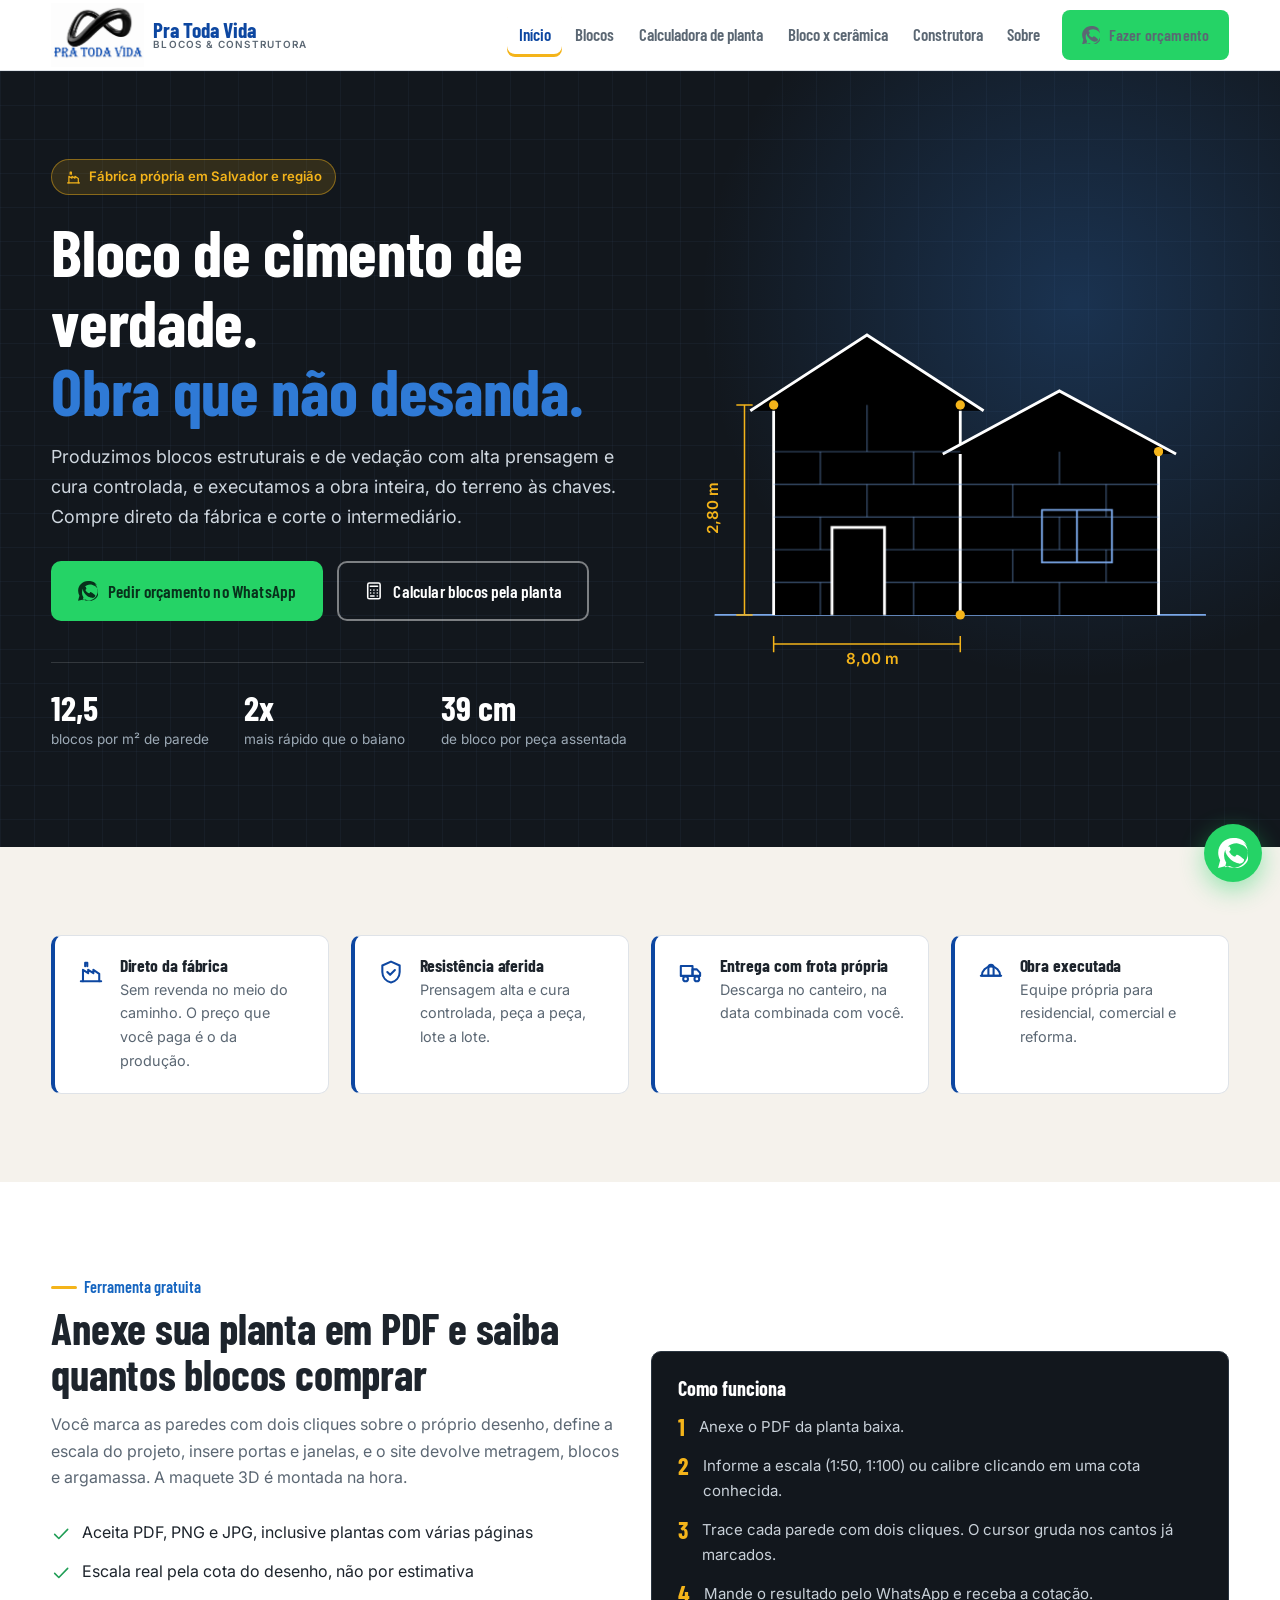
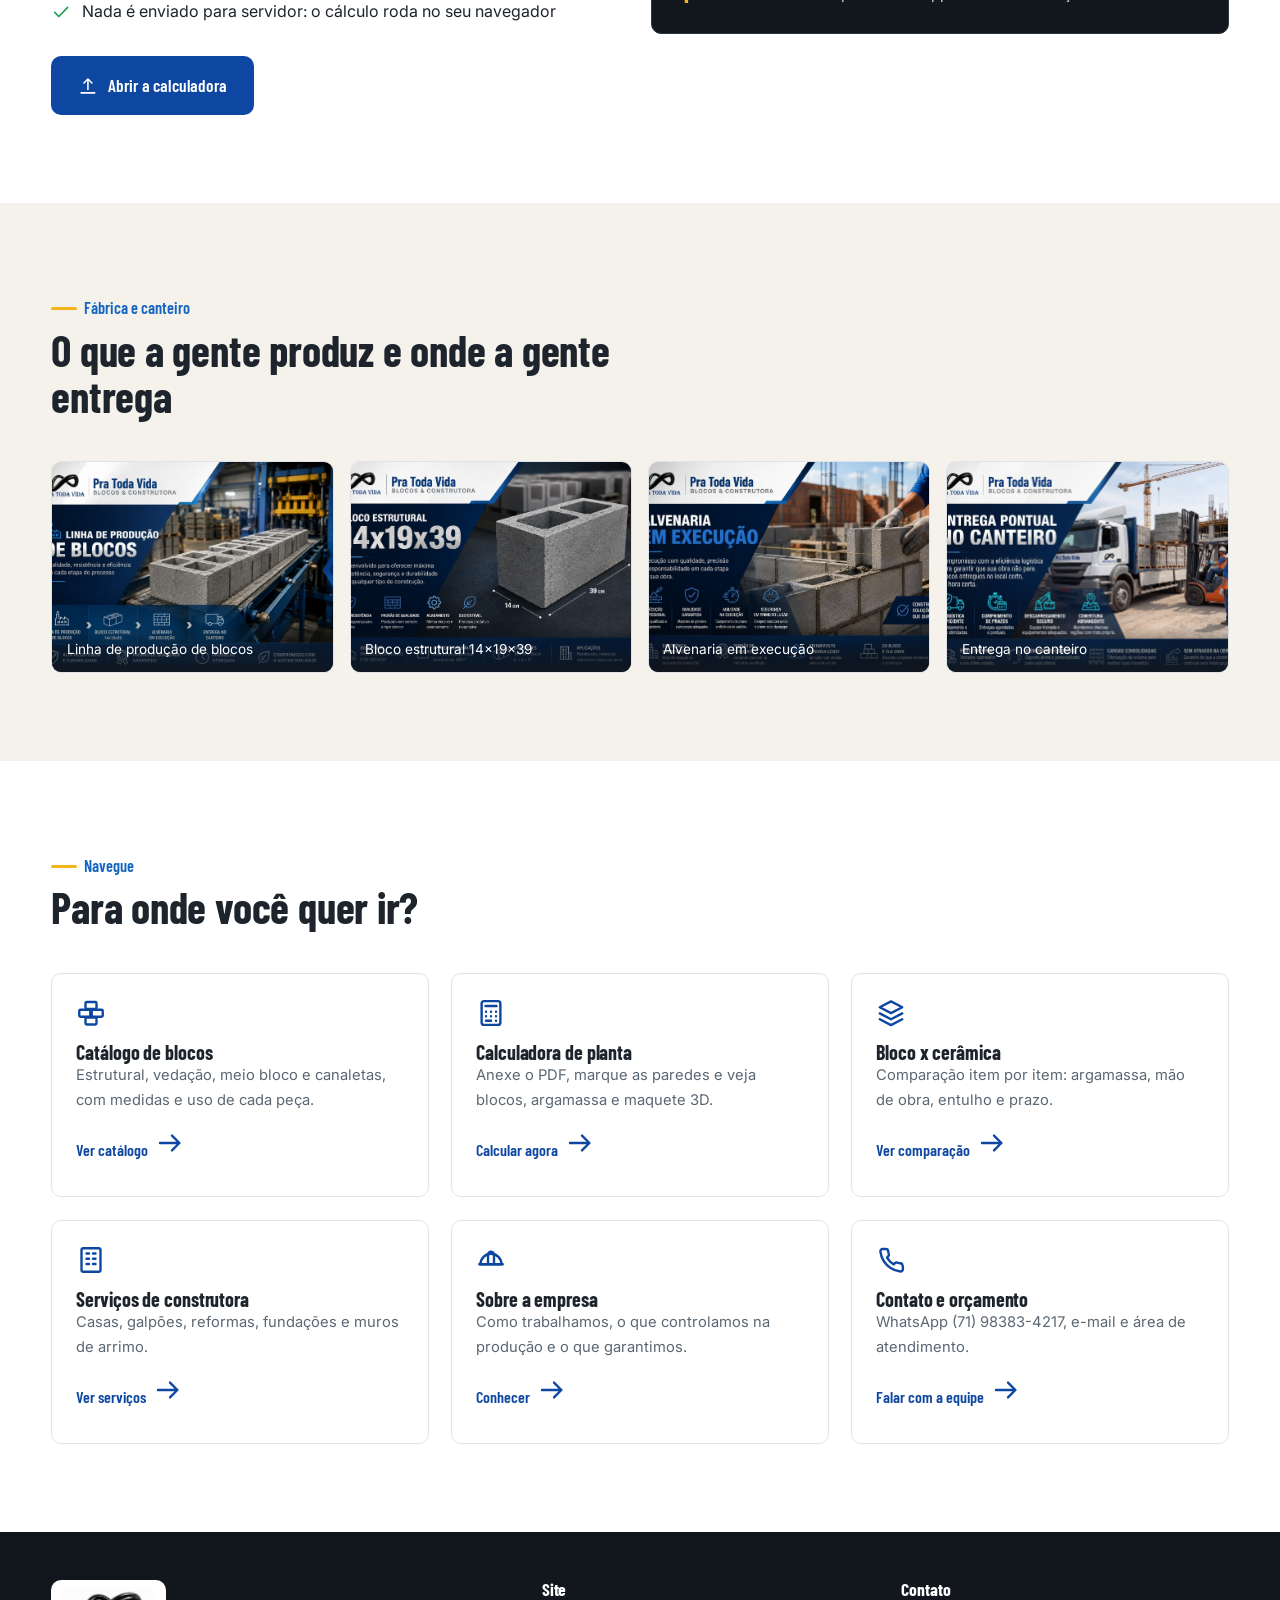
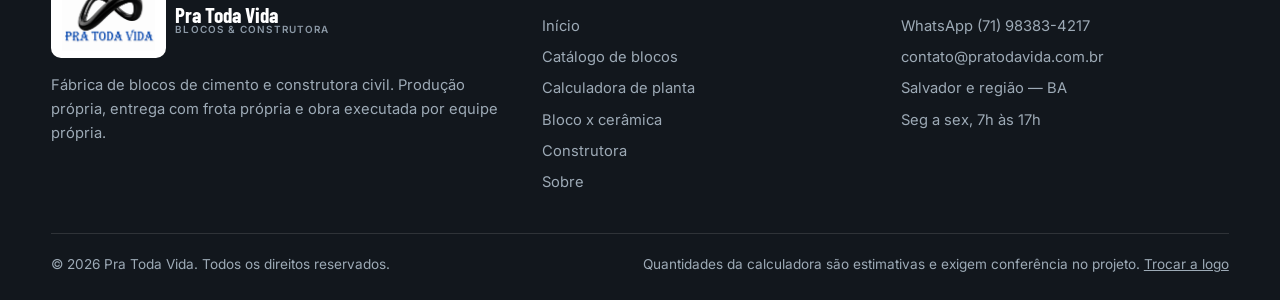
==== commit 6eea8542: "Update index.html" ====
--- a/index.html
+++ b/index.html
@@ -659,11 +659,6 @@
     <div class="wrap">
       <div class="cab"><span class="eyebrow">Fábrica e canteiro</span><h2>O que a gente produz e onde a gente entrega</h2></div>
       <div class="gal" id="galeria"></div>
-      <p style="margin-top:1rem;font-size:.85rem;color:var(--texto-2)">
-        As fotos são os arquivos <code>fabrica.jpg</code>, <code>bloco.jpg</code>, <code>obra.jpg</code>
-        e <code>entrega.jpg</code>. Podem ficar na raiz do repositório, junto do <code>index.html</code>,
-        ou dentro de <code>img/</code>. O nome tem que ser exatamente esse, tudo em minúsculo.
-      </p>
     </div>
   </div>
 
